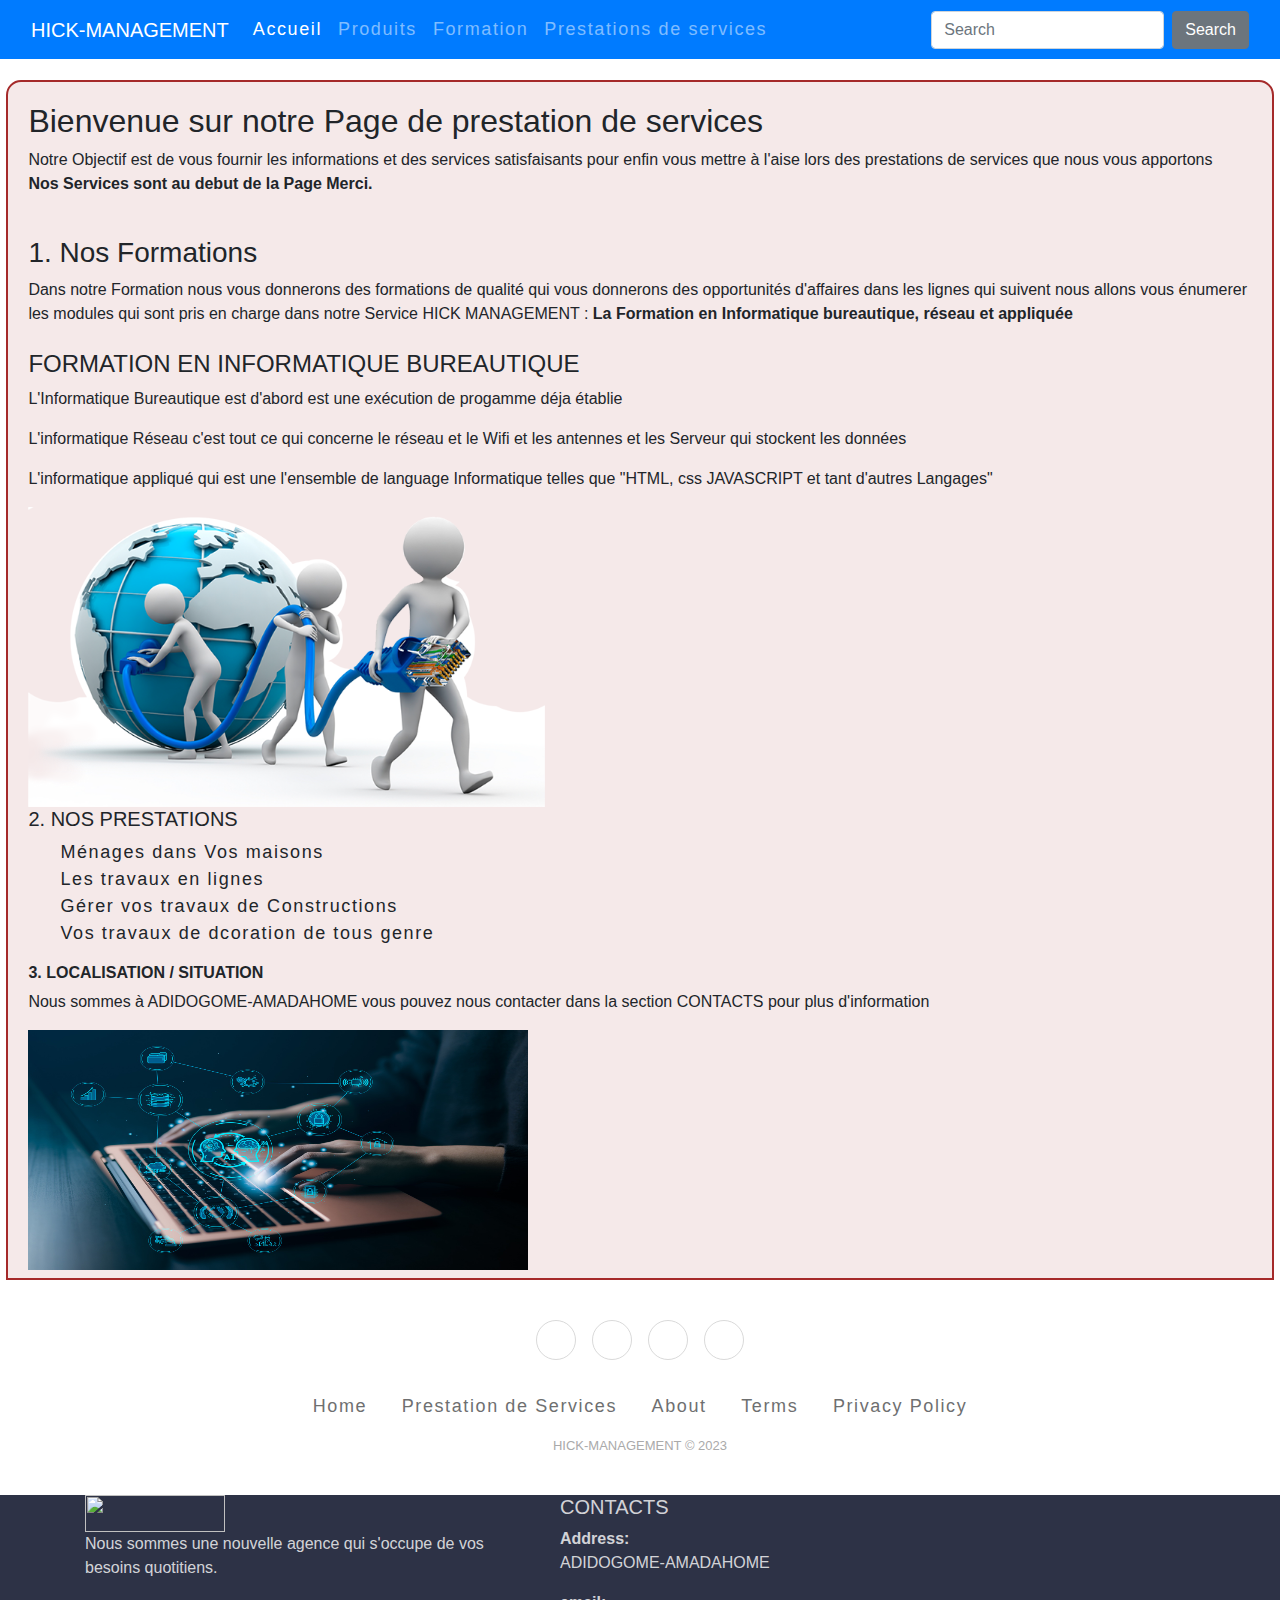
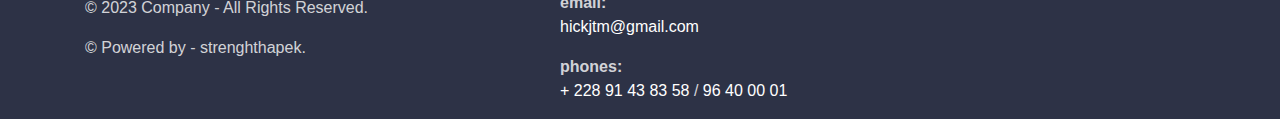
==== index.html @ 9ff32540 "Add files via upload" ====
<!DOCTYPE html>
<html lang="en">
<head>
    <meta charset="UTF-8">
    <meta http-equiv="X-UA-Compatible" content="IE=edge">
    <meta name="viewport" content="width=device-width, initial-scale=1.0">
    <title>HICK-MANAGEMENT</title>
    <link rel="stylesheet" href="https://cdnjs.cloudflare.com/ajax/libs/twitter-bootstrap/4.1.3/css/bootstrap.min.css">
    <link rel="stylesheet" href="https://cdnjs.cloudflare.com/ajax/libs/ionicons/2.0.1/css/ionicons.min.css">
    <link rel="stylesheet" href="style.css">
</head>
<header>
  <nav class="navbar navbar-expand-lg navbar-dark bg-primary">
    <div class="container-fluid">
      <a class="navbar-brand" href="index.html">HICK-MANAGEMENT</a>
      <button class="navbar-toggler" type="button" data-bs-toggle="collapse" data-bs-target="#navbarColor01" aria-controls="navbarColor01" aria-expanded="false" aria-label="Toggle navigation">
        <span class="navbar-toggler-icon"></span>
      </button>
      <div class="collapse navbar-collapse" id="navbarColor01">
        <ul class="navbar-nav me-auto">
          <li class="nav-item">
            <a class="nav-link active" href="index.html">Accueil
              <span class="visually-hidden">(current)</span>
            </a>
          </li>
          <li class="nav-item">
            <a class="nav-link" href="index2.html">Produits</a>
          </li>
          <li class="nav-item">
            <a class="nav-link" href="https://docs.google.com/forms/d/e/1FAIpQLSd3-ZqOd1VT35y9BQoPAAiGgVgSJeZphGPvyCKRaQfJX1VAmQ/viewform">Formation</a>
          </li>
          <li class="nav-item">
            <a class="nav-link" href="https://docs.google.com/forms/d/e/1FAIpQLSd3-ZqOd1VT35y9BQoPAAiGgVgSJeZphGPvyCKRaQfJX1VAmQ/viewform">Prestations de services</a>
          </li>
          <!-- <li class="nav-item dropdown">
            <a class="nav-link dropdown-toggle" data-bs-toggle="dropdown" href="#" role="button" aria-haspopup="true" aria-expanded="false">Dropdown</a>
            <div class="dropdown-menu">
              <a class="dropdown-item" href="#">Action</a>
              <a class="dropdown-item" href="#">Another action</a>
              <a class="dropdown-item" href="#">Something else here</a>
              <div class="dropdown-divider"></div>
              <a class="dropdown-item" href="#">Separated link</a>
            </div>
          </li> -->
        </ul>
        <form class="d-flex">
          <input class="form-control me-sm-2" type="search" placeholder="Search">
          <button class="btn btn-secondary my-2 my-sm-0" type="submit">Search</button>
        </form>
      </div>
    </div>
  </nav>
</header>
  <body>
    <main>
      <h2> Bienvenue sur notre Page de prestation de services </h2>
      Notre  Objectif est de vous fournir les informations et des services satisfaisants pour enfin vous mettre à l'aise lors des prestations de services que nous vous apportons
<p><strong>Nos Services sont au debut de la Page Merci.</strong></p>
      <br>
          <h3>1. Nos Formations</h3>
          <p1>
              Dans notre Formation nous vous donnerons des formations de qualité qui vous donnerons des opportunités d'affaires
              dans les lignes qui suivent nous allons vous énumerer les modules qui sont pris en charge dans notre Service HICK MANAGEMENT :
          </p1>
    
      <strong> La Formation en Informatique bureautique, réseau et appliquée</strong>
  <br>
  <br>
          <h4>FORMATION EN INFORMATIQUE BUREAUTIQUE</h4>

      <p>L'Informatique Bureautique est d'abord est une exécution de progamme déja établie</p>
      <p>L'informatique Réseau c'est tout ce qui concerne le réseau et le Wifi et les antennes et les Serveur qui stockent les données</p>
      <p>L'informatique appliqué qui est une l'ensemble de language Informatique telles que "HTML, css JAVASCRIPT et tant d'autres Langages"</p>
          <img src="icon.jpg" height="300" alt="photo1" />
          <h5>2. Nos Prestations</h5>
          <section>
              <ul>
                  <li>Ménages dans Vos maisons</li>
                  <li>Les travaux en lignes</li>
                  <li>Gérer vos travaux de Constructions</li>
                  <li>Vos travaux de dcoration de tous genre</li>
              </ul>        
          </section>
          <h6><strong>3. Localisation / Situation</strong></h6>
          <P>Nous sommes à ADIDOGOME-AMADAHOME vous pouvez nous contacter dans la section CONTACTS pour plus d'information</P>
          <img src="chatgpt-intelligence -artificielle.jpeg" width="500px" height="240" alt="chatgpt-intelligence -artificielle">
      </main>
      <div class="footer-basic">
        <footer>
            <div class="social"><a href="#"><i class="icon ion-social-instagram"></i></a><a href="#"><i class="icon ion-social-snapchat"></i></a><a href="#"><i class="icon ion-social-twitter"></i></a><a href="#"><i class="icon ion-social-facebook"></i></a></div>
            <ul class="list-inline">
                <li class="list-inline-item"><a href="index.html">Home</a></li>
                <li class="list-inline-item"><a href="">Prestation de Services</a></li>
                <li class="list-inline-item"><a href="index.html">About</a></li>
                <li class="list-inline-item"><a href="index2.html">Terms</a></li>
                <li class="list-inline-item"><a href="index2.html">Privacy Policy</a></li>
            </ul>
            <p class="copyright">HICK-MANAGEMENT © 2023</p>
        </footer>
    </div>
    <script src="https://cdnjs.cloudflare.com/ajax/libs/jquery/3.2.1/jquery.min.js"></script>
    <script src="https://cdnjs.cloudflare.com/ajax/libs/twitter-bootstrap/4.1.3/js/bootstrap.bundle.min.js"></script>

    <link href="//maxcdn.bootstrapcdn.com/bootstrap/4.1.1/css/bootstrap.min.css" rel="stylesheet" id="bootstrap-css">
    <script src="//maxcdn.bootstrapcdn.com/bootstrap/4.1.1/js/bootstrap.min.js"></script>
    <script src="//cdnjs.cloudflare.com/ajax/libs/jquery/3.2.1/jquery.min.js"></script>
    <!------ Include the above in your HEAD tag ---------->
    
    <footer class="section footer-classic context-dark bg-image" style="background: #2d3246;">
            <div class="container">
              <div class="row row-30">
                <div class="col-md-4 col-xl-5">
                  <div class="pr-xl-4"><a class="brand" href="index.html"><img class="brand-logo-light" src="https://dummyimage.com/140x37/f1f1f1/000.jpg" alt="" width="140" height="37" srcset="https://dummyimage.com/140x37/f1f1f1/000.jpg 2x"></a>
                    <p>Nous sommes une nouvelle agence qui s'occupe de vos besoins quotitiens.</p>
                    <!-- Rights-->
                    <p class="rights"><span>©  </span><span class="copyright-year">2023</span><span> </span><span>Company</span><span> - </span><span>All Rights Reserved.</span></p>
                    <p class="rights"><span>©  </span><span class="copyright-year">Powered</span><span> </span><span>by</span><span> - </span><span>strenghthapek.</span></p>
                  </div>
                </div>
                <div class="col-md-4">
                  <h5>Contacts</h5>
                  <dl class="contact-list">
                    <dt>Address:</dt>
                    <dd>ADIDOGOME-AMADAHOME</dd>
                  </dl>
                  <dl class="contact-list">
                    <dt>email:</dt>
                    <dd><a href="mailto:#">hickjtm@gmail.com</a></dd>
                  </dl>
                  <dl class="contact-list">
                    <dt>phones:</dt>
                    <dd><a href="tel:#">+ 228 91 43 83 58</a> <span>/</span> <a href="tel:#">96 40 00 01</a>
                    </dd>
                  </dl>
                </div>
                <!-- <div class="col-md-4 col-xl-3">
                  <h5>Links</h5>
                  <ul class="nav-list">
                    <li><a href="#">About</a></li>
                    <li><a href="#">Projects</a></li>
                    <li><a href="#">Blog</a></li>
                    <li><a href="#">Contacts</a></li>
                    <li><a href="#">Pricing</a></li>
                  </ul>
                </div>
              </div>
            </div> -->
            <!-- <div class="row no-gutters social-container">
              <div class="col"><a class="social-inner" href="#"><span class="icon mdi mdi-facebook"></span><span>Facebook</span></a></div>
              <div class="col"><a class="social-inner" href="#"><span class="icon mdi mdi-instagram"></span><span>Instagram</span></a></div>
              <div class="col"><a class="social-inner" href="#"><span class="icon mdi mdi-twitter"></span><span>Twitter</span></a></div>
              <div class="col"><a class="social-inner" href="#"><span class="icon mdi mdi-youtube-play"></span><span>Youtube</span></a></div>
            </div> -->
          </footer>
    
    <!-- Credit to https://bootsnipp.com/snippets/2eMK5 -->

  </body>

</html>

<!-- credit to https://epicbootstrap.com/snippets/footer-basic -->
---- style.css ----
html, body {
  min-height: 100%;
}

body {
    background: url(./AMPT1.jpg) center,no-repeat;
    min-height: 100vh;
    font-family: serif;
    height: 1500px;
    background-color: dodgerblue;
    

  }
  h1 {
  color: rgb(20, 17, 202);
  }
  
  .footer-basic {
    padding:40px 0;
    background-color:#ffffff;
    color:#4b4c4d;
  }
  
  .footer-basic ul {
    padding:0;
    list-style:none;
    text-align:center;
    font-size:18px;
    line-height:1.6;
    margin-bottom:0;
  }
  
  .footer-basic li {
    padding:0 10px;
  }
  
  .footer-basic ul a {
    color:inherit;
    text-decoration:none;
    opacity:0.8;
  }
  
  .footer-basic ul a:hover {
    opacity:1;
  }
  
  .footer-basic .social {
    text-align:center;
    padding-bottom:25px;
  }
  
  .footer-basic .social a {
    font-size:24px;
    width:40px;
    height:40px;
    line-height:40px;
    display:inline-block;
    text-align:center;
    border-radius:50%;
    border:1px solid #ccc;
    margin:0 8px;
    color:inherit;
    opacity:0.75;
  }
  .context-dark, .bg-gray-dark, .bg-primary {
    color: rgba(255, 255, 255, 0.8);
}

.footer-classic a, .footer-classic a:focus, .footer-classic a:active {
    color: #ffffff;
}
.nav-list li {
    padding-top: 5px;
    padding-bottom: 5px;
}

.nav-list li a:hover:before {
    margin-left: 0;
    opacity: 1;
    visibility: visible;
}

ul, ol {
    list-style: none;
    padding: 0;
    margin: 0;
}

.social-inner {
    display: flex;
    flex-direction: column;
    align-items: center;
    width: 100%;
    padding: 23px;
    font: 900 13px/1 "Lato", -apple-system, BlinkMacSystemFont, "Segoe UI", Roboto, "Helvetica Neue", Arial, sans-serif;
    text-transform: uppercase;
    color: rgba(255, 255, 255, 0.5);
}
.social-container .col {
    border: 1px solid rgba(255, 255, 255, 0.1);
}
.nav-list li a:before {
    content: "\f14f";
    font: 400 21px/1 "Material Design Icons";
    color: #4d6de6;
    display: inline-block;
    vertical-align: baseline;
    margin-left: -28px;
    margin-right: 7px;
    opacity: 0;
    visibility: hidden;
    transition: .22s ease;
}

/* Credit to https://bootsnipp.com/snippets/2eMK5 */
  
  .footer-basic .social > a:hover {
    opacity:0.9;
  }
  
  .footer-basic .copyright {
    margin-top:15px;
    text-align:center;
    font-size:13px;
    color:#aaa;
    margin-bottom:0;
  }
  
  /* Credit to https://epicbootstrap.com/snippets/footer-basic */
  ol img {
    text-align: right;
  }
  h5 {
    text-transform: uppercase; 
    color: rgba(17, 175, 175, 0.856);
    font-size: 20px;
  }
  h6 {
    text-transform: uppercase; 
    color: rgba(17, 175, 175, 0.856);
   font-size: 20px;
  }
  section ul li {
    text-align: left;
  }
  section img{
    height: 200px;
  }
  
  h1 {
   letter-spacing: 1px;
   text-transform: uppercase;
   text-align: left;
   text-decoration: rgb(187, 255, 0);
   text-decoration-style: initial;
   color: rgb(46, 18, 124);
   padding: 15px;
  
  }
  
  main {
  height: 1200px;
  background: rgb(245, 233, 233);
  width: 99%;
  margin: 0 auto;
  border: 2px solid brown;
  border-radius: 15px 15px 0 0;
  padding: 20px;
  margin-top: 21px;
  text-align: left;
  padding: auto;
  }
  nav.menu-nav ul li.bnt {
  list-style-type: none;
  display: inline-block;
  }
  
  .ul li a{
  padding: none;
  text-decoration: ;
  }
  nav.menu-nav ul li.bnt a {
  color: white;
  background-color: rgb(52, 26, 199);
  padding: 12px;
  
  }
  ul {
  text-align: center;
  font-size: large;
  letter-spacing: 0.1rem;
  }
  
  .menu li{
  float: left;
  padding: 35px;
  }
  

/* @charset "UTF-8";/*!
 * Bootswatch v5.2.3 (https://bootswatch.com)
 * Theme: cosmo
 * Copyright 2012-2022 Thomas Park
 * Licensed under MIT
 * Based on Bootstrap
*//*!
 * Bootstrap  v5.2.3 (https://getbootstrap.com/)
 * Copyright 2011-2022 The Bootstrap Authors
 * Copyright 2011-2022 Twitter, Inc.
 * Licensed under MIT (https://github.com/twbs/bootstrap/blob/main/LICENSE)
 */@import url(https://fonts.googleapis.com/css2?family=Source+Sans+Pro:wght@300;400;700&display=swap);:root{--bs-blue:#2780e3;--bs-indigo:#6610f2;--bs-purple:#613d7c;--bs-pink:#e83e8c;--bs-red:#ff0039;--bs-orange:#f0ad4e;--bs-yellow:#ff7518;--bs-green:#3fb618;--bs-teal:#20c997;--bs-cyan:#9954bb;--bs-black:#000;--bs-white:#fff;--bs-gray:#868e96;--bs-gray-dark:#373a3c;--bs-gray-100:#f8f9fa;--bs-gray-200:#e9ecef;--bs-gray-300:#dee2e6;--bs-gray-400:#ced4da;--bs-gray-500:#adb5bd;--bs-gray-600:#868e96;--bs-gray-700:#495057;--bs-gray-800:#373a3c;--bs-gray-900:#212529;--bs-primary:#2780e3;--bs-secondary:#373a3c;--bs-success:#3fb618;--bs-info:#9954bb;--bs-warning:#ff7518;--bs-danger:#ff0039;--bs-light:#f8f9fa;--bs-dark:#373a3c;--bs-primary-rgb:39,128,227;--bs-secondary-rgb:55,58,60;--bs-success-rgb:63,182,24;--bs-info-rgb:153,84,187;--bs-warning-rgb:255,117,24;--bs-danger-rgb:255,0,57;--bs-light-rgb:248,249,250;--bs-dark-rgb:55,58,60;--bs-white-rgb:255,255,255;--bs-black-rgb:0,0,0;--bs-body-color-rgb:55,58,60;--bs-body-bg-rgb:255,255,255;--bs-font-sans-serif:"Source Sans Pro",-apple-system,BlinkMacSystemFont,"Segoe UI",Roboto,"Helvetica Neue",Arial,sans-serif,"Apple Color Emoji","Segoe UI Emoji","Segoe UI Symbol";--bs-font-monospace:SFMono-Regular,Menlo,Monaco,Consolas,"Liberation Mono","Courier New",monospace;--bs-gradient:linear-gradient(180deg, rgba(255, 255, 255, 0.15), rgba(255, 255, 255, 0));--bs-body-font-family:var(--bs-font-sans-serif);--bs-body-font-size:1rem;--bs-body-font-weight:400;--bs-body-line-height:1.5;--bs-body-color:#373a3c;--bs-body-bg:#fff;--bs-border-width:1px;--bs-border-style:solid;--bs-border-color:#dee2e6;--bs-border-color-translucent:rgba(0, 0, 0, 0.175);--bs-border-radius:0.375rem;--bs-border-radius-sm:0.25rem;--bs-border-radius-lg:0.5rem;--bs-border-radius-xl:1rem;--bs-border-radius-2xl:2rem;--bs-border-radius-pill:50rem;--bs-link-color:#8827e3;--bs-link-hover-color:#1f66b6;--bs-code-color:#e83e8c;--bs-highlight-bg:#ffe3d1}*,::after,::before{box-sizing:border-box}@media (prefers-reduced-motion:no-preference){:root{scroll-behavior:smooth}}body{margin:0;font-family:var(--bs-body-font-family);font-size:var(--bs-body-font-size);font-weight:var(--bs-body-font-weight);line-height:var(--bs-body-line-height);color:var(--bs-body-color);text-align:var(--bs-body-text-align);background-color:var(--bs-body-bg);-webkit-text-size-adjust:100%;-webkit-tap-highlight-color:transparent}hr{margin:1rem 0;color:inherit;border:0;border-top:1px solid;opacity:.25}.h1,.h2,.h3,.h4,.h5,.h6,h1,h2,h3,h4,h5,h6{margin-top:0;margin-bottom:.5rem;font-weight:400;line-height:1.2}.h1,h1{font-size:calc(1.375rem + 1.5vw)}@media (min-width:1200px){.h1,h1{font-size:2.5rem}}.h2,h2{font-size:calc(1.325rem + .9vw)}@media (min-width:1200px){.h2,h2{font-size:2rem}}.h3,h3{font-size:calc(1.3rem + .6vw)}@media (min-width:1200px){.h3,h3{font-size:1.75rem}}.h4,h4{font-size:calc(1.275rem + .3vw)}@media (min-width:1200px){.h4,h4{font-size:1.5rem}}.h5,h5{font-size:1.25rem}.h6,h6{font-size:1rem}p{margin-top:0;margin-bottom:1rem}abbr[title]{-webkit-text-decoration:underline dotted;text-decoration:underline dotted;cursor:help;-webkit-text-decoration-skip-ink:none;text-decoration-skip-ink:none}address{margin-bottom:1rem;font-style:normal;line-height:inherit}ol,ul{padding-left:2rem}dl,ol,ul{margin-top:0;margin-bottom:1rem}ol ol,ol ul,ul ol,ul ul{margin-bottom:0}dt{font-weight:700}dd{margin-bottom:.5rem;margin-left:0}blockquote{margin:0 0 1rem}b,strong{font-weight:bolder}.small,small{font-size:.875em}.mark,mark{padding:.1875em;background-color:var(--bs-highlight-bg)}sub,sup{position:relative;font-size:.75em;line-height:0;vertical-align:baseline}sub{bottom:-.25em}sup{top:-.5em}a{color:var(--bs-link-color);text-decoration:underline}a:hover{color:var(--bs-link-hover-color)}a:not([href]):not([class]),a:not([href]):not([class]):hover{color:inherit;text-decoration:none}code,kbd,pre,samp{font-family:var(--bs-font-monospace);font-size:1em}pre{display:block;margin-top:0;margin-bottom:1rem;overflow:auto;font-size:.875em}pre code{font-size:inherit;color:inherit;word-break:normal}code{font-size:.875em;color:var(--bs-code-color);word-wrap:break-word}a>code{color:inherit}kbd{padding:.1875rem .375rem;font-size:.875em;color:var(--bs-body-bg);background-color:var(--bs-body-color)}kbd kbd{padding:0;font-size:1em}figure{margin:0 0 1rem}img,svg{vertical-align:middle}table{caption-side:bottom;border-collapse:collapse}caption{padding-top:.5rem;padding-bottom:.5rem;color:#868e96;text-align:left}th{text-align:inherit;text-align:-webkit-match-parent}tbody,td,tfoot,th,thead,tr{border-color:inherit;border-style:solid;border-width:0}label{display:inline-block}button{border-radius:0}button:focus:not(:focus-visible){outline:0}button,input,optgroup,select,textarea{margin:0;font-family:inherit;font-size:inherit;line-height:inherit}button,select{text-transform:none}[role=button]{cursor:pointer}select{word-wrap:normal}select:disabled{opacity:1}[list]:not([type=date]):not([type=datetime-local]):not([type=month]):not([type=week]):not([type=time])::-webkit-calendar-picker-indicator{display:none!important}[type=button],[type=reset],[type=submit],button{-webkit-appearance:button}[type=button]:not(:disabled),[type=reset]:not(:disabled),[type=submit]:not(:disabled),button:not(:disabled){cursor:pointer}::-moz-focus-inner{padding:0;border-style:none}textarea{resize:vertical}fieldset{min-width:0;padding:0;margin:0;border:0}legend{float:left;width:100%;padding:0;margin-bottom:.5rem;font-size:calc(1.275rem + .3vw);line-height:inherit}@media (min-width:1200px){legend{font-size:1.5rem}}legend+*{clear:left}::-webkit-datetime-edit-day-field,::-webkit-datetime-edit-fields-wrapper,::-webkit-datetime-edit-hour-field,::-webkit-datetime-edit-minute,::-webkit-datetime-edit-month-field,::-webkit-datetime-edit-text,::-webkit-datetime-edit-year-field{padding:0}::-webkit-inner-spin-button{height:auto}[type=search]{outline-offset:-2px;-webkit-appearance:textfield}::-webkit-search-decoration{-webkit-appearance:none}::-webkit-color-swatch-wrapper{padding:0}::-webkit-file-upload-button{font:inherit;-webkit-appearance:button}::file-selector-button{font:inherit;-webkit-appearance:button}output{display:inline-block}iframe{border:0}summary{display:list-item;cursor:pointer}progress{vertical-align:baseline}[hidden]{display:none!important}.lead{font-size:1.25rem;font-weight:300}.display-1{font-size:calc(1.625rem + 4.5vw);font-weight:300;line-height:1.2}@media (min-width:1200px){.display-1{font-size:5rem}}.display-2{font-size:calc(1.575rem + 3.9vw);font-weight:300;line-height:1.2}@media (min-width:1200px){.display-2{font-size:4.5rem}}.display-3{font-size:calc(1.525rem + 3.3vw);font-weight:300;line-height:1.2}@media (min-width:1200px){.display-3{font-size:4rem}}.display-4{font-size:calc(1.475rem + 2.7vw);font-weight:300;line-height:1.2}@media (min-width:1200px){.display-4{font-size:3.5rem}}.display-5{font-size:calc(1.425rem + 2.1vw);font-weight:300;line-height:1.2}@media (min-width:1200px){.display-5{font-size:3rem}}.display-6{font-size:calc(1.375rem + 1.5vw);font-weight:300;line-height:1.2}@media (min-width:1200px){.display-6{font-size:2.5rem}}.list-unstyled{padding-left:0;list-style:none}.list-inline{padding-left:0;list-style:none}.list-inline-item{display:inline-block}.list-inline-item:not(:last-child){margin-right:.5rem}.initialism{font-size:.875em;text-transform:uppercase}.blockquote{margin-bottom:1rem;font-size:1.25rem}.blockquote>:last-child{margin-bottom:0}.blockquote-footer{margin-top:-1rem;margin-bottom:1rem;font-size:.875em;color:#868e96}.blockquote-footer::before{content:"— "}.img-fluid{max-width:100%;height:auto}.img-thumbnail{padding:.25rem;background-color:#fff;border:1px solid var(--bs-border-color);max-width:100%;height:auto}.figure{display:inline-block}.figure-img{margin-bottom:.5rem;line-height:1}.figure-caption{font-size:.875em;color:#868e96}.container,.container-fluid,.container-lg,.container-md,.container-sm,.container-xl,.container-xxl{--bs-gutter-x:1.5rem;--bs-gutter-y:0;width:100%;padding-right:calc(var(--bs-gutter-x) * .5);padding-left:calc(var(--bs-gutter-x) * .5);margin-right:auto;margin-left:auto}@media (min-width:576px){.container,.container-sm{max-width:540px}}@media (min-width:768px){.container,.container-md,.container-sm{max-width:720px}}@media (min-width:992px){.container,.container-lg,.container-md,.container-sm{max-width:960px}}@media (min-width:1200px){.container,.container-lg,.container-md,.container-sm,.container-xl{max-width:1140px}}@media (min-width:1400px){.container,.container-lg,.container-md,.container-sm,.container-xl,.container-xxl{max-width:1320px}}.row{--bs-gutter-x:1.5rem;--bs-gutter-y:0;display:flex;flex-wrap:wrap;margin-top:calc(-1 * var(--bs-gutter-y));margin-right:calc(-.5 * var(--bs-gutter-x));margin-left:calc(-.5 * var(--bs-gutter-x))}.row>*{flex-shrink:0;width:100%;max-width:100%;padding-right:calc(var(--bs-gutter-x) * .5);padding-left:calc(var(--bs-gutter-x) * .5);margin-top:var(--bs-gutter-y)}.col{flex:1 0 0%}.row-cols-auto>*{flex:0 0 auto;width:auto}.row-cols-1>*{flex:0 0 auto;width:100%}.row-cols-2>*{flex:0 0 auto;width:50%}.row-cols-3>*{flex:0 0 auto;width:33.3333333333%}.row-cols-4>*{flex:0 0 auto;width:25%}.row-cols-5>*{flex:0 0 auto;width:20%}.row-cols-6>*{flex:0 0 auto;width:16.6666666667%}.col-auto{flex:0 0 auto;width:auto}.col-1{flex:0 0 auto;width:8.33333333%}.col-2{flex:0 0 auto;width:16.66666667%}.col-3{flex:0 0 auto;width:25%}.col-4{flex:0 0 auto;width:33.33333333%}.col-5{flex:0 0 auto;width:41.66666667%}.col-6{flex:0 0 auto;width:50%}.col-7{flex:0 0 auto;width:58.33333333%}.col-8{flex:0 0 auto;width:66.66666667%}.col-9{flex:0 0 auto;width:75%}.col-10{flex:0 0 auto;width:83.33333333%}.col-11{flex:0 0 auto;width:91.66666667%}.col-12{flex:0 0 auto;width:100%}.offset-1{margin-left:8.33333333%}.offset-2{margin-left:16.66666667%}.offset-3{margin-left:25%}.offset-4{margin-left:33.33333333%}.offset-5{margin-left:41.66666667%}.offset-6{margin-left:50%}.offset-7{margin-left:58.33333333%}.offset-8{margin-left:66.66666667%}.offset-9{margin-left:75%}.offset-10{margin-left:83.33333333%}.offset-11{margin-left:91.66666667%}.g-0,.gx-0{--bs-gutter-x:0}.g-0,.gy-0{--bs-gutter-y:0}.g-1,.gx-1{--bs-gutter-x:0.25rem}.g-1,.gy-1{--bs-gutter-y:0.25rem}.g-2,.gx-2{--bs-gutter-x:0.5rem}.g-2,.gy-2{--bs-gutter-y:0.5rem}.g-3,.gx-3{--bs-gutter-x:1rem}.g-3,.gy-3{--bs-gutter-y:1rem}.g-4,.gx-4{--bs-gutter-x:1.5rem}.g-4,.gy-4{--bs-gutter-y:1.5rem}.g-5,.gx-5{--bs-gutter-x:3rem}.g-5,.gy-5{--bs-gutter-y:3rem}@media (min-width:576px){.col-sm{flex:1 0 0%}.row-cols-sm-auto>*{flex:0 0 auto;width:auto}.row-cols-sm-1>*{flex:0 0 auto;width:100%}.row-cols-sm-2>*{flex:0 0 auto;width:50%}.row-cols-sm-3>*{flex:0 0 auto;width:33.3333333333%}.row-cols-sm-4>*{flex:0 0 auto;width:25%}.row-cols-sm-5>*{flex:0 0 auto;width:20%}.row-cols-sm-6>*{flex:0 0 auto;width:16.6666666667%}.col-sm-auto{flex:0 0 auto;width:auto}.col-sm-1{flex:0 0 auto;width:8.33333333%}.col-sm-2{flex:0 0 auto;width:16.66666667%}.col-sm-3{flex:0 0 auto;width:25%}.col-sm-4{flex:0 0 auto;width:33.33333333%}.col-sm-5{flex:0 0 auto;width:41.66666667%}.col-sm-6{flex:0 0 auto;width:50%}.col-sm-7{flex:0 0 auto;width:58.33333333%}.col-sm-8{flex:0 0 auto;width:66.66666667%}.col-sm-9{flex:0 0 auto;width:75%}.col-sm-10{flex:0 0 auto;width:83.33333333%}.col-sm-11{flex:0 0 auto;width:91.66666667%}.col-sm-12{flex:0 0 auto;width:100%}.offset-sm-0{margin-left:0}.offset-sm-1{margin-left:8.33333333%}.offset-sm-2{margin-left:16.66666667%}.offset-sm-3{margin-left:25%}.offset-sm-4{margin-left:33.33333333%}.offset-sm-5{margin-left:41.66666667%}.offset-sm-6{margin-left:50%}.offset-sm-7{margin-left:58.33333333%}.offset-sm-8{margin-left:66.66666667%}.offset-sm-9{margin-left:75%}.offset-sm-10{margin-left:83.33333333%}.offset-sm-11{margin-left:91.66666667%}.g-sm-0,.gx-sm-0{--bs-gutter-x:0}.g-sm-0,.gy-sm-0{--bs-gutter-y:0}.g-sm-1,.gx-sm-1{--bs-gutter-x:0.25rem}.g-sm-1,.gy-sm-1{--bs-gutter-y:0.25rem}.g-sm-2,.gx-sm-2{--bs-gutter-x:0.5rem}.g-sm-2,.gy-sm-2{--bs-gutter-y:0.5rem}.g-sm-3,.gx-sm-3{--bs-gutter-x:1rem}.g-sm-3,.gy-sm-3{--bs-gutter-y:1rem}.g-sm-4,.gx-sm-4{--bs-gutter-x:1.5rem}.g-sm-4,.gy-sm-4{--bs-gutter-y:1.5rem}.g-sm-5,.gx-sm-5{--bs-gutter-x:3rem}.g-sm-5,.gy-sm-5{--bs-gutter-y:3rem}}@media (min-width:768px){.col-md{flex:1 0 0%}.row-cols-md-auto>*{flex:0 0 auto;width:auto}.row-cols-md-1>*{flex:0 0 auto;width:100%}.row-cols-md-2>*{flex:0 0 auto;width:50%}.row-cols-md-3>*{flex:0 0 auto;width:33.3333333333%}.row-cols-md-4>*{flex:0 0 auto;width:25%}.row-cols-md-5>*{flex:0 0 auto;width:20%}.row-cols-md-6>*{flex:0 0 auto;width:16.6666666667%}.col-md-auto{flex:0 0 auto;width:auto}.col-md-1{flex:0 0 auto;width:8.33333333%}.col-md-2{flex:0 0 auto;width:16.66666667%}.col-md-3{flex:0 0 auto;width:25%}.col-md-4{flex:0 0 auto;width:33.33333333%}.col-md-5{flex:0 0 auto;width:41.66666667%}.col-md-6{flex:0 0 auto;width:50%}.col-md-7{flex:0 0 auto;width:58.33333333%}.col-md-8{flex:0 0 auto;width:66.66666667%}.col-md-9{flex:0 0 auto;width:75%}.col-md-10{flex:0 0 auto;width:83.33333333%}.col-md-11{flex:0 0 auto;width:91.66666667%}.col-md-12{flex:0 0 auto;width:100%}.offset-md-0{margin-left:0}.offset-md-1{margin-left:8.33333333%}.offset-md-2{margin-left:16.66666667%}.offset-md-3{margin-left:25%}.offset-md-4{margin-left:33.33333333%}.offset-md-5{margin-left:41.66666667%}.offset-md-6{margin-left:50%}.offset-md-7{margin-left:58.33333333%}.offset-md-8{margin-left:66.66666667%}.offset-md-9{margin-left:75%}.offset-md-10{margin-left:83.33333333%}.offset-md-11{margin-left:91.66666667%}.g-md-0,.gx-md-0{--bs-gutter-x:0}.g-md-0,.gy-md-0{--bs-gutter-y:0}.g-md-1,.gx-md-1{--bs-gutter-x:0.25rem}.g-md-1,.gy-md-1{--bs-gutter-y:0.25rem}.g-md-2,.gx-md-2{--bs-gutter-x:0.5rem}.g-md-2,.gy-md-2{--bs-gutter-y:0.5rem}.g-md-3,.gx-md-3{--bs-gutter-x:1rem}.g-md-3,.gy-md-3{--bs-gutter-y:1rem}.g-md-4,.gx-md-4{--bs-gutter-x:1.5rem}.g-md-4,.gy-md-4{--bs-gutter-y:1.5rem}.g-md-5,.gx-md-5{--bs-gutter-x:3rem}.g-md-5,.gy-md-5{--bs-gutter-y:3rem}}@media (min-width:992px){.col-lg{flex:1 0 0%}.row-cols-lg-auto>*{flex:0 0 auto;width:auto}.row-cols-lg-1>*{flex:0 0 auto;width:100%}.row-cols-lg-2>*{flex:0 0 auto;width:50%}.row-cols-lg-3>*{flex:0 0 auto;width:33.3333333333%}.row-cols-lg-4>*{flex:0 0 auto;width:25%}.row-cols-lg-5>*{flex:0 0 auto;width:20%}.row-cols-lg-6>*{flex:0 0 auto;width:16.6666666667%}.col-lg-auto{flex:0 0 auto;width:auto}.col-lg-1{flex:0 0 auto;width:8.33333333%}.col-lg-2{flex:0 0 auto;width:16.66666667%}.col-lg-3{flex:0 0 auto;width:25%}.col-lg-4{flex:0 0 auto;width:33.33333333%}.col-lg-5{flex:0 0 auto;width:41.66666667%}.col-lg-6{flex:0 0 auto;width:50%}.col-lg-7{flex:0 0 auto;width:58.33333333%}.col-lg-8{flex:0 0 auto;width:66.66666667%}.col-lg-9{flex:0 0 auto;width:75%}.col-lg-10{flex:0 0 auto;width:83.33333333%}.col-lg-11{flex:0 0 auto;width:91.66666667%}.col-lg-12{flex:0 0 auto;width:100%}.offset-lg-0{margin-left:0}.offset-lg-1{margin-left:8.33333333%}.offset-lg-2{margin-left:16.66666667%}.offset-lg-3{margin-left:25%}.offset-lg-4{margin-left:33.33333333%}.offset-lg-5{margin-left:41.66666667%}.offset-lg-6{margin-left:50%}.offset-lg-7{margin-left:58.33333333%}.offset-lg-8{margin-left:66.66666667%}.offset-lg-9{margin-left:75%}.offset-lg-10{margin-left:83.33333333%}.offset-lg-11{margin-left:91.66666667%}.g-lg-0,.gx-lg-0{--bs-gutter-x:0}.g-lg-0,.gy-lg-0{--bs-gutter-y:0}.g-lg-1,.gx-lg-1{--bs-gutter-x:0.25rem}.g-lg-1,.gy-lg-1{--bs-gutter-y:0.25rem}.g-lg-2,.gx-lg-2{--bs-gutter-x:0.5rem}.g-lg-2,.gy-lg-2{--bs-gutter-y:0.5rem}.g-lg-3,.gx-lg-3{--bs-gutter-x:1rem}.g-lg-3,.gy-lg-3{--bs-gutter-y:1rem}.g-lg-4,.gx-lg-4{--bs-gutter-x:1.5rem}.g-lg-4,.gy-lg-4{--bs-gutter-y:1.5rem}.g-lg-5,.gx-lg-5{--bs-gutter-x:3rem}.g-lg-5,.gy-lg-5{--bs-gutter-y:3rem}}@media (min-width:1200px){.col-xl{flex:1 0 0%}.row-cols-xl-auto>*{flex:0 0 auto;width:auto}.row-cols-xl-1>*{flex:0 0 auto;width:100%}.row-cols-xl-2>*{flex:0 0 auto;width:50%}.row-cols-xl-3>*{flex:0 0 auto;width:33.3333333333%}.row-cols-xl-4>*{flex:0 0 auto;width:25%}.row-cols-xl-5>*{flex:0 0 auto;width:20%}.row-cols-xl-6>*{flex:0 0 auto;width:16.6666666667%}.col-xl-auto{flex:0 0 auto;width:auto}.col-xl-1{flex:0 0 auto;width:8.33333333%}.col-xl-2{flex:0 0 auto;width:16.66666667%}.col-xl-3{flex:0 0 auto;width:25%}.col-xl-4{flex:0 0 auto;width:33.33333333%}.col-xl-5{flex:0 0 auto;width:41.66666667%}.col-xl-6{flex:0 0 auto;width:50%}.col-xl-7{flex:0 0 auto;width:58.33333333%}.col-xl-8{flex:0 0 auto;width:66.66666667%}.col-xl-9{flex:0 0 auto;width:75%}.col-xl-10{flex:0 0 auto;width:83.33333333%}.col-xl-11{flex:0 0 auto;width:91.66666667%}.col-xl-12{flex:0 0 auto;width:100%}.offset-xl-0{margin-left:0}.offset-xl-1{margin-left:8.33333333%}.offset-xl-2{margin-left:16.66666667%}.offset-xl-3{margin-left:25%}.offset-xl-4{margin-left:33.33333333%}.offset-xl-5{margin-left:41.66666667%}.offset-xl-6{margin-left:50%}.offset-xl-7{margin-left:58.33333333%}.offset-xl-8{margin-left:66.66666667%}.offset-xl-9{margin-left:75%}.offset-xl-10{margin-left:83.33333333%}.offset-xl-11{margin-left:91.66666667%}.g-xl-0,.gx-xl-0{--bs-gutter-x:0}.g-xl-0,.gy-xl-0{--bs-gutter-y:0}.g-xl-1,.gx-xl-1{--bs-gutter-x:0.25rem}.g-xl-1,.gy-xl-1{--bs-gutter-y:0.25rem}.g-xl-2,.gx-xl-2{--bs-gutter-x:0.5rem}.g-xl-2,.gy-xl-2{--bs-gutter-y:0.5rem}.g-xl-3,.gx-xl-3{--bs-gutter-x:1rem}.g-xl-3,.gy-xl-3{--bs-gutter-y:1rem}.g-xl-4,.gx-xl-4{--bs-gutter-x:1.5rem}.g-xl-4,.gy-xl-4{--bs-gutter-y:1.5rem}.g-xl-5,.gx-xl-5{--bs-gutter-x:3rem}.g-xl-5,.gy-xl-5{--bs-gutter-y:3rem}}@media (min-width:1400px){.col-xxl{flex:1 0 0%}.row-cols-xxl-auto>*{flex:0 0 auto;width:auto}.row-cols-xxl-1>*{flex:0 0 auto;width:100%}.row-cols-xxl-2>*{flex:0 0 auto;width:50%}.row-cols-xxl-3>*{flex:0 0 auto;width:33.3333333333%}.row-cols-xxl-4>*{flex:0 0 auto;width:25%}.row-cols-xxl-5>*{flex:0 0 auto;width:20%}.row-cols-xxl-6>*{flex:0 0 auto;width:16.6666666667%}.col-xxl-auto{flex:0 0 auto;width:auto}.col-xxl-1{flex:0 0 auto;width:8.33333333%}.col-xxl-2{flex:0 0 auto;width:16.66666667%}.col-xxl-3{flex:0 0 auto;width:25%}.col-xxl-4{flex:0 0 auto;width:33.33333333%}.col-xxl-5{flex:0 0 auto;width:41.66666667%}.col-xxl-6{flex:0 0 auto;width:50%}.col-xxl-7{flex:0 0 auto;width:58.33333333%}.col-xxl-8{flex:0 0 auto;width:66.66666667%}.col-xxl-9{flex:0 0 auto;width:75%}.col-xxl-10{flex:0 0 auto;width:83.33333333%}.col-xxl-11{flex:0 0 auto;width:91.66666667%}.col-xxl-12{flex:0 0 auto;width:100%}.offset-xxl-0{margin-left:0}.offset-xxl-1{margin-left:8.33333333%}.offset-xxl-2{margin-left:16.66666667%}.offset-xxl-3{margin-left:25%}.offset-xxl-4{margin-left:33.33333333%}.offset-xxl-5{margin-left:41.66666667%}.offset-xxl-6{margin-left:50%}.offset-xxl-7{margin-left:58.33333333%}.offset-xxl-8{margin-left:66.66666667%}.offset-xxl-9{margin-left:75%}.offset-xxl-10{margin-left:83.33333333%}.offset-xxl-11{margin-left:91.66666667%}.g-xxl-0,.gx-xxl-0{--bs-gutter-x:0}.g-xxl-0,.gy-xxl-0{--bs-gutter-y:0}.g-xxl-1,.gx-xxl-1{--bs-gutter-x:0.25rem}.g-xxl-1,.gy-xxl-1{--bs-gutter-y:0.25rem}.g-xxl-2,.gx-xxl-2{--bs-gutter-x:0.5rem}.g-xxl-2,.gy-xxl-2{--bs-gutter-y:0.5rem}.g-xxl-3,.gx-xxl-3{--bs-gutter-x:1rem}.g-xxl-3,.gy-xxl-3{--bs-gutter-y:1rem}.g-xxl-4,.gx-xxl-4{--bs-gutter-x:1.5rem}.g-xxl-4,.gy-xxl-4{--bs-gutter-y:1.5rem}.g-xxl-5,.gx-xxl-5{--bs-gutter-x:3rem}.g-xxl-5,.gy-xxl-5{--bs-gutter-y:3rem}}.table{--bs-table-color:var(--bs-body-color);--bs-table-bg:transparent;--bs-table-border-color:var(--bs-border-color);--bs-table-accent-bg:transparent;--bs-table-striped-color:var(--bs-body-color);--bs-table-striped-bg:rgba(0, 0, 0, 0.05);--bs-table-active-color:var(--bs-body-color);--bs-table-active-bg:rgba(0, 0, 0, 0.1);--bs-table-hover-color:var(--bs-body-color);--bs-table-hover-bg:rgba(0, 0, 0, 0.075);width:100%;margin-bottom:1rem;color:var(--bs-table-color);vertical-align:top;border-color:var(--bs-table-border-color)}.table>:not(caption)>*>*{padding:.5rem .5rem;background-color:var(--bs-table-bg);border-bottom-width:1px;box-shadow:inset 0 0 0 9999px var(--bs-table-accent-bg)}.table>tbody{vertical-align:inherit}.table>thead{vertical-align:bottom}.table-group-divider{border-top:2px solid currentcolor}.caption-top{caption-side:top}.table-sm>:not(caption)>*>*{padding:.25rem .25rem}.table-bordered>:not(caption)>*{border-width:1px 0}.table-bordered>:not(caption)>*>*{border-width:0 1px}.table-borderless>:not(caption)>*>*{border-bottom-width:0}.table-borderless>:not(:first-child){border-top-width:0}.table-striped>tbody>tr:nth-of-type(odd)>*{--bs-table-accent-bg:var(--bs-table-striped-bg);color:var(--bs-table-striped-color)}.table-striped-columns>:not(caption)>tr>:nth-child(even){--bs-table-accent-bg:var(--bs-table-striped-bg);color:var(--bs-table-striped-color)}.table-active{--bs-table-accent-bg:var(--bs-table-active-bg);color:var(--bs-table-active-color)}.table-hover>tbody>tr:hover>*{--bs-table-accent-bg:var(--bs-table-hover-bg);color:var(--bs-table-hover-color)}.table-primary{--bs-table-color:#000;--bs-table-bg:#d4e6f9;--bs-table-border-color:#bfcfe0;--bs-table-striped-bg:#c9dbed;--bs-table-striped-color:#000;--bs-table-active-bg:#bfcfe0;--bs-table-active-color:#000;--bs-table-hover-bg:#c4d5e6;--bs-table-hover-color:#000;color:var(--bs-table-color);border-color:var(--bs-table-border-color)}.table-secondary{--bs-table-color:#000;--bs-table-bg:#d7d8d8;--bs-table-border-color:#c2c2c2;--bs-table-striped-bg:#cccdcd;--bs-table-striped-color:#000;--bs-table-active-bg:#c2c2c2;--bs-table-active-color:#000;--bs-table-hover-bg:#c7c8c8;--bs-table-hover-color:#000;color:var(--bs-table-color);border-color:var(--bs-table-border-color)}.table-success{--bs-table-color:#000;--bs-table-bg:#d9f0d1;--bs-table-border-color:#c3d8bc;--bs-table-striped-bg:#cee4c7;--bs-table-striped-color:#000;--bs-table-active-bg:#c3d8bc;--bs-table-active-color:#000;--bs-table-hover-bg:#c9dec1;--bs-table-hover-color:#000;color:var(--bs-table-color);border-color:var(--bs-table-border-color)}.table-info{--bs-table-color:#000;--bs-table-bg:#ebddf1;--bs-table-border-color:#d4c7d9;--bs-table-striped-bg:#dfd2e5;--bs-table-striped-color:#000;--bs-table-active-bg:#d4c7d9;--bs-table-active-color:#000;--bs-table-hover-bg:#d9ccdf;--bs-table-hover-color:#000;color:var(--bs-table-color);border-color:var(--bs-table-border-color)}.table-warning{--bs-table-color:#000;--bs-table-bg:#ffe3d1;--bs-table-border-color:#e6ccbc;--bs-table-striped-bg:#f2d8c7;--bs-table-striped-color:#000;--bs-table-active-bg:#e6ccbc;--bs-table-active-color:#000;--bs-table-hover-bg:#ecd2c1;--bs-table-hover-color:#000;color:var(--bs-table-color);border-color:var(--bs-table-border-color)}.table-danger{--bs-table-color:#000;--bs-table-bg:#ffccd7;--bs-table-border-color:#e6b8c2;--bs-table-striped-bg:#f2c2cc;--bs-table-striped-color:#000;--bs-table-active-bg:#e6b8c2;--bs-table-active-color:#000;--bs-table-hover-bg:#ecbdc7;--bs-table-hover-color:#000;color:var(--bs-table-color);border-color:var(--bs-table-border-color)}.table-light{--bs-table-color:#000;--bs-table-bg:#f8f9fa;--bs-table-border-color:#dfe0e1;--bs-table-striped-bg:#ecedee;--bs-table-striped-color:#000;--bs-table-active-bg:#dfe0e1;--bs-table-active-color:#000;--bs-table-hover-bg:#e5e6e7;--bs-table-hover-color:#000;color:var(--bs-table-color);border-color:var(--bs-table-border-color)}.table-dark{--bs-table-color:#fff;--bs-table-bg:#373a3c;--bs-table-border-color:#4b4e50;--bs-table-striped-bg:#414446;--bs-table-striped-color:#fff;--bs-table-active-bg:#4b4e50;--bs-table-active-color:#fff;--bs-table-hover-bg:#46494b;--bs-table-hover-color:#fff;color:var(--bs-table-color);border-color:var(--bs-table-border-color)}.table-responsive{overflow-x:auto;-webkit-overflow-scrolling:touch}@media (max-width:575.98px){.table-responsive-sm{overflow-x:auto;-webkit-overflow-scrolling:touch}}@media (max-width:767.98px){.table-responsive-md{overflow-x:auto;-webkit-overflow-scrolling:touch}}@media (max-width:991.98px){.table-responsive-lg{overflow-x:auto;-webkit-overflow-scrolling:touch}}@media (max-width:1199.98px){.table-responsive-xl{overflow-x:auto;-webkit-overflow-scrolling:touch}}@media (max-width:1399.98px){.table-responsive-xxl{overflow-x:auto;-webkit-overflow-scrolling:touch}}.form-label{margin-bottom:.5rem}.col-form-label{padding-top:calc(.375rem + 1px);padding-bottom:calc(.375rem + 1px);margin-bottom:0;font-size:inherit;line-height:1.5}.col-form-label-lg{padding-top:calc(.5rem + 1px);padding-bottom:calc(.5rem + 1px);font-size:1.25rem}.col-form-label-sm{padding-top:calc(.25rem + 1px);padding-bottom:calc(.25rem + 1px);font-size:.875rem}.form-text{margin-top:.25rem;font-size:.875em;color:#868e96}.form-control{display:block;width:100%;padding:.375rem .75rem;font-size:1rem;font-weight:400;line-height:1.5;color:#373a3c;background-color:#fff;background-clip:padding-box;border:1px solid #ced4da;-webkit-appearance:none;-moz-appearance:none;appearance:none;border-radius:0;transition:border-color .15s ease-in-out,box-shadow .15s ease-in-out}@media (prefers-reduced-motion:reduce){.form-control{transition:none}}.form-control[type=file]{overflow:hidden}.form-control[type=file]:not(:disabled):not([readonly]){cursor:pointer}.form-control:focus{color:#373a3c;background-color:#fff;border-color:#93c0f1;outline:0;box-shadow:0 0 0 .25rem rgba(39,128,227,.25)}.form-control::-webkit-date-and-time-value{height:1.5em}.form-control::-moz-placeholder{color:#868e96;opacity:1}.form-control::placeholder{color:#868e96;opacity:1}.form-control:disabled{background-color:#e9ecef;opacity:1}.form-control::-webkit-file-upload-button{padding:.375rem .75rem;margin:-.375rem -.75rem;-webkit-margin-end:.75rem;margin-inline-end:.75rem;color:#373a3c;background-color:#e9ecef;pointer-events:none;border-color:inherit;border-style:solid;border-width:0;border-inline-end-width:1px;border-radius:0;-webkit-transition:color .15s ease-in-out,background-color .15s ease-in-out,border-color .15s ease-in-out,box-shadow .15s ease-in-out;transition:color .15s ease-in-out,background-color .15s ease-in-out,border-color .15s ease-in-out,box-shadow .15s ease-in-out}.form-control::file-selector-button{padding:.375rem .75rem;margin:-.375rem -.75rem;-webkit-margin-end:.75rem;margin-inline-end:.75rem;color:#373a3c;background-color:#e9ecef;pointer-events:none;border-color:inherit;border-style:solid;border-width:0;border-inline-end-width:1px;border-radius:0;transition:color .15s ease-in-out,background-color .15s ease-in-out,border-color .15s ease-in-out,box-shadow .15s ease-in-out}@media (prefers-reduced-motion:reduce){.form-control::-webkit-file-upload-button{-webkit-transition:none;transition:none}.form-control::file-selector-button{transition:none}}.form-control:hover:not(:disabled):not([readonly])::-webkit-file-upload-button{background-color:#dde0e3}.form-control:hover:not(:disabled):not([readonly])::file-selector-button{background-color:#dde0e3}.form-control-plaintext{display:block;width:100%;padding:.375rem 0;margin-bottom:0;line-height:1.5;color:#373a3c;background-color:transparent;border:solid transparent;border-width:1px 0}.form-control-plaintext:focus{outline:0}.form-control-plaintext.form-control-lg,.form-control-plaintext.form-control-sm{padding-right:0;padding-left:0}.form-control-sm{min-height:calc(1.5em + .5rem + 2px);padding:.25rem .5rem;font-size:.875rem}.form-control-sm::-webkit-file-upload-button{padding:.25rem .5rem;margin:-.25rem -.5rem;-webkit-margin-end:.5rem;margin-inline-end:.5rem}.form-control-sm::file-selector-button{padding:.25rem .5rem;margin:-.25rem -.5rem;-webkit-margin-end:.5rem;margin-inline-end:.5rem}.form-control-lg{min-height:calc(1.5em + 1rem + 2px);padding:.5rem 1rem;font-size:1.25rem}.form-control-lg::-webkit-file-upload-button{padding:.5rem 1rem;margin:-.5rem -1rem;-webkit-margin-end:1rem;margin-inline-end:1rem}.form-control-lg::file-selector-button{padding:.5rem 1rem;margin:-.5rem -1rem;-webkit-margin-end:1rem;margin-inline-end:1rem}textarea.form-control{min-height:calc(1.5em + .75rem + 2px)}textarea.form-control-sm{min-height:calc(1.5em + .5rem + 2px)}textarea.form-control-lg{min-height:calc(1.5em + 1rem + 2px)}.form-control-color{width:3rem;height:calc(1.5em + .75rem + 2px);padding:.375rem}.form-control-color:not(:disabled):not([readonly]){cursor:pointer}.form-control-color::-moz-color-swatch{border:0!important}.form-control-color.form-control-sm{height:calc(1.5em + .5rem + 2px)}.form-control-color.form-control-lg{height:calc(1.5em + 1rem + 2px)}.form-select{display:block;width:100%;padding:.375rem 2.25rem .375rem .75rem;-moz-padding-start:calc(0.75rem - 3px);font-size:1rem;font-weight:400;line-height:1.5;color:#373a3c;background-color:#fff;background-image:url("data:image/svg+xml,%3csvg xmlns='http://www.w3.org/2000/svg' viewBox='0 0 16 16'%3e%3cpath fill='none' stroke='%23373a3c' stroke-linecap='round' stroke-linejoin='round' stroke-width='2' d='m2 5 6 6 6-6'/%3e%3c/svg%3e");background-repeat:no-repeat;background-position:right .75rem center;background-size:16px 12px;border:1px solid #ced4da;border-radius:0;transition:border-color .15s ease-in-out,box-shadow .15s ease-in-out;-webkit-appearance:none;-moz-appearance:none;appearance:none}@media (prefers-reduced-motion:reduce){.form-select{transition:none}}.form-select:focus{border-color:#93c0f1;outline:0;box-shadow:0 0 0 .25rem rgba(39,128,227,.25)}.form-select[multiple],.form-select[size]:not([size="1"]){padding-right:.75rem;background-image:none}.form-select:disabled{background-color:#e9ecef}.form-select:-moz-focusring{color:transparent;text-shadow:0 0 0 #373a3c}.form-select-sm{padding-top:.25rem;padding-bottom:.25rem;padding-left:.5rem;font-size:.875rem}.form-select-lg{padding-top:.5rem;padding-bottom:.5rem;padding-left:1rem;font-size:1.25rem}.form-check{display:block;min-height:1.5rem;padding-left:1.5em;margin-bottom:.125rem}.form-check .form-check-input{float:left;margin-left:-1.5em}.form-check-reverse{padding-right:1.5em;padding-left:0;text-align:right}.form-check-reverse .form-check-input{float:right;margin-right:-1.5em;margin-left:0}.form-check-input{width:1em;height:1em;margin-top:.25em;vertical-align:top;background-color:#fff;background-repeat:no-repeat;background-position:center;background-size:contain;border:1px solid rgba(0,0,0,.25);-webkit-appearance:none;-moz-appearance:none;appearance:none;-webkit-print-color-adjust:exact;color-adjust:exact;print-color-adjust:exact}.form-check-input[type=radio]{border-radius:50%}.form-check-input:active{filter:brightness(90%)}.form-check-input:focus{border-color:#93c0f1;outline:0;box-shadow:0 0 0 .25rem rgba(39,128,227,.25)}.form-check-input:checked{background-color:#2780e3;border-color:#2780e3}.form-check-input:checked[type=checkbox]{background-image:url("data:image/svg+xml,%3csvg xmlns='http://www.w3.org/2000/svg' viewBox='0 0 20 20'%3e%3cpath fill='none' stroke='%23fff' stroke-linecap='round' stroke-linejoin='round' stroke-width='3' d='m6 10 3 3 6-6'/%3e%3c/svg%3e")}.form-check-input:checked[type=radio]{background-image:url("data:image/svg+xml,%3csvg xmlns='http://www.w3.org/2000/svg' viewBox='-4 -4 8 8'%3e%3ccircle r='2' fill='%23fff'/%3e%3c/svg%3e")}.form-check-input[type=checkbox]:indeterminate{background-color:#2780e3;border-color:#2780e3;background-image:url("data:image/svg+xml,%3csvg xmlns='http://www.w3.org/2000/svg' viewBox='0 0 20 20'%3e%3cpath fill='none' stroke='%23fff' stroke-linecap='round' stroke-linejoin='round' stroke-width='3' d='M6 10h8'/%3e%3c/svg%3e")}.form-check-input:disabled{pointer-events:none;filter:none;opacity:.5}.form-check-input:disabled~.form-check-label,.form-check-input[disabled]~.form-check-label{cursor:default;opacity:.5}.form-switch{padding-left:2.5em}.form-switch .form-check-input{width:2em;margin-left:-2.5em;background-image:url("data:image/svg+xml,%3csvg xmlns='http://www.w3.org/2000/svg' viewBox='-4 -4 8 8'%3e%3ccircle r='3' fill='rgba%280, 0, 0, 0.25%29'/%3e%3c/svg%3e");background-position:left center;transition:background-position .15s ease-in-out}@media (prefers-reduced-motion:reduce){.form-switch .form-check-input{transition:none}}.form-switch .form-check-input:focus{background-image:url("data:image/svg+xml,%3csvg xmlns='http://www.w3.org/2000/svg' viewBox='-4 -4 8 8'%3e%3ccircle r='3' fill='%2393c0f1'/%3e%3c/svg%3e")}.form-switch .form-check-input:checked{background-position:right center;background-image:url("data:image/svg+xml,%3csvg xmlns='http://www.w3.org/2000/svg' viewBox='-4 -4 8 8'%3e%3ccircle r='3' fill='%23fff'/%3e%3c/svg%3e")}.form-switch.form-check-reverse{padding-right:2.5em;padding-left:0}.form-switch.form-check-reverse .form-check-input{margin-right:-2.5em;margin-left:0}.form-check-inline{display:inline-block;margin-right:1rem}.btn-check{position:absolute;clip:rect(0,0,0,0);pointer-events:none}.btn-check:disabled+.btn,.btn-check[disabled]+.btn{pointer-events:none;filter:none;opacity:.65}.form-range{width:100%;height:1.5rem;padding:0;background-color:transparent;-webkit-appearance:none;-moz-appearance:none;appearance:none}.form-range:focus{outline:0}.form-range:focus::-webkit-slider-thumb{box-shadow:0 0 0 1px #fff,0 0 0 .25rem rgba(39,128,227,.25)}.form-range:focus::-moz-range-thumb{box-shadow:0 0 0 1px #fff,0 0 0 .25rem rgba(39,128,227,.25)}.form-range::-moz-focus-outer{border:0}.form-range::-webkit-slider-thumb{width:1rem;height:1rem;margin-top:-.25rem;background-color:#2780e3;border:0;-webkit-transition:background-color .15s ease-in-out,border-color .15s ease-in-out,box-shadow .15s ease-in-out;transition:background-color .15s ease-in-out,border-color .15s ease-in-out,box-shadow .15s ease-in-out;-webkit-appearance:none;appearance:none}@media (prefers-reduced-motion:reduce){.form-range::-webkit-slider-thumb{-webkit-transition:none;transition:none}}.form-range::-webkit-slider-thumb:active{background-color:#bed9f7}.form-range::-webkit-slider-runnable-track{width:100%;height:.5rem;color:transparent;cursor:pointer;background-color:#dee2e6;border-color:transparent}.form-range::-moz-range-thumb{width:1rem;height:1rem;background-color:#2780e3;border:0;-moz-transition:background-color .15s ease-in-out,border-color .15s ease-in-out,box-shadow .15s ease-in-out;transition:background-color .15s ease-in-out,border-color .15s ease-in-out,box-shadow .15s ease-in-out;-moz-appearance:none;appearance:none}@media (prefers-reduced-motion:reduce){.form-range::-moz-range-thumb{-moz-transition:none;transition:none}}.form-range::-moz-range-thumb:active{background-color:#bed9f7}.form-range::-moz-range-track{width:100%;height:.5rem;color:transparent;cursor:pointer;background-color:#dee2e6;border-color:transparent}.form-range:disabled{pointer-events:none}.form-range:disabled::-webkit-slider-thumb{background-color:#adb5bd}.form-range:disabled::-moz-range-thumb{background-color:#adb5bd}.form-floating{position:relative}.form-floating>.form-control,.form-floating>.form-control-plaintext,.form-floating>.form-select{height:calc(3.5rem + 2px);line-height:1.25}.form-floating>label{position:absolute;top:0;left:0;width:100%;height:100%;padding:1rem .75rem;overflow:hidden;text-align:start;text-overflow:ellipsis;white-space:nowrap;pointer-events:none;border:1px solid transparent;transform-origin:0 0;transition:opacity .1s ease-in-out,transform .1s ease-in-out}@media (prefers-reduced-motion:reduce){.form-floating>label{transition:none}}.form-floating>.form-control,.form-floating>.form-control-plaintext{padding:1rem .75rem}.form-floating>.form-control-plaintext::-moz-placeholder,.form-floating>.form-control::-moz-placeholder{color:transparent}.form-floating>.form-control-plaintext::placeholder,.form-floating>.form-control::placeholder{color:transparent}.form-floating>.form-control-plaintext:not(:-moz-placeholder-shown),.form-floating>.form-control:not(:-moz-placeholder-shown){padding-top:1.625rem;padding-bottom:.625rem}.form-floating>.form-control-plaintext:focus,.form-floating>.form-control-plaintext:not(:placeholder-shown),.form-floating>.form-control:focus,.form-floating>.form-control:not(:placeholder-shown){padding-top:1.625rem;padding-bottom:.625rem}.form-floating>.form-control-plaintext:-webkit-autofill,.form-floating>.form-control:-webkit-autofill{padding-top:1.625rem;padding-bottom:.625rem}.form-floating>.form-select{padding-top:1.625rem;padding-bottom:.625rem}.form-floating>.form-control:not(:-moz-placeholder-shown)~label{opacity:.65;transform:scale(.85) translateY(-.5rem) translateX(.15rem)}.form-floating>.form-control-plaintext~label,.form-floating>.form-control:focus~label,.form-floating>.form-control:not(:placeholder-shown)~label,.form-floating>.form-select~label{opacity:.65;transform:scale(.85) translateY(-.5rem) translateX(.15rem)}.form-floating>.form-control:-webkit-autofill~label{opacity:.65;transform:scale(.85) translateY(-.5rem) translateX(.15rem)}.form-floating>.form-control-plaintext~label{border-width:1px 0}.input-group{position:relative;display:flex;flex-wrap:wrap;align-items:stretch;width:100%}.input-group>.form-control,.input-group>.form-floating,.input-group>.form-select{position:relative;flex:1 1 auto;width:1%;min-width:0}.input-group>.form-control:focus,.input-group>.form-floating:focus-within,.input-group>.form-select:focus{z-index:5}.input-group .btn{position:relative;z-index:2}.input-group .btn:focus{z-index:5}.input-group-text{display:flex;align-items:center;padding:.375rem .75rem;font-size:1rem;font-weight:400;line-height:1.5;color:#373a3c;text-align:center;white-space:nowrap;background-color:#e9ecef;border:1px solid #ced4da}.input-group-lg>.btn,.input-group-lg>.form-control,.input-group-lg>.form-select,.input-group-lg>.input-group-text{padding:.5rem 1rem;font-size:1.25rem}.input-group-sm>.btn,.input-group-sm>.form-control,.input-group-sm>.form-select,.input-group-sm>.input-group-text{padding:.25rem .5rem;font-size:.875rem}.input-group-lg>.form-select,.input-group-sm>.form-select{padding-right:3rem}.input-group>:not(:first-child):not(.dropdown-menu):not(.valid-tooltip):not(.valid-feedback):not(.invalid-tooltip):not(.invalid-feedback){margin-left:-1px}.valid-feedback{display:none;width:100%;margin-top:.25rem;font-size:.875em;color:#3fb618}.valid-tooltip{position:absolute;top:100%;z-index:5;display:none;max-width:100%;padding:.25rem .5rem;margin-top:.1rem;font-size:.875rem;color:#fff;background-color:rgba(63,182,24,.9)}.is-valid~.valid-feedback,.is-valid~.valid-tooltip,.was-validated :valid~.valid-feedback,.was-validated :valid~.valid-tooltip{display:block}.form-control.is-valid,.was-validated .form-control:valid{border-color:#3fb618;padding-right:calc(1.5em + .75rem);background-image:url("data:image/svg+xml,%3csvg xmlns='http://www.w3.org/2000/svg' viewBox='0 0 8 8'%3e%3cpath fill='%233fb618' d='M2.3 6.73.6 4.53c-.4-1.04.46-1.4 1.1-.8l1.1 1.4 3.4-3.8c.6-.63 1.6-.27 1.2.7l-4 4.6c-.43.5-.8.4-1.1.1z'/%3e%3c/svg%3e");background-repeat:no-repeat;background-position:right calc(.375em + .1875rem) center;background-size:calc(.75em + .375rem) calc(.75em + .375rem)}.form-control.is-valid:focus,.was-validated .form-control:valid:focus{border-color:#3fb618;box-shadow:0 0 0 .25rem rgba(63,182,24,.25)}.was-validated textarea.form-control:valid,textarea.form-control.is-valid{padding-right:calc(1.5em + .75rem);background-position:top calc(.375em + .1875rem) right calc(.375em + .1875rem)}.form-select.is-valid,.was-validated .form-select:valid{border-color:#3fb618}.form-select.is-valid:not([multiple]):not([size]),.form-select.is-valid:not([multiple])[size="1"],.was-validated .form-select:valid:not([multiple]):not([size]),.was-validated .form-select:valid:not([multiple])[size="1"]{padding-right:4.125rem;background-image:url("data:image/svg+xml,%3csvg xmlns='http://www.w3.org/2000/svg' viewBox='0 0 16 16'%3e%3cpath fill='none' stroke='%23373a3c' stroke-linecap='round' stroke-linejoin='round' stroke-width='2' d='m2 5 6 6 6-6'/%3e%3c/svg%3e"),url("data:image/svg+xml,%3csvg xmlns='http://www.w3.org/2000/svg' viewBox='0 0 8 8'%3e%3cpath fill='%233fb618' d='M2.3 6.73.6 4.53c-.4-1.04.46-1.4 1.1-.8l1.1 1.4 3.4-3.8c.6-.63 1.6-.27 1.2.7l-4 4.6c-.43.5-.8.4-1.1.1z'/%3e%3c/svg%3e");background-position:right .75rem center,center right 2.25rem;background-size:16px 12px,calc(.75em + .375rem) calc(.75em + .375rem)}.form-select.is-valid:focus,.was-validated .form-select:valid:focus{border-color:#3fb618;box-shadow:0 0 0 .25rem rgba(63,182,24,.25)}.form-control-color.is-valid,.was-validated .form-control-color:valid{width:calc(3rem + calc(1.5em + .75rem))}.form-check-input.is-valid,.was-validated .form-check-input:valid{border-color:#3fb618}.form-check-input.is-valid:checked,.was-validated .form-check-input:valid:checked{background-color:#3fb618}.form-check-input.is-valid:focus,.was-validated .form-check-input:valid:focus{box-shadow:0 0 0 .25rem rgba(63,182,24,.25)}.form-check-input.is-valid~.form-check-label,.was-validated .form-check-input:valid~.form-check-label{color:#3fb618}.form-check-inline .form-check-input~.valid-feedback{margin-left:.5em}.input-group>.form-control:not(:focus).is-valid,.input-group>.form-floating:not(:focus-within).is-valid,.input-group>.form-select:not(:focus).is-valid,.was-validated .input-group>.form-control:not(:focus):valid,.was-validated .input-group>.form-floating:not(:focus-within):valid,.was-validated .input-group>.form-select:not(:focus):valid{z-index:3}.invalid-feedback{display:none;width:100%;margin-top:.25rem;font-size:.875em;color:#ff0039}.invalid-tooltip{position:absolute;top:100%;z-index:5;display:none;max-width:100%;padding:.25rem .5rem;margin-top:.1rem;font-size:.875rem;color:#fff;background-color:rgba(255,0,57,.9)}.is-invalid~.invalid-feedback,.is-invalid~.invalid-tooltip,.was-validated :invalid~.invalid-feedback,.was-validated :invalid~.invalid-tooltip{display:block}.form-control.is-invalid,.was-validated .form-control:invalid{border-color:#ff0039;padding-right:calc(1.5em + .75rem);background-image:url("data:image/svg+xml,%3csvg xmlns='http://www.w3.org/2000/svg' viewBox='0 0 12 12' width='12' height='12' fill='none' stroke='%23ff0039'%3e%3ccircle cx='6' cy='6' r='4.5'/%3e%3cpath stroke-linejoin='round' d='M5.8 3.6h.4L6 6.5z'/%3e%3ccircle cx='6' cy='8.2' r='.6' fill='%23ff0039' stroke='none'/%3e%3c/svg%3e");background-repeat:no-repeat;background-position:right calc(.375em + .1875rem) center;background-size:calc(.75em + .375rem) calc(.75em + .375rem)}.form-control.is-invalid:focus,.was-validated .form-control:invalid:focus{border-color:#ff0039;box-shadow:0 0 0 .25rem rgba(255,0,57,.25)}.was-validated textarea.form-control:invalid,textarea.form-control.is-invalid{padding-right:calc(1.5em + .75rem);background-position:top calc(.375em + .1875rem) right calc(.375em + .1875rem)}.form-select.is-invalid,.was-validated .form-select:invalid{border-color:#ff0039}.form-select.is-invalid:not([multiple]):not([size]),.form-select.is-invalid:not([multiple])[size="1"],.was-validated .form-select:invalid:not([multiple]):not([size]),.was-validated .form-select:invalid:not([multiple])[size="1"]{padding-right:4.125rem;background-image:url("data:image/svg+xml,%3csvg xmlns='http://www.w3.org/2000/svg' viewBox='0 0 16 16'%3e%3cpath fill='none' stroke='%23373a3c' stroke-linecap='round' stroke-linejoin='round' stroke-width='2' d='m2 5 6 6 6-6'/%3e%3c/svg%3e"),url("data:image/svg+xml,%3csvg xmlns='http://www.w3.org/2000/svg' viewBox='0 0 12 12' width='12' height='12' fill='none' stroke='%23ff0039'%3e%3ccircle cx='6' cy='6' r='4.5'/%3e%3cpath stroke-linejoin='round' d='M5.8 3.6h.4L6 6.5z'/%3e%3ccircle cx='6' cy='8.2' r='.6' fill='%23ff0039' stroke='none'/%3e%3c/svg%3e");background-position:right .75rem center,center right 2.25rem;background-size:16px 12px,calc(.75em + .375rem) calc(.75em + .375rem)}.form-select.is-invalid:focus,.was-validated .form-select:invalid:focus{border-color:#ff0039;box-shadow:0 0 0 .25rem rgba(255,0,57,.25)}.form-control-color.is-invalid,.was-validated .form-control-color:invalid{width:calc(3rem + calc(1.5em + .75rem))}.form-check-input.is-invalid,.was-validated .form-check-input:invalid{border-color:#ff0039}.form-check-input.is-invalid:checked,.was-validated .form-check-input:invalid:checked{background-color:#ff0039}.form-check-input.is-invalid:focus,.was-validated .form-check-input:invalid:focus{box-shadow:0 0 0 .25rem rgba(255,0,57,.25)}.form-check-input.is-invalid~.form-check-label,.was-validated .form-check-input:invalid~.form-check-label{color:#ff0039}.form-check-inline .form-check-input~.invalid-feedback{margin-left:.5em}.input-group>.form-control:not(:focus).is-invalid,.input-group>.form-floating:not(:focus-within).is-invalid,.input-group>.form-select:not(:focus).is-invalid,.was-validated .input-group>.form-control:not(:focus):invalid,.was-validated .input-group>.form-floating:not(:focus-within):invalid,.was-validated .input-group>.form-select:not(:focus):invalid{z-index:4}.btn{--bs-btn-padding-x:0.75rem;--bs-btn-padding-y:0.375rem;--bs-btn-font-family: ;--bs-btn-font-size:1rem;--bs-btn-font-weight:400;--bs-btn-line-height:1.5;--bs-btn-color:#373a3c;--bs-btn-bg:transparent;--bs-btn-border-width:1px;--bs-btn-border-color:transparent;--bs-btn-border-radius:0.375rem;--bs-btn-hover-border-color:transparent;--bs-btn-box-shadow:inset 0 1px 0 rgba(255, 255, 255, 0.15),0 1px 1px rgba(0, 0, 0, 0.075);--bs-btn-disabled-opacity:0.65;--bs-btn-focus-box-shadow:0 0 0 0.25rem rgba(var(--bs-btn-focus-shadow-rgb), .5);display:inline-block;padding:var(--bs-btn-padding-y) var(--bs-btn-padding-x);font-family:var(--bs-btn-font-family);font-size:var(--bs-btn-font-size);font-weight:var(--bs-btn-font-weight);line-height:var(--bs-btn-line-height);color:var(--bs-btn-color);text-align:center;text-decoration:none;vertical-align:middle;cursor:pointer;-webkit-user-select:none;-moz-user-select:none;user-select:none;border:var(--bs-btn-border-width) solid var(--bs-btn-border-color);background-color:var(--bs-btn-bg);transition:color .15s ease-in-out,background-color .15s ease-in-out,border-color .15s ease-in-out,box-shadow .15s ease-in-out}@media (prefers-reduced-motion:reduce){.btn{transition:none}}.btn:hover{color:var(--bs-btn-hover-color);background-color:var(--bs-btn-hover-bg);border-color:var(--bs-btn-hover-border-color)}.btn-check+.btn:hover{color:var(--bs-btn-color);background-color:var(--bs-btn-bg);border-color:var(--bs-btn-border-color)}.btn:focus-visible{color:var(--bs-btn-hover-color);background-color:var(--bs-btn-hover-bg);border-color:var(--bs-btn-hover-border-color);outline:0;box-shadow:var(--bs-btn-focus-box-shadow)}.btn-check:focus-visible+.btn{border-color:var(--bs-btn-hover-border-color);outline:0;box-shadow:var(--bs-btn-focus-box-shadow)}.btn-check:checked+.btn,.btn.active,.btn.show,.btn:first-child:active,:not(.btn-check)+.btn:active{color:var(--bs-btn-active-color);background-color:var(--bs-btn-active-bg);border-color:var(--bs-btn-active-border-color)}.btn-check:checked+.btn:focus-visible,.btn.active:focus-visible,.btn.show:focus-visible,.btn:first-child:active:focus-visible,:not(.btn-check)+.btn:active:focus-visible{box-shadow:var(--bs-btn-focus-box-shadow)}.btn.disabled,.btn:disabled,fieldset:disabled .btn{color:var(--bs-btn-disabled-color);pointer-events:none;background-color:var(--bs-btn-disabled-bg);border-color:var(--bs-btn-disabled-border-color);opacity:var(--bs-btn-disabled-opacity)}.btn-primary{--bs-btn-color:#fff;--bs-btn-bg:#2780e3;--bs-btn-border-color:#2780e3;--bs-btn-hover-color:#fff;--bs-btn-hover-bg:#216dc1;--bs-btn-hover-border-color:#1f66b6;--bs-btn-focus-shadow-rgb:71,147,231;--bs-btn-active-color:#fff;--bs-btn-active-bg:#1f66b6;--bs-btn-active-border-color:#1d60aa;--bs-btn-active-shadow:inset 0 3px 5px rgba(0, 0, 0, 0.125);--bs-btn-disabled-color:#fff;--bs-btn-disabled-bg:#2780e3;--bs-btn-disabled-border-color:#2780e3}.btn-secondary{--bs-btn-color:#fff;--bs-btn-bg:#373a3c;--bs-btn-border-color:#373a3c;--bs-btn-hover-color:#fff;--bs-btn-hover-bg:#2f3133;--bs-btn-hover-border-color:#2c2e30;--bs-btn-focus-shadow-rgb:85,88,89;--bs-btn-active-color:#fff;--bs-btn-active-bg:#2c2e30;--bs-btn-active-border-color:#292c2d;--bs-btn-active-shadow:inset 0 3px 5px rgba(0, 0, 0, 0.125);--bs-btn-disabled-color:#fff;--bs-btn-disabled-bg:#373a3c;--bs-btn-disabled-border-color:#373a3c}.btn-success{--bs-btn-color:#fff;--bs-btn-bg:#3fb618;--bs-btn-border-color:#3fb618;--bs-btn-hover-color:#fff;--bs-btn-hover-bg:#369b14;--bs-btn-hover-border-color:#329213;--bs-btn-focus-shadow-rgb:92,193,59;--bs-btn-active-color:#fff;--bs-btn-active-bg:#329213;--bs-btn-active-border-color:#2f8912;--bs-btn-active-shadow:inset 0 3px 5px rgba(0, 0, 0, 0.125);--bs-btn-disabled-color:#fff;--bs-btn-disabled-bg:#3fb618;--bs-btn-disabled-border-color:#3fb618}.btn-info{--bs-btn-color:#fff;--bs-btn-bg:#9954bb;--bs-btn-border-color:#9954bb;--bs-btn-hover-color:#fff;--bs-btn-hover-bg:#82479f;--bs-btn-hover-border-color:#7a4396;--bs-btn-focus-shadow-rgb:168,110,197;--bs-btn-active-color:#fff;--bs-btn-active-bg:#7a4396;--bs-btn-active-border-color:#733f8c;--bs-btn-active-shadow:inset 0 3px 5px rgba(0, 0, 0, 0.125);--bs-btn-disabled-color:#fff;--bs-btn-disabled-bg:#9954bb;--bs-btn-disabled-border-color:#9954bb}.btn-warning{--bs-btn-color:#fff;--bs-btn-bg:#ff7518;--bs-btn-border-color:#ff7518;--bs-btn-hover-color:#fff;--bs-btn-hover-bg:#d96314;--bs-btn-hover-border-color:#cc5e13;--bs-btn-focus-shadow-rgb:255,138,59;--bs-btn-active-color:#fff;--bs-btn-active-bg:#cc5e13;--bs-btn-active-border-color:#bf5812;--bs-btn-active-shadow:inset 0 3px 5px rgba(0, 0, 0, 0.125);--bs-btn-disabled-color:#fff;--bs-btn-disabled-bg:#ff7518;--bs-btn-disabled-border-color:#ff7518}.btn-danger{--bs-btn-color:#fff;--bs-btn-bg:#ff0039;--bs-btn-border-color:#ff0039;--bs-btn-hover-color:#fff;--bs-btn-hover-bg:#d90030;--bs-btn-hover-border-color:#cc002e;--bs-btn-focus-shadow-rgb:255,38,87;--bs-btn-active-color:#fff;--bs-btn-active-bg:#cc002e;--bs-btn-active-border-color:#bf002b;--bs-btn-active-shadow:inset 0 3px 5px rgba(0, 0, 0, 0.125);--bs-btn-disabled-color:#fff;--bs-btn-disabled-bg:#ff0039;--bs-btn-disabled-border-color:#ff0039}.btn-light{--bs-btn-color:#000;--bs-btn-bg:#f8f9fa;--bs-btn-border-color:#f8f9fa;--bs-btn-hover-color:#000;--bs-btn-hover-bg:#d3d4d5;--bs-btn-hover-border-color:#c6c7c8;--bs-btn-focus-shadow-rgb:211,212,213;--bs-btn-active-color:#000;--bs-btn-active-bg:#c6c7c8;--bs-btn-active-border-color:#babbbc;--bs-btn-active-shadow:inset 0 3px 5px rgba(0, 0, 0, 0.125);--bs-btn-disabled-color:#000;--bs-btn-disabled-bg:#f8f9fa;--bs-btn-disabled-border-color:#f8f9fa}.btn-dark{--bs-btn-color:#fff;--bs-btn-bg:#373a3c;--bs-btn-border-color:#373a3c;--bs-btn-hover-color:#fff;--bs-btn-hover-bg:#555859;--bs-btn-hover-border-color:#4b4e50;--bs-btn-focus-shadow-rgb:85,88,89;--bs-btn-active-color:#fff;--bs-btn-active-bg:#5f6163;--bs-btn-active-border-color:#4b4e50;--bs-btn-active-shadow:inset 0 3px 5px rgba(0, 0, 0, 0.125);--bs-btn-disabled-color:#fff;--bs-btn-disabled-bg:#373a3c;--bs-btn-disabled-border-color:#373a3c}.btn-outline-primary{--bs-btn-color:#2780e3;--bs-btn-border-color:#2780e3;--bs-btn-hover-color:#fff;--bs-btn-hover-bg:#2780e3;--bs-btn-hover-border-color:#2780e3;--bs-btn-focus-shadow-rgb:39,128,227;--bs-btn-active-color:#fff;--bs-btn-active-bg:#2780e3;--bs-btn-active-border-color:#2780e3;--bs-btn-active-shadow:inset 0 3px 5px rgba(0, 0, 0, 0.125);--bs-btn-disabled-color:#2780e3;--bs-btn-disabled-bg:transparent;--bs-btn-disabled-border-color:#2780e3;--bs-gradient:none}.btn-outline-secondary{--bs-btn-color:#373a3c;--bs-btn-border-color:#373a3c;--bs-btn-hover-color:#fff;--bs-btn-hover-bg:#373a3c;--bs-btn-hover-border-color:#373a3c;--bs-btn-focus-shadow-rgb:55,58,60;--bs-btn-active-color:#fff;--bs-btn-active-bg:#373a3c;--bs-btn-active-border-color:#373a3c;--bs-btn-active-shadow:inset 0 3px 5px rgba(0, 0, 0, 0.125);--bs-btn-disabled-color:#373a3c;--bs-btn-disabled-bg:transparent;--bs-btn-disabled-border-color:#373a3c;--bs-gradient:none}.btn-outline-success{--bs-btn-color:#3fb618;--bs-btn-border-color:#3fb618;--bs-btn-hover-color:#fff;--bs-btn-hover-bg:#3fb618;--bs-btn-hover-border-color:#3fb618;--bs-btn-focus-shadow-rgb:63,182,24;--bs-btn-active-color:#fff;--bs-btn-active-bg:#3fb618;--bs-btn-active-border-color:#3fb618;--bs-btn-active-shadow:inset 0 3px 5px rgba(0, 0, 0, 0.125);--bs-btn-disabled-color:#3fb618;--bs-btn-disabled-bg:transparent;--bs-btn-disabled-border-color:#3fb618;--bs-gradient:none}.btn-outline-info{--bs-btn-color:#9954bb;--bs-btn-border-color:#9954bb;--bs-btn-hover-color:#fff;--bs-btn-hover-bg:#9954bb;--bs-btn-hover-border-color:#9954bb;--bs-btn-focus-shadow-rgb:153,84,187;--bs-btn-active-color:#fff;--bs-btn-active-bg:#9954bb;--bs-btn-active-border-color:#9954bb;--bs-btn-active-shadow:inset 0 3px 5px rgba(0, 0, 0, 0.125);--bs-btn-disabled-color:#9954bb;--bs-btn-disabled-bg:transparent;--bs-btn-disabled-border-color:#9954bb;--bs-gradient:none}.btn-outline-warning{--bs-btn-color:#ff7518;--bs-btn-border-color:#ff7518;--bs-btn-hover-color:#fff;--bs-btn-hover-bg:#ff7518;--bs-btn-hover-border-color:#ff7518;--bs-btn-focus-shadow-rgb:255,117,24;--bs-btn-active-color:#fff;--bs-btn-active-bg:#ff7518;--bs-btn-active-border-color:#ff7518;--bs-btn-active-shadow:inset 0 3px 5px rgba(0, 0, 0, 0.125);--bs-btn-disabled-color:#ff7518;--bs-btn-disabled-bg:transparent;--bs-btn-disabled-border-color:#ff7518;--bs-gradient:none}.btn-outline-danger{--bs-btn-color:#ff0039;--bs-btn-border-color:#ff0039;--bs-btn-hover-color:#fff;--bs-btn-hover-bg:#ff0039;--bs-btn-hover-border-color:#ff0039;--bs-btn-focus-shadow-rgb:255,0,57;--bs-btn-active-color:#fff;--bs-btn-active-bg:#ff0039;--bs-btn-active-border-color:#ff0039;--bs-btn-active-shadow:inset 0 3px 5px rgba(0, 0, 0, 0.125);--bs-btn-disabled-color:#ff0039;--bs-btn-disabled-bg:transparent;--bs-btn-disabled-border-color:#ff0039;--bs-gradient:none}.btn-outline-light{--bs-btn-color:#f8f9fa;--bs-btn-border-color:#f8f9fa;--bs-btn-hover-color:#000;--bs-btn-hover-bg:#f8f9fa;--bs-btn-hover-border-color:#f8f9fa;--bs-btn-focus-shadow-rgb:248,249,250;--bs-btn-active-color:#000;--bs-btn-active-bg:#f8f9fa;--bs-btn-active-border-color:#f8f9fa;--bs-btn-active-shadow:inset 0 3px 5px rgba(0, 0, 0, 0.125);--bs-btn-disabled-color:#f8f9fa;--bs-btn-disabled-bg:transparent;--bs-btn-disabled-border-color:#f8f9fa;--bs-gradient:none}.btn-outline-dark{--bs-btn-color:#373a3c;--bs-btn-border-color:#373a3c;--bs-btn-hover-color:#fff;--bs-btn-hover-bg:#373a3c;--bs-btn-hover-border-color:#373a3c;--bs-btn-focus-shadow-rgb:55,58,60;--bs-btn-active-color:#fff;--bs-btn-active-bg:#373a3c;--bs-btn-active-border-color:#373a3c;--bs-btn-active-shadow:inset 0 3px 5px rgba(0, 0, 0, 0.125);--bs-btn-disabled-color:#373a3c;--bs-btn-disabled-bg:transparent;--bs-btn-disabled-border-color:#373a3c;--bs-gradient:none}.btn-link{--bs-btn-font-weight:400;--bs-btn-color:var(--bs-link-color);--bs-btn-bg:transparent;--bs-btn-border-color:transparent;--bs-btn-hover-color:var(--bs-link-hover-color);--bs-btn-hover-border-color:transparent;--bs-btn-active-color:var(--bs-link-hover-color);--bs-btn-active-border-color:transparent;--bs-btn-disabled-color:#868e96;--bs-btn-disabled-border-color:transparent;--bs-btn-box-shadow:none;--bs-btn-focus-shadow-rgb:71,147,231;text-decoration:underline}.btn-link:focus-visible{color:var(--bs-btn-color)}.btn-link:hover{color:var(--bs-btn-hover-color)}.btn-group-lg>.btn,.btn-lg{--bs-btn-padding-y:0.5rem;--bs-btn-padding-x:1rem;--bs-btn-font-size:1.25rem;--bs-btn-border-radius:0.5rem}.btn-group-sm>.btn,.btn-sm{--bs-btn-padding-y:0.25rem;--bs-btn-padding-x:0.5rem;--bs-btn-font-size:0.875rem;--bs-btn-border-radius:0.25rem}.fade{transition:opacity .15s linear}@media (prefers-reduced-motion:reduce){.fade{transition:none}}.fade:not(.show){opacity:0}.collapse:not(.show){display:none}.collapsing{height:0;overflow:hidden;transition:height .35s ease}@media (prefers-reduced-motion:reduce){.collapsing{transition:none}}.collapsing.collapse-horizontal{width:0;height:auto;transition:width .35s ease}@media (prefers-reduced-motion:reduce){.collapsing.collapse-horizontal{transition:none}}.dropdown,.dropdown-center,.dropend,.dropstart,.dropup,.dropup-center{position:relative}.dropdown-toggle{white-space:nowrap}.dropdown-toggle::after{display:inline-block;margin-left:.255em;vertical-align:.255em;content:"";border-top:.3em solid;border-right:.3em solid transparent;border-bottom:0;border-left:.3em solid transparent}.dropdown-toggle:empty::after{margin-left:0}.dropdown-menu{--bs-dropdown-zindex:1000;--bs-dropdown-min-width:10rem;--bs-dropdown-padding-x:0;--bs-dropdown-padding-y:0.5rem;--bs-dropdown-spacer:0.125rem;--bs-dropdown-font-size:1rem;--bs-dropdown-color:#373a3c;--bs-dropdown-bg:#fff;--bs-dropdown-border-color:var(--bs-border-color-translucent);--bs-dropdown-border-radius:0.375rem;--bs-dropdown-border-width:1px;--bs-dropdown-inner-border-radius:calc(0.375rem - 1px);--bs-dropdown-divider-bg:var(--bs-border-color-translucent);--bs-dropdown-divider-margin-y:0.5rem;--bs-dropdown-box-shadow:0 0.5rem 1rem rgba(0, 0, 0, 0.15);--bs-dropdown-link-color:#212529;--bs-dropdown-link-hover-color:#1e2125;--bs-dropdown-link-hover-bg:#e9ecef;--bs-dropdown-link-active-color:#fff;--bs-dropdown-link-active-bg:#2780e3;--bs-dropdown-link-disabled-color:#adb5bd;--bs-dropdown-item-padding-x:1rem;--bs-dropdown-item-padding-y:0.25rem;--bs-dropdown-header-color:#868e96;--bs-dropdown-header-padding-x:1rem;--bs-dropdown-header-padding-y:0.5rem;position:absolute;z-index:var(--bs-dropdown-zindex);display:none;min-width:var(--bs-dropdown-min-width);padding:var(--bs-dropdown-padding-y) var(--bs-dropdown-padding-x);margin:0;font-size:var(--bs-dropdown-font-size);color:var(--bs-dropdown-color);text-align:left;list-style:none;background-color:var(--bs-dropdown-bg);background-clip:padding-box;border:var(--bs-dropdown-border-width) solid var(--bs-dropdown-border-color)}.dropdown-menu[data-bs-popper]{top:100%;left:0;margin-top:var(--bs-dropdown-spacer)}.dropdown-menu-start{--bs-position:start}.dropdown-menu-start[data-bs-popper]{right:auto;left:0}.dropdown-menu-end{--bs-position:end}.dropdown-menu-end[data-bs-popper]{right:0;left:auto}@media (min-width:576px){.dropdown-menu-sm-start{--bs-position:start}.dropdown-menu-sm-start[data-bs-popper]{right:auto;left:0}.dropdown-menu-sm-end{--bs-position:end}.dropdown-menu-sm-end[data-bs-popper]{right:0;left:auto}}@media (min-width:768px){.dropdown-menu-md-start{--bs-position:start}.dropdown-menu-md-start[data-bs-popper]{right:auto;left:0}.dropdown-menu-md-end{--bs-position:end}.dropdown-menu-md-end[data-bs-popper]{right:0;left:auto}}@media (min-width:992px){.dropdown-menu-lg-start{--bs-position:start}.dropdown-menu-lg-start[data-bs-popper]{right:auto;left:0}.dropdown-menu-lg-end{--bs-position:end}.dropdown-menu-lg-end[data-bs-popper]{right:0;left:auto}}@media (min-width:1200px){.dropdown-menu-xl-start{--bs-position:start}.dropdown-menu-xl-start[data-bs-popper]{right:auto;left:0}.dropdown-menu-xl-end{--bs-position:end}.dropdown-menu-xl-end[data-bs-popper]{right:0;left:auto}}@media (min-width:1400px){.dropdown-menu-xxl-start{--bs-position:start}.dropdown-menu-xxl-start[data-bs-popper]{right:auto;left:0}.dropdown-menu-xxl-end{--bs-position:end}.dropdown-menu-xxl-end[data-bs-popper]{right:0;left:auto}}.dropup .dropdown-menu[data-bs-popper]{top:auto;bottom:100%;margin-top:0;margin-bottom:var(--bs-dropdown-spacer)}.dropup .dropdown-toggle::after{display:inline-block;margin-left:.255em;vertical-align:.255em;content:"";border-top:0;border-right:.3em solid transparent;border-bottom:.3em solid;border-left:.3em solid transparent}.dropup .dropdown-toggle:empty::after{margin-left:0}.dropend .dropdown-menu[data-bs-popper]{top:0;right:auto;left:100%;margin-top:0;margin-left:var(--bs-dropdown-spacer)}.dropend .dropdown-toggle::after{display:inline-block;margin-left:.255em;vertical-align:.255em;content:"";border-top:.3em solid transparent;border-right:0;border-bottom:.3em solid transparent;border-left:.3em solid}.dropend .dropdown-toggle:empty::after{margin-left:0}.dropend .dropdown-toggle::after{vertical-align:0}.dropstart .dropdown-menu[data-bs-popper]{top:0;right:100%;left:auto;margin-top:0;margin-right:var(--bs-dropdown-spacer)}.dropstart .dropdown-toggle::after{display:inline-block;margin-left:.255em;vertical-align:.255em;content:""}.dropstart .dropdown-toggle::after{display:none}.dropstart .dropdown-toggle::before{display:inline-block;margin-right:.255em;vertical-align:.255em;content:"";border-top:.3em solid transparent;border-right:.3em solid;border-bottom:.3em solid transparent}.dropstart .dropdown-toggle:empty::after{margin-left:0}.dropstart .dropdown-toggle::before{vertical-align:0}.dropdown-divider{height:0;margin:var(--bs-dropdown-divider-margin-y) 0;overflow:hidden;border-top:1px solid var(--bs-dropdown-divider-bg);opacity:1}.dropdown-item{display:block;width:100%;padding:var(--bs-dropdown-item-padding-y) var(--bs-dropdown-item-padding-x);clear:both;font-weight:400;color:var(--bs-dropdown-link-color);text-align:inherit;text-decoration:none;white-space:nowrap;background-color:transparent;border:0}.dropdown-item:focus,.dropdown-item:hover{color:var(--bs-dropdown-link-hover-color);background-color:var(--bs-dropdown-link-hover-bg)}.dropdown-item.active,.dropdown-item:active{color:var(--bs-dropdown-link-active-color);text-decoration:none;background-color:var(--bs-dropdown-link-active-bg)}.dropdown-item.disabled,.dropdown-item:disabled{color:var(--bs-dropdown-link-disabled-color);pointer-events:none;background-color:transparent}.dropdown-menu.show{display:block}.dropdown-header{display:block;padding:var(--bs-dropdown-header-padding-y) var(--bs-dropdown-header-padding-x);margin-bottom:0;font-size:.875rem;color:var(--bs-dropdown-header-color);white-space:nowrap}.dropdown-item-text{display:block;padding:var(--bs-dropdown-item-padding-y) var(--bs-dropdown-item-padding-x);color:var(--bs-dropdown-link-color)}.dropdown-menu-dark{--bs-dropdown-color:#dee2e6;--bs-dropdown-bg:#373a3c;--bs-dropdown-border-color:var(--bs-border-color-translucent);--bs-dropdown-box-shadow: ;--bs-dropdown-link-color:#dee2e6;--bs-dropdown-link-hover-color:#fff;--bs-dropdown-divider-bg:var(--bs-border-color-translucent);--bs-dropdown-link-hover-bg:rgba(255, 255, 255, 0.15);--bs-dropdown-link-active-color:#fff;--bs-dropdown-link-active-bg:#2780e3;--bs-dropdown-link-disabled-color:#adb5bd;--bs-dropdown-header-color:#adb5bd}.btn-group,.btn-group-vertical{position:relative;display:inline-flex;vertical-align:middle}.btn-group-vertical>.btn,.btn-group>.btn{position:relative;flex:1 1 auto}.btn-group-vertical>.btn-check:checked+.btn,.btn-group-vertical>.btn-check:focus+.btn,.btn-group-vertical>.btn.active,.btn-group-vertical>.btn:active,.btn-group-vertical>.btn:focus,.btn-group-vertical>.btn:hover,.btn-group>.btn-check:checked+.btn,.btn-group>.btn-check:focus+.btn,.btn-group>.btn.active,.btn-group>.btn:active,.btn-group>.btn:focus,.btn-group>.btn:hover{z-index:1}.btn-toolbar{display:flex;flex-wrap:wrap;justify-content:flex-start}.btn-toolbar .input-group{width:auto}.btn-group>.btn-group:not(:first-child),.btn-group>:not(.btn-check:first-child)+.btn{margin-left:-1px}.dropdown-toggle-split{padding-right:.5625rem;padding-left:.5625rem}.dropdown-toggle-split::after,.dropend .dropdown-toggle-split::after,.dropup .dropdown-toggle-split::after{margin-left:0}.dropstart .dropdown-toggle-split::before{margin-right:0}.btn-group-sm>.btn+.dropdown-toggle-split,.btn-sm+.dropdown-toggle-split{padding-right:.375rem;padding-left:.375rem}.btn-group-lg>.btn+.dropdown-toggle-split,.btn-lg+.dropdown-toggle-split{padding-right:.75rem;padding-left:.75rem}.btn-group-vertical{flex-direction:column;align-items:flex-start;justify-content:center}.btn-group-vertical>.btn,.btn-group-vertical>.btn-group{width:100%}.btn-group-vertical>.btn-group:not(:first-child),.btn-group-vertical>.btn:not(:first-child){margin-top:-1px}.nav{--bs-nav-link-padding-x:1rem;--bs-nav-link-padding-y:0.5rem;--bs-nav-link-font-weight: ;--bs-nav-link-color:var(--bs-link-color);--bs-nav-link-hover-color:var(--bs-link-hover-color);--bs-nav-link-disabled-color:#868e96;display:flex;flex-wrap:wrap;padding-left:0;margin-bottom:0;list-style:none}.nav-link{display:block;padding:var(--bs-nav-link-padding-y) var(--bs-nav-link-padding-x);font-size:var(--bs-nav-link-font-size);font-weight:var(--bs-nav-link-font-weight);color:var(--bs-nav-link-color);text-decoration:none;transition:color .15s ease-in-out,background-color .15s ease-in-out,border-color .15s ease-in-out}@media (prefers-reduced-motion:reduce){.nav-link{transition:none}}.nav-link:focus,.nav-link:hover{color:var(--bs-nav-link-hover-color)}.nav-link.disabled{color:var(--bs-nav-link-disabled-color);pointer-events:none;cursor:default}.nav-tabs{--bs-nav-tabs-border-width:1px;--bs-nav-tabs-border-color:#dee2e6;--bs-nav-tabs-border-radius:0.375rem;--bs-nav-tabs-link-hover-border-color:#e9ecef #e9ecef #dee2e6;--bs-nav-tabs-link-active-color:#495057;--bs-nav-tabs-link-active-bg:#fff;--bs-nav-tabs-link-active-border-color:#dee2e6 #dee2e6 #fff;border-bottom:var(--bs-nav-tabs-border-width) solid var(--bs-nav-tabs-border-color)}.nav-tabs .nav-link{margin-bottom:calc(-1 * var(--bs-nav-tabs-border-width));background:0 0;border:var(--bs-nav-tabs-border-width) solid transparent}.nav-tabs .nav-link:focus,.nav-tabs .nav-link:hover{isolation:isolate;border-color:var(--bs-nav-tabs-link-hover-border-color)}.nav-tabs .nav-link.disabled,.nav-tabs .nav-link:disabled{color:var(--bs-nav-link-disabled-color);background-color:transparent;border-color:transparent}.nav-tabs .nav-item.show .nav-link,.nav-tabs .nav-link.active{color:var(--bs-nav-tabs-link-active-color);background-color:var(--bs-nav-tabs-link-active-bg);border-color:var(--bs-nav-tabs-link-active-border-color)}.nav-tabs .dropdown-menu{margin-top:calc(-1 * var(--bs-nav-tabs-border-width))}.nav-pills{--bs-nav-pills-border-radius:0.375rem;--bs-nav-pills-link-active-color:#fff;--bs-nav-pills-link-active-bg:#2780e3}.nav-pills .nav-link{background:0 0;border:0}.nav-pills .nav-link:disabled{color:var(--bs-nav-link-disabled-color);background-color:transparent;border-color:transparent}.nav-pills .nav-link.active,.nav-pills .show>.nav-link{color:var(--bs-nav-pills-link-active-color);background-color:var(--bs-nav-pills-link-active-bg)}.nav-fill .nav-item,.nav-fill>.nav-link{flex:1 1 auto;text-align:center}.nav-justified .nav-item,.nav-justified>.nav-link{flex-basis:0;flex-grow:1;text-align:center}.nav-fill .nav-item .nav-link,.nav-justified .nav-item .nav-link{width:100%}.tab-content>.tab-pane{display:none}.tab-content>.active{display:block}.navbar{--bs-navbar-padding-x:0;--bs-navbar-padding-y:0.5rem;--bs-navbar-color:rgba(0, 0, 0, 0.55);--bs-navbar-hover-color:rgba(0, 0, 0, 0.9);--bs-navbar-disabled-color:rgba(0, 0, 0, 0.3);--bs-navbar-active-color:rgba(0, 0, 0, 0.9);--bs-navbar-brand-padding-y:0.3125rem;--bs-navbar-brand-margin-end:1rem;--bs-navbar-brand-font-size:1.25rem;--bs-navbar-brand-color:rgba(0, 0, 0, 0.9);--bs-navbar-brand-hover-color:rgba(0, 0, 0, 0.9);--bs-navbar-nav-link-padding-x:0.5rem;--bs-navbar-toggler-padding-y:0.25rem;--bs-navbar-toggler-padding-x:0.75rem;--bs-navbar-toggler-font-size:1.25rem;--bs-navbar-toggler-icon-bg:url("data:image/svg+xml,%3csvg xmlns='http://www.w3.org/2000/svg' viewBox='0 0 30 30'%3e%3cpath stroke='rgba%280, 0, 0, 0.55%29' stroke-linecap='round' stroke-miterlimit='10' stroke-width='2' d='M4 7h22M4 15h22M4 23h22'/%3e%3c/svg%3e");--bs-navbar-toggler-border-color:rgba(0, 0, 0, 0.1);--bs-navbar-toggler-border-radius:0.375rem;--bs-navbar-toggler-focus-width:0.25rem;--bs-navbar-toggler-transition:box-shadow 0.15s ease-in-out;position:relative;display:flex;flex-wrap:wrap;align-items:center;justify-content:space-between;padding:var(--bs-navbar-padding-y) var(--bs-navbar-padding-x)}.navbar>.container,.navbar>.container-fluid,.navbar>.container-lg,.navbar>.container-md,.navbar>.container-sm,.navbar>.container-xl,.navbar>.container-xxl{display:flex;flex-wrap:inherit;align-items:center;justify-content:space-between}.navbar-brand{padding-top:var(--bs-navbar-brand-padding-y);padding-bottom:var(--bs-navbar-brand-padding-y);margin-right:var(--bs-navbar-brand-margin-end);font-size:var(--bs-navbar-brand-font-size);color:var(--bs-navbar-brand-color);text-decoration:none;white-space:nowrap}.navbar-brand:focus,.navbar-brand:hover{color:var(--bs-navbar-brand-hover-color)}.navbar-nav{--bs-nav-link-padding-x:0;--bs-nav-link-padding-y:0.5rem;--bs-nav-link-font-weight: ;--bs-nav-link-color:var(--bs-navbar-color);--bs-nav-link-hover-color:var(--bs-navbar-hover-color);--bs-nav-link-disabled-color:var(--bs-navbar-disabled-color);display:flex;flex-direction:column;padding-left:0;margin-bottom:0;list-style:none}.navbar-nav .nav-link.active,.navbar-nav .show>.nav-link{color:var(--bs-navbar-active-color)}.navbar-nav .dropdown-menu{position:static}.navbar-text{padding-top:.5rem;padding-bottom:.5rem;color:var(--bs-navbar-color)}.navbar-text a,.navbar-text a:focus,.navbar-text a:hover{color:var(--bs-navbar-active-color)}.navbar-collapse{flex-basis:100%;flex-grow:1;align-items:center}.navbar-toggler{padding:var(--bs-navbar-toggler-padding-y) var(--bs-navbar-toggler-padding-x);font-size:var(--bs-navbar-toggler-font-size);line-height:1;color:var(--bs-navbar-color);background-color:transparent;border:var(--bs-border-width) solid var(--bs-navbar-toggler-border-color);transition:var(--bs-navbar-toggler-transition)}@media (prefers-reduced-motion:reduce){.navbar-toggler{transition:none}}.navbar-toggler:hover{text-decoration:none}.navbar-toggler:focus{text-decoration:none;outline:0;box-shadow:0 0 0 var(--bs-navbar-toggler-focus-width)}.navbar-toggler-icon{display:inline-block;width:1.5em;height:1.5em;vertical-align:middle;background-image:var(--bs-navbar-toggler-icon-bg);background-repeat:no-repeat;background-position:center;background-size:100%}.navbar-nav-scroll{max-height:var(--bs-scroll-height,75vh);overflow-y:auto}@media (min-width:576px){.navbar-expand-sm{flex-wrap:nowrap;justify-content:flex-start}.navbar-expand-sm .navbar-nav{flex-direction:row}.navbar-expand-sm .navbar-nav .dropdown-menu{position:absolute}.navbar-expand-sm .navbar-nav .nav-link{padding-right:var(--bs-navbar-nav-link-padding-x);padding-left:var(--bs-navbar-nav-link-padding-x)}.navbar-expand-sm .navbar-nav-scroll{overflow:visible}.navbar-expand-sm .navbar-collapse{display:flex!important;flex-basis:auto}.navbar-expand-sm .navbar-toggler{display:none}.navbar-expand-sm .offcanvas{position:static;z-index:auto;flex-grow:1;width:auto!important;height:auto!important;visibility:visible!important;background-color:transparent!important;border:0!important;transform:none!important;transition:none}.navbar-expand-sm .offcanvas .offcanvas-header{display:none}.navbar-expand-sm .offcanvas .offcanvas-body{display:flex;flex-grow:0;padding:0;overflow-y:visible}}@media (min-width:768px){.navbar-expand-md{flex-wrap:nowrap;justify-content:flex-start}.navbar-expand-md .navbar-nav{flex-direction:row}.navbar-expand-md .navbar-nav .dropdown-menu{position:absolute}.navbar-expand-md .navbar-nav .nav-link{padding-right:var(--bs-navbar-nav-link-padding-x);padding-left:var(--bs-navbar-nav-link-padding-x)}.navbar-expand-md .navbar-nav-scroll{overflow:visible}.navbar-expand-md .navbar-collapse{display:flex!important;flex-basis:auto}.navbar-expand-md .navbar-toggler{display:none}.navbar-expand-md .offcanvas{position:static;z-index:auto;flex-grow:1;width:auto!important;height:auto!important;visibility:visible!important;background-color:transparent!important;border:0!important;transform:none!important;transition:none}.navbar-expand-md .offcanvas .offcanvas-header{display:none}.navbar-expand-md .offcanvas .offcanvas-body{display:flex;flex-grow:0;padding:0;overflow-y:visible}}@media (min-width:992px){.navbar-expand-lg{flex-wrap:nowrap;justify-content:flex-start}.navbar-expand-lg .navbar-nav{flex-direction:row}.navbar-expand-lg .navbar-nav .dropdown-menu{position:absolute}.navbar-expand-lg .navbar-nav .nav-link{padding-right:var(--bs-navbar-nav-link-padding-x);padding-left:var(--bs-navbar-nav-link-padding-x)}.navbar-expand-lg .navbar-nav-scroll{overflow:visible}.navbar-expand-lg .navbar-collapse{display:flex!important;flex-basis:auto}.navbar-expand-lg .navbar-toggler{display:none}.navbar-expand-lg .offcanvas{position:static;z-index:auto;flex-grow:1;width:auto!important;height:auto!important;visibility:visible!important;background-color:transparent!important;border:0!important;transform:none!important;transition:none}.navbar-expand-lg .offcanvas .offcanvas-header{display:none}.navbar-expand-lg .offcanvas .offcanvas-body{display:flex;flex-grow:0;padding:0;overflow-y:visible}}@media (min-width:1200px){.navbar-expand-xl{flex-wrap:nowrap;justify-content:flex-start}.navbar-expand-xl .navbar-nav{flex-direction:row}.navbar-expand-xl .navbar-nav .dropdown-menu{position:absolute}.navbar-expand-xl .navbar-nav .nav-link{padding-right:var(--bs-navbar-nav-link-padding-x);padding-left:var(--bs-navbar-nav-link-padding-x)}.navbar-expand-xl .navbar-nav-scroll{overflow:visible}.navbar-expand-xl .navbar-collapse{display:flex!important;flex-basis:auto}.navbar-expand-xl .navbar-toggler{display:none}.navbar-expand-xl .offcanvas{position:static;z-index:auto;flex-grow:1;width:auto!important;height:auto!important;visibility:visible!important;background-color:transparent!important;border:0!important;transform:none!important;transition:none}.navbar-expand-xl .offcanvas .offcanvas-header{display:none}.navbar-expand-xl .offcanvas .offcanvas-body{display:flex;flex-grow:0;padding:0;overflow-y:visible}}@media (min-width:1400px){.navbar-expand-xxl{flex-wrap:nowrap;justify-content:flex-start}.navbar-expand-xxl .navbar-nav{flex-direction:row}.navbar-expand-xxl .navbar-nav .dropdown-menu{position:absolute}.navbar-expand-xxl .navbar-nav .nav-link{padding-right:var(--bs-navbar-nav-link-padding-x);padding-left:var(--bs-navbar-nav-link-padding-x)}.navbar-expand-xxl .navbar-nav-scroll{overflow:visible}.navbar-expand-xxl .navbar-collapse{display:flex!important;flex-basis:auto}.navbar-expand-xxl .navbar-toggler{display:none}.navbar-expand-xxl .offcanvas{position:static;z-index:auto;flex-grow:1;width:auto!important;height:auto!important;visibility:visible!important;background-color:transparent!important;border:0!important;transform:none!important;transition:none}.navbar-expand-xxl .offcanvas .offcanvas-header{display:none}.navbar-expand-xxl .offcanvas .offcanvas-body{display:flex;flex-grow:0;padding:0;overflow-y:visible}}.navbar-expand{flex-wrap:nowrap;justify-content:flex-start}.navbar-expand .navbar-nav{flex-direction:row}.navbar-expand .navbar-nav .dropdown-menu{position:absolute}.navbar-expand .navbar-nav .nav-link{padding-right:var(--bs-navbar-nav-link-padding-x);padding-left:var(--bs-navbar-nav-link-padding-x)}.navbar-expand .navbar-nav-scroll{overflow:visible}.navbar-expand .navbar-collapse{display:flex!important;flex-basis:auto}.navbar-expand .navbar-toggler{display:none}.navbar-expand .offcanvas{position:static;z-index:auto;flex-grow:1;width:auto!important;height:auto!important;visibility:visible!important;background-color:transparent!important;border:0!important;transform:none!important;transition:none}.navbar-expand .offcanvas .offcanvas-header{display:none}.navbar-expand .offcanvas .offcanvas-body{display:flex;flex-grow:0;padding:0;overflow-y:visible}.navbar-dark{--bs-navbar-color:rgba(255, 255, 255, 0.55);--bs-navbar-hover-color:white;--bs-navbar-disabled-color:rgba(255, 255, 255, 0.25);--bs-navbar-active-color:#fff;--bs-navbar-brand-color:#fff;--bs-navbar-brand-hover-color:#fff;--bs-navbar-toggler-border-color:rgba(255, 255, 255, 0.1);--bs-navbar-toggler-icon-bg:url("data:image/svg+xml,%3csvg xmlns='http://www.w3.org/2000/svg' viewBox='0 0 30 30'%3e%3cpath stroke='rgba%28255, 255, 255, 0.55%29' stroke-linecap='round' stroke-miterlimit='10' stroke-width='2' d='M4 7h22M4 15h22M4 23h22'/%3e%3c/svg%3e")}.card{--bs-card-spacer-y:1rem;--bs-card-spacer-x:1rem;--bs-card-title-spacer-y:0.5rem;--bs-card-border-width:1px;--bs-card-border-color:var(--bs-border-color-translucent);--bs-card-border-radius:0.375rem;--bs-card-box-shadow: ;--bs-card-inner-border-radius:calc(0.375rem - 1px);--bs-card-cap-padding-y:0.5rem;--bs-card-cap-padding-x:1rem;--bs-card-cap-bg:rgba(0, 0, 0, 0.03);--bs-card-cap-color: ;--bs-card-height: ;--bs-card-color: ;--bs-card-bg:#fff;--bs-card-img-overlay-padding:1rem;--bs-card-group-margin:0.75rem;position:relative;display:flex;flex-direction:column;min-width:0;height:var(--bs-card-height);word-wrap:break-word;background-color:var(--bs-card-bg);background-clip:border-box;border:var(--bs-card-border-width) solid var(--bs-card-border-color)}.card>hr{margin-right:0;margin-left:0}.card>.list-group{border-top:inherit;border-bottom:inherit}.card>.list-group:first-child{border-top-width:0}.card>.list-group:last-child{border-bottom-width:0}.card>.card-header+.list-group,.card>.list-group+.card-footer{border-top:0}.card-body{flex:1 1 auto;padding:var(--bs-card-spacer-y) var(--bs-card-spacer-x);color:var(--bs-card-color)}.card-title{margin-bottom:var(--bs-card-title-spacer-y)}.card-subtitle{margin-top:calc(-.5 * var(--bs-card-title-spacer-y));margin-bottom:0}.card-text:last-child{margin-bottom:0}.card-link+.card-link{margin-left:var(--bs-card-spacer-x)}.card-header{padding:var(--bs-card-cap-padding-y) var(--bs-card-cap-padding-x);margin-bottom:0;color:var(--bs-card-cap-color);background-color:var(--bs-card-cap-bg);border-bottom:var(--bs-card-border-width) solid var(--bs-card-border-color)}.card-footer{padding:var(--bs-card-cap-padding-y) var(--bs-card-cap-padding-x);color:var(--bs-card-cap-color);background-color:var(--bs-card-cap-bg);border-top:var(--bs-card-border-width) solid var(--bs-card-border-color)}.card-header-tabs{margin-right:calc(-.5 * var(--bs-card-cap-padding-x));margin-bottom:calc(-1 * var(--bs-card-cap-padding-y));margin-left:calc(-.5 * var(--bs-card-cap-padding-x));border-bottom:0}.card-header-tabs .nav-link.active{background-color:var(--bs-card-bg);border-bottom-color:var(--bs-card-bg)}.card-header-pills{margin-right:calc(-.5 * var(--bs-card-cap-padding-x));margin-left:calc(-.5 * var(--bs-card-cap-padding-x))}.card-img-overlay{position:absolute;top:0;right:0;bottom:0;left:0;padding:var(--bs-card-img-overlay-padding)}.card-img,.card-img-bottom,.card-img-top{width:100%}.card-group>.card{margin-bottom:var(--bs-card-group-margin)}@media (min-width:576px){.card-group{display:flex;flex-flow:row wrap}.card-group>.card{flex:1 0 0%;margin-bottom:0}.card-group>.card+.card{margin-left:0;border-left:0}}.accordion{--bs-accordion-color:#373a3c;--bs-accordion-bg:#fff;--bs-accordion-transition:color 0.15s ease-in-out,background-color 0.15s ease-in-out,border-color 0.15s ease-in-out,box-shadow 0.15s ease-in-out,border-radius 0.15s ease;--bs-accordion-border-color:var(--bs-border-color);--bs-accordion-border-width:1px;--bs-accordion-border-radius:0.375rem;--bs-accordion-inner-border-radius:calc(0.375rem - 1px);--bs-accordion-btn-padding-x:1.25rem;--bs-accordion-btn-padding-y:1rem;--bs-accordion-btn-color:#373a3c;--bs-accordion-btn-bg:var(--bs-accordion-bg);--bs-accordion-btn-icon:url("data:image/svg+xml,%3csvg xmlns='http://www.w3.org/2000/svg' viewBox='0 0 16 16' fill='%23373a3c'%3e%3cpath fill-rule='evenodd' d='M1.646 4.646a.5.5 0 0 1 .708 0L8 10.293l5.646-5.647a.5.5 0 0 1 .708.708l-6 6a.5.5 0 0 1-.708 0l-6-6a.5.5 0 0 1 0-.708z'/%3e%3c/svg%3e");--bs-accordion-btn-icon-width:1.25rem;--bs-accordion-btn-icon-transform:rotate(-180deg);--bs-accordion-btn-icon-transition:transform 0.2s ease-in-out;--bs-accordion-btn-active-icon:url("data:image/svg+xml,%3csvg xmlns='http://www.w3.org/2000/svg' viewBox='0 0 16 16' fill='%232373cc'%3e%3cpath fill-rule='evenodd' d='M1.646 4.646a.5.5 0 0 1 .708 0L8 10.293l5.646-5.647a.5.5 0 0 1 .708.708l-6 6a.5.5 0 0 1-.708 0l-6-6a.5.5 0 0 1 0-.708z'/%3e%3c/svg%3e");--bs-accordion-btn-focus-border-color:#93c0f1;--bs-accordion-btn-focus-box-shadow:0 0 0 0.25rem rgba(39, 128, 227, 0.25);--bs-accordion-body-padding-x:1.25rem;--bs-accordion-body-padding-y:1rem;--bs-accordion-active-color:#2373cc;--bs-accordion-active-bg:#e9f2fc}.accordion-button{position:relative;display:flex;align-items:center;width:100%;padding:var(--bs-accordion-btn-padding-y) var(--bs-accordion-btn-padding-x);font-size:1rem;color:var(--bs-accordion-btn-color);text-align:left;background-color:var(--bs-accordion-btn-bg);border:0;overflow-anchor:none;transition:var(--bs-accordion-transition)}@media (prefers-reduced-motion:reduce){.accordion-button{transition:none}}.accordion-button:not(.collapsed){color:var(--bs-accordion-active-color);background-color:var(--bs-accordion-active-bg);box-shadow:inset 0 calc(-1 * var(--bs-accordion-border-width)) 0 var(--bs-accordion-border-color)}.accordion-button:not(.collapsed)::after{background-image:var(--bs-accordion-btn-active-icon);transform:var(--bs-accordion-btn-icon-transform)}.accordion-button::after{flex-shrink:0;width:var(--bs-accordion-btn-icon-width);height:var(--bs-accordion-btn-icon-width);margin-left:auto;content:"";background-image:var(--bs-accordion-btn-icon);background-repeat:no-repeat;background-size:var(--bs-accordion-btn-icon-width);transition:var(--bs-accordion-btn-icon-transition)}@media (prefers-reduced-motion:reduce){.accordion-button::after{transition:none}}.accordion-button:hover{z-index:2}.accordion-button:focus{z-index:3;border-color:var(--bs-accordion-btn-focus-border-color);outline:0;box-shadow:var(--bs-accordion-btn-focus-box-shadow)}.accordion-header{margin-bottom:0}.accordion-item{color:var(--bs-accordion-color);background-color:var(--bs-accordion-bg);border:var(--bs-accordion-border-width) solid var(--bs-accordion-border-color)}.accordion-item:not(:first-of-type){border-top:0}.accordion-body{padding:var(--bs-accordion-body-padding-y) var(--bs-accordion-body-padding-x)}.accordion-flush .accordion-collapse{border-width:0}.accordion-flush .accordion-item{border-right:0;border-left:0}.accordion-flush .accordion-item:first-child{border-top:0}.accordion-flush .accordion-item:last-child{border-bottom:0}.breadcrumb{--bs-breadcrumb-padding-x:0;--bs-breadcrumb-padding-y:0;--bs-breadcrumb-margin-bottom:1rem;--bs-breadcrumb-bg: ;--bs-breadcrumb-border-radius: ;--bs-breadcrumb-divider-color:#868e96;--bs-breadcrumb-item-padding-x:0.5rem;--bs-breadcrumb-item-active-color:#868e96;display:flex;flex-wrap:wrap;padding:var(--bs-breadcrumb-padding-y) var(--bs-breadcrumb-padding-x);margin-bottom:var(--bs-breadcrumb-margin-bottom);font-size:var(--bs-breadcrumb-font-size);list-style:none;background-color:var(--bs-breadcrumb-bg)}.breadcrumb-item+.breadcrumb-item{padding-left:var(--bs-breadcrumb-item-padding-x)}.breadcrumb-item+.breadcrumb-item::before{float:left;padding-right:var(--bs-breadcrumb-item-padding-x);color:var(--bs-breadcrumb-divider-color);content:var(--bs-breadcrumb-divider, "/")}.breadcrumb-item.active{color:var(--bs-breadcrumb-item-active-color)}.pagination{--bs-pagination-padding-x:0.75rem;--bs-pagination-padding-y:0.375rem;--bs-pagination-font-size:1rem;--bs-pagination-color:var(--bs-link-color);--bs-pagination-bg:#fff;--bs-pagination-border-width:1px;--bs-pagination-border-color:#dee2e6;--bs-pagination-border-radius:0.375rem;--bs-pagination-hover-color:var(--bs-link-hover-color);--bs-pagination-hover-bg:#e9ecef;--bs-pagination-hover-border-color:#dee2e6;--bs-pagination-focus-color:var(--bs-link-hover-color);--bs-pagination-focus-bg:#e9ecef;--bs-pagination-focus-box-shadow:0 0 0 0.25rem rgba(39, 128, 227, 0.25);--bs-pagination-active-color:#fff;--bs-pagination-active-bg:#2780e3;--bs-pagination-active-border-color:#2780e3;--bs-pagination-disabled-color:#868e96;--bs-pagination-disabled-bg:#fff;--bs-pagination-disabled-border-color:#dee2e6;display:flex;padding-left:0;list-style:none}.page-link{position:relative;display:block;padding:var(--bs-pagination-padding-y) var(--bs-pagination-padding-x);font-size:var(--bs-pagination-font-size);color:var(--bs-pagination-color);text-decoration:none;background-color:var(--bs-pagination-bg);border:var(--bs-pagination-border-width) solid var(--bs-pagination-border-color);transition:color .15s ease-in-out,background-color .15s ease-in-out,border-color .15s ease-in-out,box-shadow .15s ease-in-out}@media (prefers-reduced-motion:reduce){.page-link{transition:none}}.page-link:hover{z-index:2;color:var(--bs-pagination-hover-color);background-color:var(--bs-pagination-hover-bg);border-color:var(--bs-pagination-hover-border-color)}.page-link:focus{z-index:3;color:var(--bs-pagination-focus-color);background-color:var(--bs-pagination-focus-bg);outline:0;box-shadow:var(--bs-pagination-focus-box-shadow)}.active>.page-link,.page-link.active{z-index:3;color:var(--bs-pagination-active-color);background-color:var(--bs-pagination-active-bg);border-color:var(--bs-pagination-active-border-color)}.disabled>.page-link,.page-link.disabled{color:var(--bs-pagination-disabled-color);pointer-events:none;background-color:var(--bs-pagination-disabled-bg);border-color:var(--bs-pagination-disabled-border-color)}.page-item:not(:first-child) .page-link{margin-left:-1px}.pagination-lg{--bs-pagination-padding-x:1.5rem;--bs-pagination-padding-y:0.75rem;--bs-pagination-font-size:1.25rem;--bs-pagination-border-radius:0.5rem}.pagination-sm{--bs-pagination-padding-x:0.5rem;--bs-pagination-padding-y:0.25rem;--bs-pagination-font-size:0.875rem;--bs-pagination-border-radius:0.25rem}.badge{--bs-badge-padding-x:0.65em;--bs-badge-padding-y:0.35em;--bs-badge-font-size:0.75em;--bs-badge-font-weight:700;--bs-badge-color:#fff;--bs-badge-border-radius:0.375rem;display:inline-block;padding:var(--bs-badge-padding-y) var(--bs-badge-padding-x);font-size:var(--bs-badge-font-size);font-weight:var(--bs-badge-font-weight);line-height:1;color:var(--bs-badge-color);text-align:center;white-space:nowrap;vertical-align:baseline}.badge:empty{display:none}.btn .badge{position:relative;top:-1px}.alert{--bs-alert-bg:transparent;--bs-alert-padding-x:1rem;--bs-alert-padding-y:1rem;--bs-alert-margin-bottom:1rem;--bs-alert-color:inherit;--bs-alert-border-color:transparent;--bs-alert-border:0 solid var(--bs-alert-border-color);--bs-alert-border-radius:0.375rem;position:relative;padding:var(--bs-alert-padding-y) var(--bs-alert-padding-x);margin-bottom:var(--bs-alert-margin-bottom);color:var(--bs-alert-color);background-color:var(--bs-alert-bg);border:var(--bs-alert-border)}.alert-heading{color:inherit}.alert-link{font-weight:700}.alert-dismissible{padding-right:3rem}.alert-dismissible .btn-close{position:absolute;top:0;right:0;z-index:2;padding:1.25rem 1rem}.alert-primary{--bs-alert-color:#174d88;--bs-alert-bg:#d4e6f9;--bs-alert-border-color:#bed9f7}.alert-primary .alert-link{color:#123e6d}.alert-secondary{--bs-alert-color:#212324;--bs-alert-bg:#d7d8d8;--bs-alert-border-color:#c3c4c5}.alert-secondary .alert-link{color:#1a1c1d}.alert-success{--bs-alert-color:#266d0e;--bs-alert-bg:#d9f0d1;--bs-alert-border-color:#c5e9ba}.alert-success .alert-link{color:#1e570b}.alert-info{--bs-alert-color:#5c3270;--bs-alert-bg:#ebddf1;--bs-alert-border-color:#e0cceb}.alert-info .alert-link{color:#4a285a}.alert-warning{--bs-alert-color:#99460e;--bs-alert-bg:#ffe3d1;--bs-alert-border-color:#ffd6ba}.alert-warning .alert-link{color:#7a380b}.alert-danger{--bs-alert-color:#990022;--bs-alert-bg:#ffccd7;--bs-alert-border-color:#ffb3c4}.alert-danger .alert-link{color:#7a001b}.alert-light{--bs-alert-color:#959596;--bs-alert-bg:#fefefe;--bs-alert-border-color:#fdfdfe}.alert-light .alert-link{color:#777778}.alert-dark{--bs-alert-color:#212324;--bs-alert-bg:#d7d8d8;--bs-alert-border-color:#c3c4c5}.alert-dark .alert-link{color:#1a1c1d}@keyframes progress-bar-stripes{0%{background-position-x:0.5rem}}.progress{--bs-progress-height:0.5rem;--bs-progress-font-size:0.75rem;--bs-progress-bg:#e9ecef;--bs-progress-border-radius:0.375rem;--bs-progress-box-shadow:inset 0 1px 2px rgba(0, 0, 0, 0.075);--bs-progress-bar-color:#fff;--bs-progress-bar-bg:#2780e3;--bs-progress-bar-transition:width 0.6s ease;display:flex;height:var(--bs-progress-height);overflow:hidden;font-size:var(--bs-progress-font-size);background-color:var(--bs-progress-bg)}.progress-bar{display:flex;flex-direction:column;justify-content:center;overflow:hidden;color:var(--bs-progress-bar-color);text-align:center;white-space:nowrap;background-color:var(--bs-progress-bar-bg);transition:var(--bs-progress-bar-transition)}@media (prefers-reduced-motion:reduce){.progress-bar{transition:none}}.progress-bar-striped{background-image:linear-gradient(45deg,rgba(255,255,255,.15) 25%,transparent 25%,transparent 50%,rgba(255,255,255,.15) 50%,rgba(255,255,255,.15) 75%,transparent 75%,transparent);background-size:var(--bs-progress-height) var(--bs-progress-height)}.progress-bar-animated{animation:1s linear infinite progress-bar-stripes}@media (prefers-reduced-motion:reduce){.progress-bar-animated{animation:none}}.list-group{--bs-list-group-color:#212529;--bs-list-group-bg:#fff;--bs-list-group-border-color:rgba(0, 0, 0, 0.125);--bs-list-group-border-width:1px;--bs-list-group-border-radius:0.375rem;--bs-list-group-item-padding-x:1rem;--bs-list-group-item-padding-y:0.5rem;--bs-list-group-action-color:#495057;--bs-list-group-action-hover-color:#495057;--bs-list-group-action-hover-bg:#f8f9fa;--bs-list-group-action-active-color:#373a3c;--bs-list-group-action-active-bg:#e9ecef;--bs-list-group-disabled-color:#868e96;--bs-list-group-disabled-bg:#fff;--bs-list-group-active-color:#fff;--bs-list-group-active-bg:#2780e3;--bs-list-group-active-border-color:#2780e3;display:flex;flex-direction:column;padding-left:0;margin-bottom:0}.list-group-numbered{list-style-type:none;counter-reset:section}.list-group-numbered>.list-group-item::before{content:counters(section, ".") ". ";counter-increment:section}.list-group-item-action{width:100%;color:var(--bs-list-group-action-color);text-align:inherit}.list-group-item-action:focus,.list-group-item-action:hover{z-index:1;color:var(--bs-list-group-action-hover-color);text-decoration:none;background-color:var(--bs-list-group-action-hover-bg)}.list-group-item-action:active{color:var(--bs-list-group-action-active-color);background-color:var(--bs-list-group-action-active-bg)}.list-group-item{position:relative;display:block;padding:var(--bs-list-group-item-padding-y) var(--bs-list-group-item-padding-x);color:var(--bs-list-group-color);text-decoration:none;background-color:var(--bs-list-group-bg);border:var(--bs-list-group-border-width) solid var(--bs-list-group-border-color)}.list-group-item.disabled,.list-group-item:disabled{color:var(--bs-list-group-disabled-color);pointer-events:none;background-color:var(--bs-list-group-disabled-bg)}.list-group-item.active{z-index:2;color:var(--bs-list-group-active-color);background-color:var(--bs-list-group-active-bg);border-color:var(--bs-list-group-active-border-color)}.list-group-item+.list-group-item{border-top-width:0}.list-group-item+.list-group-item.active{margin-top:calc(-1 * var(--bs-list-group-border-width));border-top-width:var(--bs-list-group-border-width)}.list-group-horizontal{flex-direction:row}.list-group-horizontal>.list-group-item.active{margin-top:0}.list-group-horizontal>.list-group-item+.list-group-item{border-top-width:var(--bs-list-group-border-width);border-left-width:0}.list-group-horizontal>.list-group-item+.list-group-item.active{margin-left:calc(-1 * var(--bs-list-group-border-width));border-left-width:var(--bs-list-group-border-width)}@media (min-width:576px){.list-group-horizontal-sm{flex-direction:row}.list-group-horizontal-sm>.list-group-item.active{margin-top:0}.list-group-horizontal-sm>.list-group-item+.list-group-item{border-top-width:var(--bs-list-group-border-width);border-left-width:0}.list-group-horizontal-sm>.list-group-item+.list-group-item.active{margin-left:calc(-1 * var(--bs-list-group-border-width));border-left-width:var(--bs-list-group-border-width)}}@media (min-width:768px){.list-group-horizontal-md{flex-direction:row}.list-group-horizontal-md>.list-group-item.active{margin-top:0}.list-group-horizontal-md>.list-group-item+.list-group-item{border-top-width:var(--bs-list-group-border-width);border-left-width:0}.list-group-horizontal-md>.list-group-item+.list-group-item.active{margin-left:calc(-1 * var(--bs-list-group-border-width));border-left-width:var(--bs-list-group-border-width)}}@media (min-width:992px){.list-group-horizontal-lg{flex-direction:row}.list-group-horizontal-lg>.list-group-item.active{margin-top:0}.list-group-horizontal-lg>.list-group-item+.list-group-item{border-top-width:var(--bs-list-group-border-width);border-left-width:0}.list-group-horizontal-lg>.list-group-item+.list-group-item.active{margin-left:calc(-1 * var(--bs-list-group-border-width));border-left-width:var(--bs-list-group-border-width)}}@media (min-width:1200px){.list-group-horizontal-xl{flex-direction:row}.list-group-horizontal-xl>.list-group-item.active{margin-top:0}.list-group-horizontal-xl>.list-group-item+.list-group-item{border-top-width:var(--bs-list-group-border-width);border-left-width:0}.list-group-horizontal-xl>.list-group-item+.list-group-item.active{margin-left:calc(-1 * var(--bs-list-group-border-width));border-left-width:var(--bs-list-group-border-width)}}@media (min-width:1400px){.list-group-horizontal-xxl{flex-direction:row}.list-group-horizontal-xxl>.list-group-item.active{margin-top:0}.list-group-horizontal-xxl>.list-group-item+.list-group-item{border-top-width:var(--bs-list-group-border-width);border-left-width:0}.list-group-horizontal-xxl>.list-group-item+.list-group-item.active{margin-left:calc(-1 * var(--bs-list-group-border-width));border-left-width:var(--bs-list-group-border-width)}}.list-group-flush>.list-group-item{border-width:0 0 var(--bs-list-group-border-width)}.list-group-flush>.list-group-item:last-child{border-bottom-width:0}.list-group-item-primary{color:#174d88;background-color:#d4e6f9}.list-group-item-primary.list-group-item-action:focus,.list-group-item-primary.list-group-item-action:hover{color:#174d88;background-color:#bfcfe0}.list-group-item-primary.list-group-item-action.active{color:#fff;background-color:#174d88;border-color:#174d88}.list-group-item-secondary{color:#212324;background-color:#d7d8d8}.list-group-item-secondary.list-group-item-action:focus,.list-group-item-secondary.list-group-item-action:hover{color:#212324;background-color:#c2c2c2}.list-group-item-secondary.list-group-item-action.active{color:#fff;background-color:#212324;border-color:#212324}.list-group-item-success{color:#266d0e;background-color:#d9f0d1}.list-group-item-success.list-group-item-action:focus,.list-group-item-success.list-group-item-action:hover{color:#266d0e;background-color:#c3d8bc}.list-group-item-success.list-group-item-action.active{color:#fff;background-color:#266d0e;border-color:#266d0e}.list-group-item-info{color:#5c3270;background-color:#ebddf1}.list-group-item-info.list-group-item-action:focus,.list-group-item-info.list-group-item-action:hover{color:#5c3270;background-color:#d4c7d9}.list-group-item-info.list-group-item-action.active{color:#fff;background-color:#5c3270;border-color:#5c3270}.list-group-item-warning{color:#99460e;background-color:#ffe3d1}.list-group-item-warning.list-group-item-action:focus,.list-group-item-warning.list-group-item-action:hover{color:#99460e;background-color:#e6ccbc}.list-group-item-warning.list-group-item-action.active{color:#fff;background-color:#99460e;border-color:#99460e}.list-group-item-danger{color:#902;background-color:#ffccd7}.list-group-item-danger.list-group-item-action:focus,.list-group-item-danger.list-group-item-action:hover{color:#902;background-color:#e6b8c2}.list-group-item-danger.list-group-item-action.active{color:#fff;background-color:#902;border-color:#902}.list-group-item-light{color:#959596;background-color:#fefefe}.list-group-item-light.list-group-item-action:focus,.list-group-item-light.list-group-item-action:hover{color:#959596;background-color:#e5e5e5}.list-group-item-light.list-group-item-action.active{color:#fff;background-color:#959596;border-color:#959596}.list-group-item-dark{color:#212324;background-color:#d7d8d8}.list-group-item-dark.list-group-item-action:focus,.list-group-item-dark.list-group-item-action:hover{color:#212324;background-color:#c2c2c2}.list-group-item-dark.list-group-item-action.active{color:#fff;background-color:#212324;border-color:#212324}.btn-close{box-sizing:content-box;width:1em;height:1em;padding:.25em .25em;color:#000;background:transparent url("data:image/svg+xml,%3csvg xmlns='http://www.w3.org/2000/svg' viewBox='0 0 16 16' fill='%23000'%3e%3cpath d='M.293.293a1 1 0 0 1 1.414 0L8 6.586 14.293.293a1 1 0 1 1 1.414 1.414L9.414 8l6.293 6.293a1 1 0 0 1-1.414 1.414L8 9.414l-6.293 6.293a1 1 0 0 1-1.414-1.414L6.586 8 .293 1.707a1 1 0 0 1 0-1.414z'/%3e%3c/svg%3e") center/1em auto no-repeat;border:0;opacity:.5}.btn-close:hover{color:#000;text-decoration:none;opacity:.75}.btn-close:focus{outline:0;box-shadow:0 0 0 .25rem rgba(39,128,227,.25);opacity:1}.btn-close.disabled,.btn-close:disabled{pointer-events:none;-webkit-user-select:none;-moz-user-select:none;user-select:none;opacity:.25}.btn-close-white{filter:invert(1) grayscale(100%) brightness(200%)}.toast{--bs-toast-zindex:1090;--bs-toast-padding-x:0.75rem;--bs-toast-padding-y:0.5rem;--bs-toast-spacing:1.5rem;--bs-toast-max-width:350px;--bs-toast-font-size:0.875rem;--bs-toast-color: ;--bs-toast-bg:rgba(255, 255, 255, 0.85);--bs-toast-border-width:1px;--bs-toast-border-color:var(--bs-border-color-translucent);--bs-toast-border-radius:0.375rem;--bs-toast-box-shadow:0 0.5rem 1rem rgba(0, 0, 0, 0.15);--bs-toast-header-color:#868e96;--bs-toast-header-bg:rgba(255, 255, 255, 0.85);--bs-toast-header-border-color:rgba(0, 0, 0, 0.05);width:var(--bs-toast-max-width);max-width:100%;font-size:var(--bs-toast-font-size);color:var(--bs-toast-color);pointer-events:auto;background-color:var(--bs-toast-bg);background-clip:padding-box;border:var(--bs-toast-border-width) solid var(--bs-toast-border-color);box-shadow:var(--bs-toast-box-shadow)}.toast.showing{opacity:0}.toast:not(.show){display:none}.toast-container{--bs-toast-zindex:1090;position:absolute;z-index:var(--bs-toast-zindex);width:-webkit-max-content;width:-moz-max-content;width:max-content;max-width:100%;pointer-events:none}.toast-container>:not(:last-child){margin-bottom:var(--bs-toast-spacing)}.toast-header{display:flex;align-items:center;padding:var(--bs-toast-padding-y) var(--bs-toast-padding-x);color:var(--bs-toast-header-color);background-color:var(--bs-toast-header-bg);background-clip:padding-box;border-bottom:var(--bs-toast-border-width) solid var(--bs-toast-header-border-color)}.toast-header .btn-close{margin-right:calc(-.5 * var(--bs-toast-padding-x));margin-left:var(--bs-toast-padding-x)}.toast-body{padding:var(--bs-toast-padding-x);word-wrap:break-word}.modal{--bs-modal-zindex:1055;--bs-modal-width:500px;--bs-modal-padding:1rem;--bs-modal-margin:0.5rem;--bs-modal-color: ;--bs-modal-bg:#fff;--bs-modal-border-color:var(--bs-border-color-translucent);--bs-modal-border-width:1px;--bs-modal-border-radius:0.5rem;--bs-modal-box-shadow:0 0.125rem 0.25rem rgba(0, 0, 0, 0.075);--bs-modal-inner-border-radius:calc(0.5rem - 1px);--bs-modal-header-padding-x:1rem;--bs-modal-header-padding-y:1rem;--bs-modal-header-padding:1rem 1rem;--bs-modal-header-border-color:var(--bs-border-color);--bs-modal-header-border-width:1px;--bs-modal-title-line-height:1.5;--bs-modal-footer-gap:0.5rem;--bs-modal-footer-bg: ;--bs-modal-footer-border-color:var(--bs-border-color);--bs-modal-footer-border-width:1px;position:fixed;top:0;left:0;z-index:var(--bs-modal-zindex);display:none;width:100%;height:100%;overflow-x:hidden;overflow-y:auto;outline:0}.modal-dialog{position:relative;width:auto;margin:var(--bs-modal-margin);pointer-events:none}.modal.fade .modal-dialog{transition:transform .3s ease-out;transform:translate(0,-50px)}@media (prefers-reduced-motion:reduce){.modal.fade .modal-dialog{transition:none}}.modal.show .modal-dialog{transform:none}.modal.modal-static .modal-dialog{transform:scale(1.02)}.modal-dialog-scrollable{height:calc(100% - var(--bs-modal-margin) * 2)}.modal-dialog-scrollable .modal-content{max-height:100%;overflow:hidden}.modal-dialog-scrollable .modal-body{overflow-y:auto}.modal-dialog-centered{display:flex;align-items:center;min-height:calc(100% - var(--bs-modal-margin) * 2)}.modal-content{position:relative;display:flex;flex-direction:column;width:100%;color:var(--bs-modal-color);pointer-events:auto;background-color:var(--bs-modal-bg);background-clip:padding-box;border:var(--bs-modal-border-width) solid var(--bs-modal-border-color);outline:0}.modal-backdrop{--bs-backdrop-zindex:1050;--bs-backdrop-bg:#000;--bs-backdrop-opacity:0.5;position:fixed;top:0;left:0;z-index:var(--bs-backdrop-zindex);width:100vw;height:100vh;background-color:var(--bs-backdrop-bg)}.modal-backdrop.fade{opacity:0}.modal-backdrop.show{opacity:var(--bs-backdrop-opacity)}.modal-header{display:flex;flex-shrink:0;align-items:center;justify-content:space-between;padding:var(--bs-modal-header-padding);border-bottom:var(--bs-modal-header-border-width) solid var(--bs-modal-header-border-color)}.modal-header .btn-close{padding:calc(var(--bs-modal-header-padding-y) * .5) calc(var(--bs-modal-header-padding-x) * .5);margin:calc(-.5 * var(--bs-modal-header-padding-y)) calc(-.5 * var(--bs-modal-header-padding-x)) calc(-.5 * var(--bs-modal-header-padding-y)) auto}.modal-title{margin-bottom:0;line-height:var(--bs-modal-title-line-height)}.modal-body{position:relative;flex:1 1 auto;padding:var(--bs-modal-padding)}.modal-footer{display:flex;flex-shrink:0;flex-wrap:wrap;align-items:center;justify-content:flex-end;padding:calc(var(--bs-modal-padding) - var(--bs-modal-footer-gap) * .5);background-color:var(--bs-modal-footer-bg);border-top:var(--bs-modal-footer-border-width) solid var(--bs-modal-footer-border-color)}.modal-footer>*{margin:calc(var(--bs-modal-footer-gap) * .5)}@media (min-width:576px){.modal{--bs-modal-margin:1.75rem;--bs-modal-box-shadow:0 0.5rem 1rem rgba(0, 0, 0, 0.15)}.modal-dialog{max-width:var(--bs-modal-width);margin-right:auto;margin-left:auto}.modal-sm{--bs-modal-width:300px}}@media (min-width:992px){.modal-lg,.modal-xl{--bs-modal-width:800px}}@media (min-width:1200px){.modal-xl{--bs-modal-width:1140px}}.modal-fullscreen{width:100vw;max-width:none;height:100%;margin:0}.modal-fullscreen .modal-content{height:100%;border:0}.modal-fullscreen .modal-body{overflow-y:auto}@media (max-width:575.98px){.modal-fullscreen-sm-down{width:100vw;max-width:none;height:100%;margin:0}.modal-fullscreen-sm-down .modal-content{height:100%;border:0}.modal-fullscreen-sm-down .modal-body{overflow-y:auto}}@media (max-width:767.98px){.modal-fullscreen-md-down{width:100vw;max-width:none;height:100%;margin:0}.modal-fullscreen-md-down .modal-content{height:100%;border:0}.modal-fullscreen-md-down .modal-body{overflow-y:auto}}@media (max-width:991.98px){.modal-fullscreen-lg-down{width:100vw;max-width:none;height:100%;margin:0}.modal-fullscreen-lg-down .modal-content{height:100%;border:0}.modal-fullscreen-lg-down .modal-body{overflow-y:auto}}@media (max-width:1199.98px){.modal-fullscreen-xl-down{width:100vw;max-width:none;height:100%;margin:0}.modal-fullscreen-xl-down .modal-content{height:100%;border:0}.modal-fullscreen-xl-down .modal-body{overflow-y:auto}}@media (max-width:1399.98px){.modal-fullscreen-xxl-down{width:100vw;max-width:none;height:100%;margin:0}.modal-fullscreen-xxl-down .modal-content{height:100%;border:0}.modal-fullscreen-xxl-down .modal-body{overflow-y:auto}}.tooltip{--bs-tooltip-zindex:1080;--bs-tooltip-max-width:200px;--bs-tooltip-padding-x:0.5rem;--bs-tooltip-padding-y:0.25rem;--bs-tooltip-margin: ;--bs-tooltip-font-size:0.875rem;--bs-tooltip-color:#fff;--bs-tooltip-bg:#000;--bs-tooltip-border-radius:0.375rem;--bs-tooltip-opacity:0.9;--bs-tooltip-arrow-width:0.8rem;--bs-tooltip-arrow-height:0.4rem;z-index:var(--bs-tooltip-zindex);display:block;padding:var(--bs-tooltip-arrow-height);margin:var(--bs-tooltip-margin);font-family:var(--bs-font-sans-serif);font-style:normal;font-weight:400;line-height:1.5;text-align:left;text-align:start;text-decoration:none;text-shadow:none;text-transform:none;letter-spacing:normal;word-break:normal;white-space:normal;word-spacing:normal;line-break:auto;font-size:var(--bs-tooltip-font-size);word-wrap:break-word;opacity:0}.tooltip.show{opacity:var(--bs-tooltip-opacity)}.tooltip .tooltip-arrow{display:block;width:var(--bs-tooltip-arrow-width);height:var(--bs-tooltip-arrow-height)}.tooltip .tooltip-arrow::before{position:absolute;content:"";border-color:transparent;border-style:solid}.bs-tooltip-auto[data-popper-placement^=top] .tooltip-arrow,.bs-tooltip-top .tooltip-arrow{bottom:0}.bs-tooltip-auto[data-popper-placement^=top] .tooltip-arrow::before,.bs-tooltip-top .tooltip-arrow::before{top:-1px;border-width:var(--bs-tooltip-arrow-height) calc(var(--bs-tooltip-arrow-width) * .5) 0;border-top-color:var(--bs-tooltip-bg)}.bs-tooltip-auto[data-popper-placement^=right] .tooltip-arrow,.bs-tooltip-end .tooltip-arrow{left:0;width:var(--bs-tooltip-arrow-height);height:var(--bs-tooltip-arrow-width)}.bs-tooltip-auto[data-popper-placement^=right] .tooltip-arrow::before,.bs-tooltip-end .tooltip-arrow::before{right:-1px;border-width:calc(var(--bs-tooltip-arrow-width) * .5) var(--bs-tooltip-arrow-height) calc(var(--bs-tooltip-arrow-width) * .5) 0;border-right-color:var(--bs-tooltip-bg)}.bs-tooltip-auto[data-popper-placement^=bottom] .tooltip-arrow,.bs-tooltip-bottom .tooltip-arrow{top:0}.bs-tooltip-auto[data-popper-placement^=bottom] .tooltip-arrow::before,.bs-tooltip-bottom .tooltip-arrow::before{bottom:-1px;border-width:0 calc(var(--bs-tooltip-arrow-width) * .5) var(--bs-tooltip-arrow-height);border-bottom-color:var(--bs-tooltip-bg)}.bs-tooltip-auto[data-popper-placement^=left] .tooltip-arrow,.bs-tooltip-start .tooltip-arrow{right:0;width:var(--bs-tooltip-arrow-height);height:var(--bs-tooltip-arrow-width)}.bs-tooltip-auto[data-popper-placement^=left] .tooltip-arrow::before,.bs-tooltip-start .tooltip-arrow::before{left:-1px;border-width:calc(var(--bs-tooltip-arrow-width) * .5) 0 calc(var(--bs-tooltip-arrow-width) * .5) var(--bs-tooltip-arrow-height);border-left-color:var(--bs-tooltip-bg)}.tooltip-inner{max-width:var(--bs-tooltip-max-width);padding:var(--bs-tooltip-padding-y) var(--bs-tooltip-padding-x);color:var(--bs-tooltip-color);text-align:center;background-color:var(--bs-tooltip-bg)}.popover{--bs-popover-zindex:1070;--bs-popover-max-width:276px;--bs-popover-font-size:0.875rem;--bs-popover-bg:#fff;--bs-popover-border-width:1px;--bs-popover-border-color:var(--bs-border-color-translucent);--bs-popover-border-radius:0.5rem;--bs-popover-inner-border-radius:calc(0.5rem - 1px);--bs-popover-box-shadow:0 0.5rem 1rem rgba(0, 0, 0, 0.15);--bs-popover-header-padding-x:1rem;--bs-popover-header-padding-y:0.5rem;--bs-popover-header-font-size:1rem;--bs-popover-header-color: ;--bs-popover-header-bg:#f0f0f0;--bs-popover-body-padding-x:1rem;--bs-popover-body-padding-y:1rem;--bs-popover-body-color:#373a3c;--bs-popover-arrow-width:1rem;--bs-popover-arrow-height:0.5rem;--bs-popover-arrow-border:var(--bs-popover-border-color);z-index:var(--bs-popover-zindex);display:block;max-width:var(--bs-popover-max-width);font-family:var(--bs-font-sans-serif);font-style:normal;font-weight:400;line-height:1.5;text-align:left;text-align:start;text-decoration:none;text-shadow:none;text-transform:none;letter-spacing:normal;word-break:normal;white-space:normal;word-spacing:normal;line-break:auto;font-size:var(--bs-popover-font-size);word-wrap:break-word;background-color:var(--bs-popover-bg);background-clip:padding-box;border:var(--bs-popover-border-width) solid var(--bs-popover-border-color)}.popover .popover-arrow{display:block;width:var(--bs-popover-arrow-width);height:var(--bs-popover-arrow-height)}.popover .popover-arrow::after,.popover .popover-arrow::before{position:absolute;display:block;content:"";border-color:transparent;border-style:solid;border-width:0}.bs-popover-auto[data-popper-placement^=top]>.popover-arrow,.bs-popover-top>.popover-arrow{bottom:calc(-1 * (var(--bs-popover-arrow-height)) - var(--bs-popover-border-width))}.bs-popover-auto[data-popper-placement^=top]>.popover-arrow::after,.bs-popover-auto[data-popper-placement^=top]>.popover-arrow::before,.bs-popover-top>.popover-arrow::after,.bs-popover-top>.popover-arrow::before{border-width:var(--bs-popover-arrow-height) calc(var(--bs-popover-arrow-width) * .5) 0}.bs-popover-auto[data-popper-placement^=top]>.popover-arrow::before,.bs-popover-top>.popover-arrow::before{bottom:0;border-top-color:var(--bs-popover-arrow-border)}.bs-popover-auto[data-popper-placement^=top]>.popover-arrow::after,.bs-popover-top>.popover-arrow::after{bottom:var(--bs-popover-border-width);border-top-color:var(--bs-popover-bg)}.bs-popover-auto[data-popper-placement^=right]>.popover-arrow,.bs-popover-end>.popover-arrow{left:calc(-1 * (var(--bs-popover-arrow-height)) - var(--bs-popover-border-width));width:var(--bs-popover-arrow-height);height:var(--bs-popover-arrow-width)}.bs-popover-auto[data-popper-placement^=right]>.popover-arrow::after,.bs-popover-auto[data-popper-placement^=right]>.popover-arrow::before,.bs-popover-end>.popover-arrow::after,.bs-popover-end>.popover-arrow::before{border-width:calc(var(--bs-popover-arrow-width) * .5) var(--bs-popover-arrow-height) calc(var(--bs-popover-arrow-width) * .5) 0}.bs-popover-auto[data-popper-placement^=right]>.popover-arrow::before,.bs-popover-end>.popover-arrow::before{left:0;border-right-color:var(--bs-popover-arrow-border)}.bs-popover-auto[data-popper-placement^=right]>.popover-arrow::after,.bs-popover-end>.popover-arrow::after{left:var(--bs-popover-border-width);border-right-color:var(--bs-popover-bg)}.bs-popover-auto[data-popper-placement^=bottom]>.popover-arrow,.bs-popover-bottom>.popover-arrow{top:calc(-1 * (var(--bs-popover-arrow-height)) - var(--bs-popover-border-width))}.bs-popover-auto[data-popper-placement^=bottom]>.popover-arrow::after,.bs-popover-auto[data-popper-placement^=bottom]>.popover-arrow::before,.bs-popover-bottom>.popover-arrow::after,.bs-popover-bottom>.popover-arrow::before{border-width:0 calc(var(--bs-popover-arrow-width) * .5) var(--bs-popover-arrow-height)}.bs-popover-auto[data-popper-placement^=bottom]>.popover-arrow::before,.bs-popover-bottom>.popover-arrow::before{top:0;border-bottom-color:var(--bs-popover-arrow-border)}.bs-popover-auto[data-popper-placement^=bottom]>.popover-arrow::after,.bs-popover-bottom>.popover-arrow::after{top:var(--bs-popover-border-width);border-bottom-color:var(--bs-popover-bg)}.bs-popover-auto[data-popper-placement^=bottom] .popover-header::before,.bs-popover-bottom .popover-header::before{position:absolute;top:0;left:50%;display:block;width:var(--bs-popover-arrow-width);margin-left:calc(-.5 * var(--bs-popover-arrow-width));content:"";border-bottom:var(--bs-popover-border-width) solid var(--bs-popover-header-bg)}.bs-popover-auto[data-popper-placement^=left]>.popover-arrow,.bs-popover-start>.popover-arrow{right:calc(-1 * (var(--bs-popover-arrow-height)) - var(--bs-popover-border-width));width:var(--bs-popover-arrow-height);height:var(--bs-popover-arrow-width)}.bs-popover-auto[data-popper-placement^=left]>.popover-arrow::after,.bs-popover-auto[data-popper-placement^=left]>.popover-arrow::before,.bs-popover-start>.popover-arrow::after,.bs-popover-start>.popover-arrow::before{border-width:calc(var(--bs-popover-arrow-width) * .5) 0 calc(var(--bs-popover-arrow-width) * .5) var(--bs-popover-arrow-height)}.bs-popover-auto[data-popper-placement^=left]>.popover-arrow::before,.bs-popover-start>.popover-arrow::before{right:0;border-left-color:var(--bs-popover-arrow-border)}.bs-popover-auto[data-popper-placement^=left]>.popover-arrow::after,.bs-popover-start>.popover-arrow::after{right:var(--bs-popover-border-width);border-left-color:var(--bs-popover-bg)}.popover-header{padding:var(--bs-popover-header-padding-y) var(--bs-popover-header-padding-x);margin-bottom:0;font-size:var(--bs-popover-header-font-size);color:var(--bs-popover-header-color);background-color:var(--bs-popover-header-bg);border-bottom:var(--bs-popover-border-width) solid var(--bs-popover-border-color)}.popover-header:empty{display:none}.popover-body{padding:var(--bs-popover-body-padding-y) var(--bs-popover-body-padding-x);color:var(--bs-popover-body-color)}.carousel{position:relative}.carousel.pointer-event{touch-action:pan-y}.carousel-inner{position:relative;width:100%;overflow:hidden}.carousel-inner::after{display:block;clear:both;content:""}.carousel-item{position:relative;display:none;float:left;width:100%;margin-right:-100%;-webkit-backface-visibility:hidden;backface-visibility:hidden;transition:transform .6s ease-in-out}@media (prefers-reduced-motion:reduce){.carousel-item{transition:none}}.carousel-item-next,.carousel-item-prev,.carousel-item.active{display:block}.active.carousel-item-end,.carousel-item-next:not(.carousel-item-start){transform:translateX(100%)}.active.carousel-item-start,.carousel-item-prev:not(.carousel-item-end){transform:translateX(-100%)}.carousel-fade .carousel-item{opacity:0;transition-property:opacity;transform:none}.carousel-fade .carousel-item-next.carousel-item-start,.carousel-fade .carousel-item-prev.carousel-item-end,.carousel-fade .carousel-item.active{z-index:1;opacity:1}.carousel-fade .active.carousel-item-end,.carousel-fade .active.carousel-item-start{z-index:0;opacity:0;transition:opacity 0s .6s}@media (prefers-reduced-motion:reduce){.carousel-fade .active.carousel-item-end,.carousel-fade .active.carousel-item-start{transition:none}}.carousel-control-next,.carousel-control-prev{position:absolute;top:0;bottom:0;z-index:1;display:flex;align-items:center;justify-content:center;width:15%;padding:0;color:#fff;text-align:center;background:0 0;border:0;opacity:.5;transition:opacity .15s ease}@media (prefers-reduced-motion:reduce){.carousel-control-next,.carousel-control-prev{transition:none}}.carousel-control-next:focus,.carousel-control-next:hover,.carousel-control-prev:focus,.carousel-control-prev:hover{color:#fff;text-decoration:none;outline:0;opacity:.9}.carousel-control-prev{left:0}.carousel-control-next{right:0}.carousel-control-next-icon,.carousel-control-prev-icon{display:inline-block;width:2rem;height:2rem;background-repeat:no-repeat;background-position:50%;background-size:100% 100%}.carousel-control-prev-icon{background-image:url("data:image/svg+xml,%3csvg xmlns='http://www.w3.org/2000/svg' viewBox='0 0 16 16' fill='%23fff'%3e%3cpath d='M11.354 1.646a.5.5 0 0 1 0 .708L5.707 8l5.647 5.646a.5.5 0 0 1-.708.708l-6-6a.5.5 0 0 1 0-.708l6-6a.5.5 0 0 1 .708 0z'/%3e%3c/svg%3e")}.carousel-control-next-icon{background-image:url("data:image/svg+xml,%3csvg xmlns='http://www.w3.org/2000/svg' viewBox='0 0 16 16' fill='%23fff'%3e%3cpath d='M4.646 1.646a.5.5 0 0 1 .708 0l6 6a.5.5 0 0 1 0 .708l-6 6a.5.5 0 0 1-.708-.708L10.293 8 4.646 2.354a.5.5 0 0 1 0-.708z'/%3e%3c/svg%3e")}.carousel-indicators{position:absolute;right:0;bottom:0;left:0;z-index:2;display:flex;justify-content:center;padding:0;margin-right:15%;margin-bottom:1rem;margin-left:15%;list-style:none}.carousel-indicators [data-bs-target]{box-sizing:content-box;flex:0 1 auto;width:30px;height:3px;padding:0;margin-right:3px;margin-left:3px;text-indent:-999px;cursor:pointer;background-color:#fff;background-clip:padding-box;border:0;border-top:10px solid transparent;border-bottom:10px solid transparent;opacity:.5;transition:opacity .6s ease}@media (prefers-reduced-motion:reduce){.carousel-indicators [data-bs-target]{transition:none}}.carousel-indicators .active{opacity:1}.carousel-caption{position:absolute;right:15%;bottom:1.25rem;left:15%;padding-top:1.25rem;padding-bottom:1.25rem;color:#fff;text-align:center}.carousel-dark .carousel-control-next-icon,.carousel-dark .carousel-control-prev-icon{filter:invert(1) grayscale(100)}.carousel-dark .carousel-indicators [data-bs-target]{background-color:#000}.carousel-dark .carousel-caption{color:#000}.spinner-border,.spinner-grow{display:inline-block;width:var(--bs-spinner-width);height:var(--bs-spinner-height);vertical-align:var(--bs-spinner-vertical-align);border-radius:50%;animation:var(--bs-spinner-animation-speed) linear infinite var(--bs-spinner-animation-name)}@keyframes spinner-border{to{transform:rotate(360deg)}}.spinner-border{--bs-spinner-width:2rem;--bs-spinner-height:2rem;--bs-spinner-vertical-align:-0.125em;--bs-spinner-border-width:0.25em;--bs-spinner-animation-speed:0.75s;--bs-spinner-animation-name:spinner-border;border:var(--bs-spinner-border-width) solid currentcolor;border-right-color:transparent}.spinner-border-sm{--bs-spinner-width:1rem;--bs-spinner-height:1rem;--bs-spinner-border-width:0.2em}@keyframes spinner-grow{0%{transform:scale(0)}50%{opacity:1;transform:none}}.spinner-grow{--bs-spinner-width:2rem;--bs-spinner-height:2rem;--bs-spinner-vertical-align:-0.125em;--bs-spinner-animation-speed:0.75s;--bs-spinner-animation-name:spinner-grow;background-color:currentcolor;opacity:0}.spinner-grow-sm{--bs-spinner-width:1rem;--bs-spinner-height:1rem}@media (prefers-reduced-motion:reduce){.spinner-border,.spinner-grow{--bs-spinner-animation-speed:1.5s}}.offcanvas,.offcanvas-lg,.offcanvas-md,.offcanvas-sm,.offcanvas-xl,.offcanvas-xxl{--bs-offcanvas-zindex:1045;--bs-offcanvas-width:400px;--bs-offcanvas-height:30vh;--bs-offcanvas-padding-x:1rem;--bs-offcanvas-padding-y:1rem;--bs-offcanvas-color: ;--bs-offcanvas-bg:#fff;--bs-offcanvas-border-width:1px;--bs-offcanvas-border-color:var(--bs-border-color-translucent);--bs-offcanvas-box-shadow:0 0.125rem 0.25rem rgba(0, 0, 0, 0.075)}@media (max-width:575.98px){.offcanvas-sm{position:fixed;bottom:0;z-index:var(--bs-offcanvas-zindex);display:flex;flex-direction:column;max-width:100%;color:var(--bs-offcanvas-color);visibility:hidden;background-color:var(--bs-offcanvas-bg);background-clip:padding-box;outline:0;transition:transform .3s ease-in-out}}@media (max-width:575.98px) and (prefers-reduced-motion:reduce){.offcanvas-sm{transition:none}}@media (max-width:575.98px){.offcanvas-sm.offcanvas-start{top:0;left:0;width:var(--bs-offcanvas-width);border-right:var(--bs-offcanvas-border-width) solid var(--bs-offcanvas-border-color);transform:translateX(-100%)}}@media (max-width:575.98px){.offcanvas-sm.offcanvas-end{top:0;right:0;width:var(--bs-offcanvas-width);border-left:var(--bs-offcanvas-border-width) solid var(--bs-offcanvas-border-color);transform:translateX(100%)}}@media (max-width:575.98px){.offcanvas-sm.offcanvas-top{top:0;right:0;left:0;height:var(--bs-offcanvas-height);max-height:100%;border-bottom:var(--bs-offcanvas-border-width) solid var(--bs-offcanvas-border-color);transform:translateY(-100%)}}@media (max-width:575.98px){.offcanvas-sm.offcanvas-bottom{right:0;left:0;height:var(--bs-offcanvas-height);max-height:100%;border-top:var(--bs-offcanvas-border-width) solid var(--bs-offcanvas-border-color);transform:translateY(100%)}}@media (max-width:575.98px){.offcanvas-sm.show:not(.hiding),.offcanvas-sm.showing{transform:none}}@media (max-width:575.98px){.offcanvas-sm.hiding,.offcanvas-sm.show,.offcanvas-sm.showing{visibility:visible}}@media (min-width:576px){.offcanvas-sm{--bs-offcanvas-height:auto;--bs-offcanvas-border-width:0;background-color:transparent!important}.offcanvas-sm .offcanvas-header{display:none}.offcanvas-sm .offcanvas-body{display:flex;flex-grow:0;padding:0;overflow-y:visible;background-color:transparent!important}}@media (max-width:767.98px){.offcanvas-md{position:fixed;bottom:0;z-index:var(--bs-offcanvas-zindex);display:flex;flex-direction:column;max-width:100%;color:var(--bs-offcanvas-color);visibility:hidden;background-color:var(--bs-offcanvas-bg);background-clip:padding-box;outline:0;transition:transform .3s ease-in-out}}@media (max-width:767.98px) and (prefers-reduced-motion:reduce){.offcanvas-md{transition:none}}@media (max-width:767.98px){.offcanvas-md.offcanvas-start{top:0;left:0;width:var(--bs-offcanvas-width);border-right:var(--bs-offcanvas-border-width) solid var(--bs-offcanvas-border-color);transform:translateX(-100%)}}@media (max-width:767.98px){.offcanvas-md.offcanvas-end{top:0;right:0;width:var(--bs-offcanvas-width);border-left:var(--bs-offcanvas-border-width) solid var(--bs-offcanvas-border-color);transform:translateX(100%)}}@media (max-width:767.98px){.offcanvas-md.offcanvas-top{top:0;right:0;left:0;height:var(--bs-offcanvas-height);max-height:100%;border-bottom:var(--bs-offcanvas-border-width) solid var(--bs-offcanvas-border-color);transform:translateY(-100%)}}@media (max-width:767.98px){.offcanvas-md.offcanvas-bottom{right:0;left:0;height:var(--bs-offcanvas-height);max-height:100%;border-top:var(--bs-offcanvas-border-width) solid var(--bs-offcanvas-border-color);transform:translateY(100%)}}@media (max-width:767.98px){.offcanvas-md.show:not(.hiding),.offcanvas-md.showing{transform:none}}@media (max-width:767.98px){.offcanvas-md.hiding,.offcanvas-md.show,.offcanvas-md.showing{visibility:visible}}@media (min-width:768px){.offcanvas-md{--bs-offcanvas-height:auto;--bs-offcanvas-border-width:0;background-color:transparent!important}.offcanvas-md .offcanvas-header{display:none}.offcanvas-md .offcanvas-body{display:flex;flex-grow:0;padding:0;overflow-y:visible;background-color:transparent!important}}@media (max-width:991.98px){.offcanvas-lg{position:fixed;bottom:0;z-index:var(--bs-offcanvas-zindex);display:flex;flex-direction:column;max-width:100%;color:var(--bs-offcanvas-color);visibility:hidden;background-color:var(--bs-offcanvas-bg);background-clip:padding-box;outline:0;transition:transform .3s ease-in-out}}@media (max-width:991.98px) and (prefers-reduced-motion:reduce){.offcanvas-lg{transition:none}}@media (max-width:991.98px){.offcanvas-lg.offcanvas-start{top:0;left:0;width:var(--bs-offcanvas-width);border-right:var(--bs-offcanvas-border-width) solid var(--bs-offcanvas-border-color);transform:translateX(-100%)}}@media (max-width:991.98px){.offcanvas-lg.offcanvas-end{top:0;right:0;width:var(--bs-offcanvas-width);border-left:var(--bs-offcanvas-border-width) solid var(--bs-offcanvas-border-color);transform:translateX(100%)}}@media (max-width:991.98px){.offcanvas-lg.offcanvas-top{top:0;right:0;left:0;height:var(--bs-offcanvas-height);max-height:100%;border-bottom:var(--bs-offcanvas-border-width) solid var(--bs-offcanvas-border-color);transform:translateY(-100%)}}@media (max-width:991.98px){.offcanvas-lg.offcanvas-bottom{right:0;left:0;height:var(--bs-offcanvas-height);max-height:100%;border-top:var(--bs-offcanvas-border-width) solid var(--bs-offcanvas-border-color);transform:translateY(100%)}}@media (max-width:991.98px){.offcanvas-lg.show:not(.hiding),.offcanvas-lg.showing{transform:none}}@media (max-width:991.98px){.offcanvas-lg.hiding,.offcanvas-lg.show,.offcanvas-lg.showing{visibility:visible}}@media (min-width:992px){.offcanvas-lg{--bs-offcanvas-height:auto;--bs-offcanvas-border-width:0;background-color:transparent!important}.offcanvas-lg .offcanvas-header{display:none}.offcanvas-lg .offcanvas-body{display:flex;flex-grow:0;padding:0;overflow-y:visible;background-color:transparent!important}}@media (max-width:1199.98px){.offcanvas-xl{position:fixed;bottom:0;z-index:var(--bs-offcanvas-zindex);display:flex;flex-direction:column;max-width:100%;color:var(--bs-offcanvas-color);visibility:hidden;background-color:var(--bs-offcanvas-bg);background-clip:padding-box;outline:0;transition:transform .3s ease-in-out}}@media (max-width:1199.98px) and (prefers-reduced-motion:reduce){.offcanvas-xl{transition:none}}@media (max-width:1199.98px){.offcanvas-xl.offcanvas-start{top:0;left:0;width:var(--bs-offcanvas-width);border-right:var(--bs-offcanvas-border-width) solid var(--bs-offcanvas-border-color);transform:translateX(-100%)}}@media (max-width:1199.98px){.offcanvas-xl.offcanvas-end{top:0;right:0;width:var(--bs-offcanvas-width);border-left:var(--bs-offcanvas-border-width) solid var(--bs-offcanvas-border-color);transform:translateX(100%)}}@media (max-width:1199.98px){.offcanvas-xl.offcanvas-top{top:0;right:0;left:0;height:var(--bs-offcanvas-height);max-height:100%;border-bottom:var(--bs-offcanvas-border-width) solid var(--bs-offcanvas-border-color);transform:translateY(-100%)}}@media (max-width:1199.98px){.offcanvas-xl.offcanvas-bottom{right:0;left:0;height:var(--bs-offcanvas-height);max-height:100%;border-top:var(--bs-offcanvas-border-width) solid var(--bs-offcanvas-border-color);transform:translateY(100%)}}@media (max-width:1199.98px){.offcanvas-xl.show:not(.hiding),.offcanvas-xl.showing{transform:none}}@media (max-width:1199.98px){.offcanvas-xl.hiding,.offcanvas-xl.show,.offcanvas-xl.showing{visibility:visible}}@media (min-width:1200px){.offcanvas-xl{--bs-offcanvas-height:auto;--bs-offcanvas-border-width:0;background-color:transparent!important}.offcanvas-xl .offcanvas-header{display:none}.offcanvas-xl .offcanvas-body{display:flex;flex-grow:0;padding:0;overflow-y:visible;background-color:transparent!important}}@media (max-width:1399.98px){.offcanvas-xxl{position:fixed;bottom:0;z-index:var(--bs-offcanvas-zindex);display:flex;flex-direction:column;max-width:100%;color:var(--bs-offcanvas-color);visibility:hidden;background-color:var(--bs-offcanvas-bg);background-clip:padding-box;outline:0;transition:transform .3s ease-in-out}}@media (max-width:1399.98px) and (prefers-reduced-motion:reduce){.offcanvas-xxl{transition:none}}@media (max-width:1399.98px){.offcanvas-xxl.offcanvas-start{top:0;left:0;width:var(--bs-offcanvas-width);border-right:var(--bs-offcanvas-border-width) solid var(--bs-offcanvas-border-color);transform:translateX(-100%)}}@media (max-width:1399.98px){.offcanvas-xxl.offcanvas-end{top:0;right:0;width:var(--bs-offcanvas-width);border-left:var(--bs-offcanvas-border-width) solid var(--bs-offcanvas-border-color);transform:translateX(100%)}}@media (max-width:1399.98px){.offcanvas-xxl.offcanvas-top{top:0;right:0;left:0;height:var(--bs-offcanvas-height);max-height:100%;border-bottom:var(--bs-offcanvas-border-width) solid var(--bs-offcanvas-border-color);transform:translateY(-100%)}}@media (max-width:1399.98px){.offcanvas-xxl.offcanvas-bottom{right:0;left:0;height:var(--bs-offcanvas-height);max-height:100%;border-top:var(--bs-offcanvas-border-width) solid var(--bs-offcanvas-border-color);transform:translateY(100%)}}@media (max-width:1399.98px){.offcanvas-xxl.show:not(.hiding),.offcanvas-xxl.showing{transform:none}}@media (max-width:1399.98px){.offcanvas-xxl.hiding,.offcanvas-xxl.show,.offcanvas-xxl.showing{visibility:visible}}@media (min-width:1400px){.offcanvas-xxl{--bs-offcanvas-height:auto;--bs-offcanvas-border-width:0;background-color:transparent!important}.offcanvas-xxl .offcanvas-header{display:none}.offcanvas-xxl .offcanvas-body{display:flex;flex-grow:0;padding:0;overflow-y:visible;background-color:transparent!important}}.offcanvas{position:fixed;bottom:0;z-index:var(--bs-offcanvas-zindex);display:flex;flex-direction:column;max-width:100%;color:var(--bs-offcanvas-color);visibility:hidden;background-color:var(--bs-offcanvas-bg);background-clip:padding-box;outline:0;transition:transform .3s ease-in-out}@media (prefers-reduced-motion:reduce){.offcanvas{transition:none}}.offcanvas.offcanvas-start{top:0;left:0;width:var(--bs-offcanvas-width);border-right:var(--bs-offcanvas-border-width) solid var(--bs-offcanvas-border-color);transform:translateX(-100%)}.offcanvas.offcanvas-end{top:0;right:0;width:var(--bs-offcanvas-width);border-left:var(--bs-offcanvas-border-width) solid var(--bs-offcanvas-border-color);transform:translateX(100%)}.offcanvas.offcanvas-top{top:0;right:0;left:0;height:var(--bs-offcanvas-height);max-height:100%;border-bottom:var(--bs-offcanvas-border-width) solid var(--bs-offcanvas-border-color);transform:translateY(-100%)}.offcanvas.offcanvas-bottom{right:0;left:0;height:var(--bs-offcanvas-height);max-height:100%;border-top:var(--bs-offcanvas-border-width) solid var(--bs-offcanvas-border-color);transform:translateY(100%)}.offcanvas.show:not(.hiding),.offcanvas.showing{transform:none}.offcanvas.hiding,.offcanvas.show,.offcanvas.showing{visibility:visible}.offcanvas-backdrop{position:fixed;top:0;left:0;z-index:1040;width:100vw;height:100vh;background-color:#000}.offcanvas-backdrop.fade{opacity:0}.offcanvas-backdrop.show{opacity:.5}.offcanvas-header{display:flex;align-items:center;justify-content:space-between;padding:var(--bs-offcanvas-padding-y) var(--bs-offcanvas-padding-x)}.offcanvas-header .btn-close{padding:calc(var(--bs-offcanvas-padding-y) * .5) calc(var(--bs-offcanvas-padding-x) * .5);margin-top:calc(-.5 * var(--bs-offcanvas-padding-y));margin-right:calc(-.5 * var(--bs-offcanvas-padding-x));margin-bottom:calc(-.5 * var(--bs-offcanvas-padding-y))}.offcanvas-title{margin-bottom:0;line-height:1.5}.offcanvas-body{flex-grow:1;padding:var(--bs-offcanvas-padding-y) var(--bs-offcanvas-padding-x);overflow-y:auto}.placeholder{display:inline-block;min-height:1em;vertical-align:middle;cursor:wait;background-color:currentcolor;opacity:.5}.placeholder.btn::before{display:inline-block;content:""}.placeholder-xs{min-height:.6em}.placeholder-sm{min-height:.8em}.placeholder-lg{min-height:1.2em}.placeholder-glow .placeholder{animation:placeholder-glow 2s ease-in-out infinite}@keyframes placeholder-glow{50%{opacity:.2}}.placeholder-wave{-webkit-mask-image:linear-gradient(130deg,#000 55%,rgba(0,0,0,0.8) 75%,#000 95%);mask-image:linear-gradient(130deg,#000 55%,rgba(0,0,0,0.8) 75%,#000 95%);-webkit-mask-size:200% 100%;mask-size:200% 100%;animation:placeholder-wave 2s linear infinite}@keyframes placeholder-wave{100%{-webkit-mask-position:-200% 0%;mask-position:-200% 0%}}.clearfix::after{display:block;clear:both;content:""}.text-bg-primary{color:#fff!important;background-color:RGBA(39,128,227,var(--bs-bg-opacity,1))!important}.text-bg-secondary{color:#fff!important;background-color:RGBA(55,58,60,var(--bs-bg-opacity,1))!important}.text-bg-success{color:#fff!important;background-color:RGBA(63,182,24,var(--bs-bg-opacity,1))!important}.text-bg-info{color:#fff!important;background-color:RGBA(153,84,187,var(--bs-bg-opacity,1))!important}.text-bg-warning{color:#fff!important;background-color:RGBA(255,117,24,var(--bs-bg-opacity,1))!important}.text-bg-danger{color:#fff!important;background-color:RGBA(255,0,57,var(--bs-bg-opacity,1))!important}.text-bg-light{color:#000!important;background-color:RGBA(248,249,250,var(--bs-bg-opacity,1))!important}.text-bg-dark{color:#fff!important;background-color:RGBA(55,58,60,var(--bs-bg-opacity,1))!important}.link-primary{color:#2780e3!important}.link-primary:focus,.link-primary:hover{color:#1f66b6!important}.link-secondary{color:#373a3c!important}.link-secondary:focus,.link-secondary:hover{color:#2c2e30!important}.link-success{color:#3fb618!important}.link-success:focus,.link-success:hover{color:#329213!important}.link-info{color:#9954bb!important}.link-info:focus,.link-info:hover{color:#7a4396!important}.link-warning{color:#ff7518!important}.link-warning:focus,.link-warning:hover{color:#cc5e13!important}.link-danger{color:#ff0039!important}.link-danger:focus,.link-danger:hover{color:#cc002e!important}.link-light{color:#f8f9fa!important}.link-light:focus,.link-light:hover{color:#f9fafb!important}.link-dark{color:#373a3c!important}.link-dark:focus,.link-dark:hover{color:#2c2e30!important}.ratio{position:relative;width:100%}.ratio::before{display:block;padding-top:var(--bs-aspect-ratio);content:""}.ratio>*{position:absolute;top:0;left:0;width:100%;height:100%}.ratio-1x1{--bs-aspect-ratio:100%}.ratio-4x3{--bs-aspect-ratio:75%}.ratio-16x9{--bs-aspect-ratio:56.25%}.ratio-21x9{--bs-aspect-ratio:42.8571428571%}.fixed-top{position:fixed;top:0;right:0;left:0;z-index:1030}.fixed-bottom{position:fixed;right:0;bottom:0;left:0;z-index:1030}.sticky-top{position:-webkit-sticky;position:sticky;top:0;z-index:1020}.sticky-bottom{position:-webkit-sticky;position:sticky;bottom:0;z-index:1020}@media (min-width:576px){.sticky-sm-top{position:-webkit-sticky;position:sticky;top:0;z-index:1020}.sticky-sm-bottom{position:-webkit-sticky;position:sticky;bottom:0;z-index:1020}}@media (min-width:768px){.sticky-md-top{position:-webkit-sticky;position:sticky;top:0;z-index:1020}.sticky-md-bottom{position:-webkit-sticky;position:sticky;bottom:0;z-index:1020}}@media (min-width:992px){.sticky-lg-top{position:-webkit-sticky;position:sticky;top:0;z-index:1020}.sticky-lg-bottom{position:-webkit-sticky;position:sticky;bottom:0;z-index:1020}}@media (min-width:1200px){.sticky-xl-top{position:-webkit-sticky;position:sticky;top:0;z-index:1020}.sticky-xl-bottom{position:-webkit-sticky;position:sticky;bottom:0;z-index:1020}}@media (min-width:1400px){.sticky-xxl-top{position:-webkit-sticky;position:sticky;top:0;z-index:1020}.sticky-xxl-bottom{position:-webkit-sticky;position:sticky;bottom:0;z-index:1020}}.hstack{display:flex;flex-direction:row;align-items:center;align-self:stretch}.vstack{display:flex;flex:1 1 auto;flex-direction:column;align-self:stretch}.visually-hidden,.visually-hidden-focusable:not(:focus):not(:focus-within){position:absolute!important;width:1px!important;height:1px!important;padding:0!important;margin:-1px!important;overflow:hidden!important;clip:rect(0,0,0,0)!important;white-space:nowrap!important;border:0!important}.stretched-link::after{position:absolute;top:0;right:0;bottom:0;left:0;z-index:1;content:""}.text-truncate{overflow:hidden;text-overflow:ellipsis;white-space:nowrap}.vr{display:inline-block;align-self:stretch;width:1px;min-height:1em;background-color:currentcolor;opacity:.25}.align-baseline{vertical-align:baseline!important}.align-top{vertical-align:top!important}.align-middle{vertical-align:middle!important}.align-bottom{vertical-align:bottom!important}.align-text-bottom{vertical-align:text-bottom!important}.align-text-top{vertical-align:text-top!important}.float-start{float:left!important}.float-end{float:right!important}.float-none{float:none!important}.opacity-0{opacity:0!important}.opacity-25{opacity:.25!important}.opacity-50{opacity:.5!important}.opacity-75{opacity:.75!important}.opacity-100{opacity:1!important}.overflow-auto{overflow:auto!important}.overflow-hidden{overflow:hidden!important}.overflow-visible{overflow:visible!important}.overflow-scroll{overflow:scroll!important}.d-inline{display:inline!important}.d-inline-block{display:inline-block!important}.d-block{display:block!important}.d-grid{display:grid!important}.d-table{display:table!important}.d-table-row{display:table-row!important}.d-table-cell{display:table-cell!important}.d-flex{display:flex!important}.d-inline-flex{display:inline-flex!important}.d-none{display:none!important}.shadow{box-shadow:0 .5rem 1rem rgba(0,0,0,.15)!important}.shadow-sm{box-shadow:0 .125rem .25rem rgba(0,0,0,.075)!important}.shadow-lg{box-shadow:0 1rem 3rem rgba(0,0,0,.175)!important}.shadow-none{box-shadow:none!important}.position-static{position:static!important}.position-relative{position:relative!important}.position-absolute{position:absolute!important}.position-fixed{position:fixed!important}.position-sticky{position:-webkit-sticky!important;position:sticky!important}.top-0{top:0!important}.top-50{top:50%!important}.top-100{top:100%!important}.bottom-0{bottom:0!important}.bottom-50{bottom:50%!important}.bottom-100{bottom:100%!important}.start-0{left:0!important}.start-50{left:50%!important}.start-100{left:100%!important}.end-0{right:0!important}.end-50{right:50%!important}.end-100{right:100%!important}.translate-middle{transform:translate(-50%,-50%)!important}.translate-middle-x{transform:translateX(-50%)!important}.translate-middle-y{transform:translateY(-50%)!important}.border{border:var(--bs-border-width) var(--bs-border-style) var(--bs-border-color)!important}.border-0{border:0!important}.border-top{border-top:var(--bs-border-width) var(--bs-border-style) var(--bs-border-color)!important}.border-top-0{border-top:0!important}.border-end{border-right:var(--bs-border-width) var(--bs-border-style) var(--bs-border-color)!important}.border-end-0{border-right:0!important}.border-bottom{border-bottom:var(--bs-border-width) var(--bs-border-style) var(--bs-border-color)!important}.border-bottom-0{border-bottom:0!important}.border-start{border-left:var(--bs-border-width) var(--bs-border-style) var(--bs-border-color)!important}.border-start-0{border-left:0!important}.border-primary{--bs-border-opacity:1;border-color:rgba(var(--bs-primary-rgb),var(--bs-border-opacity))!important}.border-secondary{--bs-border-opacity:1;border-color:rgba(var(--bs-secondary-rgb),var(--bs-border-opacity))!important}.border-success{--bs-border-opacity:1;border-color:rgba(var(--bs-success-rgb),var(--bs-border-opacity))!important}.border-info{--bs-border-opacity:1;border-color:rgba(var(--bs-info-rgb),var(--bs-border-opacity))!important}.border-warning{--bs-border-opacity:1;border-color:rgba(var(--bs-warning-rgb),var(--bs-border-opacity))!important}.border-danger{--bs-border-opacity:1;border-color:rgba(var(--bs-danger-rgb),var(--bs-border-opacity))!important}.border-light{--bs-border-opacity:1;border-color:rgba(var(--bs-light-rgb),var(--bs-border-opacity))!important}.border-dark{--bs-border-opacity:1;border-color:rgba(var(--bs-dark-rgb),var(--bs-border-opacity))!important}.border-white{--bs-border-opacity:1;border-color:rgba(var(--bs-white-rgb),var(--bs-border-opacity))!important}.border-1{--bs-border-width:1px}.border-2{--bs-border-width:2px}.border-3{--bs-border-width:3px}.border-4{--bs-border-width:4px}.border-5{--bs-border-width:5px}.border-opacity-10{--bs-border-opacity:0.1}.border-opacity-25{--bs-border-opacity:0.25}.border-opacity-50{--bs-border-opacity:0.5}.border-opacity-75{--bs-border-opacity:0.75}.border-opacity-100{--bs-border-opacity:1}.w-25{width:25%!important}.w-50{width:50%!important}.w-75{width:75%!important}.w-100{width:100%!important}.w-auto{width:auto!important}.mw-100{max-width:100%!important}.vw-100{width:100vw!important}.min-vw-100{min-width:100vw!important}.h-25{height:25%!important}.h-50{height:50%!important}.h-75{height:75%!important}.h-100{height:100%!important}.h-auto{height:auto!important}.mh-100{max-height:100%!important}.vh-100{height:100vh!important}.min-vh-100{min-height:100vh!important}.flex-fill{flex:1 1 auto!important}.flex-row{flex-direction:row!important}.flex-column{flex-direction:column!important}.flex-row-reverse{flex-direction:row-reverse!important}.flex-column-reverse{flex-direction:column-reverse!important}.flex-grow-0{flex-grow:0!important}.flex-grow-1{flex-grow:1!important}.flex-shrink-0{flex-shrink:0!important}.flex-shrink-1{flex-shrink:1!important}.flex-wrap{flex-wrap:wrap!important}.flex-nowrap{flex-wrap:nowrap!important}.flex-wrap-reverse{flex-wrap:wrap-reverse!important}.justify-content-start{justify-content:flex-start!important}.justify-content-end{justify-content:flex-end!important}.justify-content-center{justify-content:center!important}.justify-content-between{justify-content:space-between!important}.justify-content-around{justify-content:space-around!important}.justify-content-evenly{justify-content:space-evenly!important}.align-items-start{align-items:flex-start!important}.align-items-end{align-items:flex-end!important}.align-items-center{align-items:center!important}.align-items-baseline{align-items:baseline!important}.align-items-stretch{align-items:stretch!important}.align-content-start{align-content:flex-start!important}.align-content-end{align-content:flex-end!important}.align-content-center{align-content:center!important}.align-content-between{align-content:space-between!important}.align-content-around{align-content:space-around!important}.align-content-stretch{align-content:stretch!important}.align-self-auto{align-self:auto!important}.align-self-start{align-self:flex-start!important}.align-self-end{align-self:flex-end!important}.align-self-center{align-self:center!important}.align-self-baseline{align-self:baseline!important}.align-self-stretch{align-self:stretch!important}.order-first{order:-1!important}.order-0{order:0!important}.order-1{order:1!important}.order-2{order:2!important}.order-3{order:3!important}.order-4{order:4!important}.order-5{order:5!important}.order-last{order:6!important}.m-0{margin:0!important}.m-1{margin:.25rem!important}.m-2{margin:.5rem!important}.m-3{margin:1rem!important}.m-4{margin:1.5rem!important}.m-5{margin:3rem!important}.m-auto{margin:auto!important}.mx-0{margin-right:0!important;margin-left:0!important}.mx-1{margin-right:.25rem!important;margin-left:.25rem!important}.mx-2{margin-right:.5rem!important;margin-left:.5rem!important}.mx-3{margin-right:1rem!important;margin-left:1rem!important}.mx-4{margin-right:1.5rem!important;margin-left:1.5rem!important}.mx-5{margin-right:3rem!important;margin-left:3rem!important}.mx-auto{margin-right:auto!important;margin-left:auto!important}.my-0{margin-top:0!important;margin-bottom:0!important}.my-1{margin-top:.25rem!important;margin-bottom:.25rem!important}.my-2{margin-top:.5rem!important;margin-bottom:.5rem!important}.my-3{margin-top:1rem!important;margin-bottom:1rem!important}.my-4{margin-top:1.5rem!important;margin-bottom:1.5rem!important}.my-5{margin-top:3rem!important;margin-bottom:3rem!important}.my-auto{margin-top:auto!important;margin-bottom:auto!important}.mt-0{margin-top:0!important}.mt-1{margin-top:.25rem!important}.mt-2{margin-top:.5rem!important}.mt-3{margin-top:1rem!important}.mt-4{margin-top:1.5rem!important}.mt-5{margin-top:3rem!important}.mt-auto{margin-top:auto!important}.me-0{margin-right:0!important}.me-1{margin-right:.25rem!important}.me-2{margin-right:.5rem!important}.me-3{margin-right:1rem!important}.me-4{margin-right:1.5rem!important}.me-5{margin-right:3rem!important}.me-auto{margin-right:auto!important}.mb-0{margin-bottom:0!important}.mb-1{margin-bottom:.25rem!important}.mb-2{margin-bottom:.5rem!important}.mb-3{margin-bottom:1rem!important}.mb-4{margin-bottom:1.5rem!important}.mb-5{margin-bottom:3rem!important}.mb-auto{margin-bottom:auto!important}.ms-0{margin-left:0!important}.ms-1{margin-left:.25rem!important}.ms-2{margin-left:.5rem!important}.ms-3{margin-left:1rem!important}.ms-4{margin-left:1.5rem!important}.ms-5{margin-left:3rem!important}.ms-auto{margin-left:auto!important}.p-0{padding:0!important}.p-1{padding:.25rem!important}.p-2{padding:.5rem!important}.p-3{padding:1rem!important}.p-4{padding:1.5rem!important}.p-5{padding:3rem!important}.px-0{padding-right:0!important;padding-left:0!important}.px-1{padding-right:.25rem!important;padding-left:.25rem!important}.px-2{padding-right:.5rem!important;padding-left:.5rem!important}.px-3{padding-right:1rem!important;padding-left:1rem!important}.px-4{padding-right:1.5rem!important;padding-left:1.5rem!important}.px-5{padding-right:3rem!important;padding-left:3rem!important}.py-0{padding-top:0!important;padding-bottom:0!important}.py-1{padding-top:.25rem!important;padding-bottom:.25rem!important}.py-2{padding-top:.5rem!important;padding-bottom:.5rem!important}.py-3{padding-top:1rem!important;padding-bottom:1rem!important}.py-4{padding-top:1.5rem!important;padding-bottom:1.5rem!important}.py-5{padding-top:3rem!important;padding-bottom:3rem!important}.pt-0{padding-top:0!important}.pt-1{padding-top:.25rem!important}.pt-2{padding-top:.5rem!important}.pt-3{padding-top:1rem!important}.pt-4{padding-top:1.5rem!important}.pt-5{padding-top:3rem!important}.pe-0{padding-right:0!important}.pe-1{padding-right:.25rem!important}.pe-2{padding-right:.5rem!important}.pe-3{padding-right:1rem!important}.pe-4{padding-right:1.5rem!important}.pe-5{padding-right:3rem!important}.pb-0{padding-bottom:0!important}.pb-1{padding-bottom:.25rem!important}.pb-2{padding-bottom:.5rem!important}.pb-3{padding-bottom:1rem!important}.pb-4{padding-bottom:1.5rem!important}.pb-5{padding-bottom:3rem!important}.ps-0{padding-left:0!important}.ps-1{padding-left:.25rem!important}.ps-2{padding-left:.5rem!important}.ps-3{padding-left:1rem!important}.ps-4{padding-left:1.5rem!important}.ps-5{padding-left:3rem!important}.gap-0{gap:0!important}.gap-1{gap:.25rem!important}.gap-2{gap:.5rem!important}.gap-3{gap:1rem!important}.gap-4{gap:1.5rem!important}.gap-5{gap:3rem!important}.font-monospace{font-family:var(--bs-font-monospace)!important}.fs-1{font-size:calc(1.375rem + 1.5vw)!important}.fs-2{font-size:calc(1.325rem + .9vw)!important}.fs-3{font-size:calc(1.3rem + .6vw)!important}.fs-4{font-size:calc(1.275rem + .3vw)!important}.fs-5{font-size:1.25rem!important}.fs-6{font-size:1rem!important}.fst-italic{font-style:italic!important}.fst-normal{font-style:normal!important}.fw-light{font-weight:300!important}.fw-lighter{font-weight:lighter!important}.fw-normal{font-weight:400!important}.fw-bold{font-weight:700!important}.fw-semibold{font-weight:600!important}.fw-bolder{font-weight:bolder!important}.lh-1{line-height:1!important}.lh-sm{line-height:1.25!important}.lh-base{line-height:1.5!important}.lh-lg{line-height:2!important}.text-start{text-align:left!important}.text-end{text-align:right!important}.text-center{text-align:center!important}.text-decoration-none{text-decoration:none!important}.text-decoration-underline{text-decoration:underline!important}.text-decoration-line-through{text-decoration:line-through!important}.text-lowercase{text-transform:lowercase!important}.text-uppercase{text-transform:uppercase!important}.text-capitalize{text-transform:capitalize!important}.text-wrap{white-space:normal!important}.text-nowrap{white-space:nowrap!important}.text-break{word-wrap:break-word!important;word-break:break-word!important}.text-primary{--bs-text-opacity:1;color:rgba(var(--bs-primary-rgb),var(--bs-text-opacity))!important}.text-secondary{--bs-text-opacity:1;color:rgba(var(--bs-secondary-rgb),var(--bs-text-opacity))!important}.text-success{--bs-text-opacity:1;color:rgba(var(--bs-success-rgb),var(--bs-text-opacity))!important}.text-info{--bs-text-opacity:1;color:rgba(var(--bs-info-rgb),var(--bs-text-opacity))!important}.text-warning{--bs-text-opacity:1;color:rgba(var(--bs-warning-rgb),var(--bs-text-opacity))!important}.text-danger{--bs-text-opacity:1;color:rgba(var(--bs-danger-rgb),var(--bs-text-opacity))!important}.text-light{--bs-text-opacity:1;color:rgba(var(--bs-light-rgb),var(--bs-text-opacity))!important}.text-dark{--bs-text-opacity:1;color:rgba(var(--bs-dark-rgb),var(--bs-text-opacity))!important}.text-black{--bs-text-opacity:1;color:rgba(var(--bs-black-rgb),var(--bs-text-opacity))!important}.text-white{--bs-text-opacity:1;color:rgba(var(--bs-white-rgb),var(--bs-text-opacity))!important}.text-body{--bs-text-opacity:1;color:rgba(var(--bs-body-color-rgb),var(--bs-text-opacity))!important}.text-muted{--bs-text-opacity:1;color:#868e96!important}.text-black-50{--bs-text-opacity:1;color:rgba(0,0,0,.5)!important}.text-white-50{--bs-text-opacity:1;color:rgba(255,255,255,.5)!important}.text-reset{--bs-text-opacity:1;color:inherit!important}.text-opacity-25{--bs-text-opacity:0.25}.text-opacity-50{--bs-text-opacity:0.5}.text-opacity-75{--bs-text-opacity:0.75}.text-opacity-100{--bs-text-opacity:1}.bg-primary{--bs-bg-opacity:1;background-color:rgba(var(--bs-primary-rgb),var(--bs-bg-opacity))!important}.bg-secondary{--bs-bg-opacity:1;background-color:rgba(var(--bs-secondary-rgb),var(--bs-bg-opacity))!important}.bg-success{--bs-bg-opacity:1;background-color:rgba(var(--bs-success-rgb),var(--bs-bg-opacity))!important}.bg-info{--bs-bg-opacity:1;background-color:rgba(var(--bs-info-rgb),var(--bs-bg-opacity))!important}.bg-warning{--bs-bg-opacity:1;background-color:rgba(var(--bs-warning-rgb),var(--bs-bg-opacity))!important}.bg-danger{--bs-bg-opacity:1;background-color:rgba(var(--bs-danger-rgb),var(--bs-bg-opacity))!important}.bg-light{--bs-bg-opacity:1;background-color:rgba(var(--bs-light-rgb),var(--bs-bg-opacity))!important}.bg-dark{--bs-bg-opacity:1;background-color:rgba(var(--bs-dark-rgb),var(--bs-bg-opacity))!important}.bg-black{--bs-bg-opacity:1;background-color:rgba(var(--bs-black-rgb),var(--bs-bg-opacity))!important}.bg-white{--bs-bg-opacity:1;background-color:rgba(var(--bs-white-rgb),var(--bs-bg-opacity))!important}.bg-body{--bs-bg-opacity:1;background-color:rgba(var(--bs-body-bg-rgb),var(--bs-bg-opacity))!important}.bg-transparent{--bs-bg-opacity:1;background-color:transparent!important}.bg-opacity-10{--bs-bg-opacity:0.1}.bg-opacity-25{--bs-bg-opacity:0.25}.bg-opacity-50{--bs-bg-opacity:0.5}.bg-opacity-75{--bs-bg-opacity:0.75}.bg-opacity-100{--bs-bg-opacity:1}.bg-gradient{background-image:var(--bs-gradient)!important}.user-select-all{-webkit-user-select:all!important;-moz-user-select:all!important;user-select:all!important}.user-select-auto{-webkit-user-select:auto!important;-moz-user-select:auto!important;user-select:auto!important}.user-select-none{-webkit-user-select:none!important;-moz-user-select:none!important;user-select:none!important}.pe-none{pointer-events:none!important}.pe-auto{pointer-events:auto!important}.rounded{border-radius:var(--bs-border-radius)!important}.rounded-0{border-radius:0!important}.rounded-1{border-radius:var(--bs-border-radius-sm)!important}.rounded-2{border-radius:var(--bs-border-radius)!important}.rounded-3{border-radius:var(--bs-border-radius-lg)!important}.rounded-4{border-radius:var(--bs-border-radius-xl)!important}.rounded-5{border-radius:var(--bs-border-radius-2xl)!important}.rounded-circle{border-radius:50%!important}.rounded-pill{border-radius:var(--bs-border-radius-pill)!important}.rounded-top{border-top-left-radius:var(--bs-border-radius)!important;border-top-right-radius:var(--bs-border-radius)!important}.rounded-end{border-top-right-radius:var(--bs-border-radius)!important;border-bottom-right-radius:var(--bs-border-radius)!important}.rounded-bottom{border-bottom-right-radius:var(--bs-border-radius)!important;border-bottom-left-radius:var(--bs-border-radius)!important}.rounded-start{border-bottom-left-radius:var(--bs-border-radius)!important;border-top-left-radius:var(--bs-border-radius)!important}.visible{visibility:visible!important}.invisible{visibility:hidden!important}@media (min-width:576px){.float-sm-start{float:left!important}.float-sm-end{float:right!important}.float-sm-none{float:none!important}.d-sm-inline{display:inline!important}.d-sm-inline-block{display:inline-block!important}.d-sm-block{display:block!important}.d-sm-grid{display:grid!important}.d-sm-table{display:table!important}.d-sm-table-row{display:table-row!important}.d-sm-table-cell{display:table-cell!important}.d-sm-flex{display:flex!important}.d-sm-inline-flex{display:inline-flex!important}.d-sm-none{display:none!important}.flex-sm-fill{flex:1 1 auto!important}.flex-sm-row{flex-direction:row!important}.flex-sm-column{flex-direction:column!important}.flex-sm-row-reverse{flex-direction:row-reverse!important}.flex-sm-column-reverse{flex-direction:column-reverse!important}.flex-sm-grow-0{flex-grow:0!important}.flex-sm-grow-1{flex-grow:1!important}.flex-sm-shrink-0{flex-shrink:0!important}.flex-sm-shrink-1{flex-shrink:1!important}.flex-sm-wrap{flex-wrap:wrap!important}.flex-sm-nowrap{flex-wrap:nowrap!important}.flex-sm-wrap-reverse{flex-wrap:wrap-reverse!important}.justify-content-sm-start{justify-content:flex-start!important}.justify-content-sm-end{justify-content:flex-end!important}.justify-content-sm-center{justify-content:center!important}.justify-content-sm-between{justify-content:space-between!important}.justify-content-sm-around{justify-content:space-around!important}.justify-content-sm-evenly{justify-content:space-evenly!important}.align-items-sm-start{align-items:flex-start!important}.align-items-sm-end{align-items:flex-end!important}.align-items-sm-center{align-items:center!important}.align-items-sm-baseline{align-items:baseline!important}.align-items-sm-stretch{align-items:stretch!important}.align-content-sm-start{align-content:flex-start!important}.align-content-sm-end{align-content:flex-end!important}.align-content-sm-center{align-content:center!important}.align-content-sm-between{align-content:space-between!important}.align-content-sm-around{align-content:space-around!important}.align-content-sm-stretch{align-content:stretch!important}.align-self-sm-auto{align-self:auto!important}.align-self-sm-start{align-self:flex-start!important}.align-self-sm-end{align-self:flex-end!important}.align-self-sm-center{align-self:center!important}.align-self-sm-baseline{align-self:baseline!important}.align-self-sm-stretch{align-self:stretch!important}.order-sm-first{order:-1!important}.order-sm-0{order:0!important}.order-sm-1{order:1!important}.order-sm-2{order:2!important}.order-sm-3{order:3!important}.order-sm-4{order:4!important}.order-sm-5{order:5!important}.order-sm-last{order:6!important}.m-sm-0{margin:0!important}.m-sm-1{margin:.25rem!important}.m-sm-2{margin:.5rem!important}.m-sm-3{margin:1rem!important}.m-sm-4{margin:1.5rem!important}.m-sm-5{margin:3rem!important}.m-sm-auto{margin:auto!important}.mx-sm-0{margin-right:0!important;margin-left:0!important}.mx-sm-1{margin-right:.25rem!important;margin-left:.25rem!important}.mx-sm-2{margin-right:.5rem!important;margin-left:.5rem!important}.mx-sm-3{margin-right:1rem!important;margin-left:1rem!important}.mx-sm-4{margin-right:1.5rem!important;margin-left:1.5rem!important}.mx-sm-5{margin-right:3rem!important;margin-left:3rem!important}.mx-sm-auto{margin-right:auto!important;margin-left:auto!important}.my-sm-0{margin-top:0!important;margin-bottom:0!important}.my-sm-1{margin-top:.25rem!important;margin-bottom:.25rem!important}.my-sm-2{margin-top:.5rem!important;margin-bottom:.5rem!important}.my-sm-3{margin-top:1rem!important;margin-bottom:1rem!important}.my-sm-4{margin-top:1.5rem!important;margin-bottom:1.5rem!important}.my-sm-5{margin-top:3rem!important;margin-bottom:3rem!important}.my-sm-auto{margin-top:auto!important;margin-bottom:auto!important}.mt-sm-0{margin-top:0!important}.mt-sm-1{margin-top:.25rem!important}.mt-sm-2{margin-top:.5rem!important}.mt-sm-3{margin-top:1rem!important}.mt-sm-4{margin-top:1.5rem!important}.mt-sm-5{margin-top:3rem!important}.mt-sm-auto{margin-top:auto!important}.me-sm-0{margin-right:0!important}.me-sm-1{margin-right:.25rem!important}.me-sm-2{margin-right:.5rem!important}.me-sm-3{margin-right:1rem!important}.me-sm-4{margin-right:1.5rem!important}.me-sm-5{margin-right:3rem!important}.me-sm-auto{margin-right:auto!important}.mb-sm-0{margin-bottom:0!important}.mb-sm-1{margin-bottom:.25rem!important}.mb-sm-2{margin-bottom:.5rem!important}.mb-sm-3{margin-bottom:1rem!important}.mb-sm-4{margin-bottom:1.5rem!important}.mb-sm-5{margin-bottom:3rem!important}.mb-sm-auto{margin-bottom:auto!important}.ms-sm-0{margin-left:0!important}.ms-sm-1{margin-left:.25rem!important}.ms-sm-2{margin-left:.5rem!important}.ms-sm-3{margin-left:1rem!important}.ms-sm-4{margin-left:1.5rem!important}.ms-sm-5{margin-left:3rem!important}.ms-sm-auto{margin-left:auto!important}.p-sm-0{padding:0!important}.p-sm-1{padding:.25rem!important}.p-sm-2{padding:.5rem!important}.p-sm-3{padding:1rem!important}.p-sm-4{padding:1.5rem!important}.p-sm-5{padding:3rem!important}.px-sm-0{padding-right:0!important;padding-left:0!important}.px-sm-1{padding-right:.25rem!important;padding-left:.25rem!important}.px-sm-2{padding-right:.5rem!important;padding-left:.5rem!important}.px-sm-3{padding-right:1rem!important;padding-left:1rem!important}.px-sm-4{padding-right:1.5rem!important;padding-left:1.5rem!important}.px-sm-5{padding-right:3rem!important;padding-left:3rem!important}.py-sm-0{padding-top:0!important;padding-bottom:0!important}.py-sm-1{padding-top:.25rem!important;padding-bottom:.25rem!important}.py-sm-2{padding-top:.5rem!important;padding-bottom:.5rem!important}.py-sm-3{padding-top:1rem!important;padding-bottom:1rem!important}.py-sm-4{padding-top:1.5rem!important;padding-bottom:1.5rem!important}.py-sm-5{padding-top:3rem!important;padding-bottom:3rem!important}.pt-sm-0{padding-top:0!important}.pt-sm-1{padding-top:.25rem!important}.pt-sm-2{padding-top:.5rem!important}.pt-sm-3{padding-top:1rem!important}.pt-sm-4{padding-top:1.5rem!important}.pt-sm-5{padding-top:3rem!important}.pe-sm-0{padding-right:0!important}.pe-sm-1{padding-right:.25rem!important}.pe-sm-2{padding-right:.5rem!important}.pe-sm-3{padding-right:1rem!important}.pe-sm-4{padding-right:1.5rem!important}.pe-sm-5{padding-right:3rem!important}.pb-sm-0{padding-bottom:0!important}.pb-sm-1{padding-bottom:.25rem!important}.pb-sm-2{padding-bottom:.5rem!important}.pb-sm-3{padding-bottom:1rem!important}.pb-sm-4{padding-bottom:1.5rem!important}.pb-sm-5{padding-bottom:3rem!important}.ps-sm-0{padding-left:0!important}.ps-sm-1{padding-left:.25rem!important}.ps-sm-2{padding-left:.5rem!important}.ps-sm-3{padding-left:1rem!important}.ps-sm-4{padding-left:1.5rem!important}.ps-sm-5{padding-left:3rem!important}.gap-sm-0{gap:0!important}.gap-sm-1{gap:.25rem!important}.gap-sm-2{gap:.5rem!important}.gap-sm-3{gap:1rem!important}.gap-sm-4{gap:1.5rem!important}.gap-sm-5{gap:3rem!important}.text-sm-start{text-align:left!important}.text-sm-end{text-align:right!important}.text-sm-center{text-align:center!important}}@media (min-width:768px){.float-md-start{float:left!important}.float-md-end{float:right!important}.float-md-none{float:none!important}.d-md-inline{display:inline!important}.d-md-inline-block{display:inline-block!important}.d-md-block{display:block!important}.d-md-grid{display:grid!important}.d-md-table{display:table!important}.d-md-table-row{display:table-row!important}.d-md-table-cell{display:table-cell!important}.d-md-flex{display:flex!important}.d-md-inline-flex{display:inline-flex!important}.d-md-none{display:none!important}.flex-md-fill{flex:1 1 auto!important}.flex-md-row{flex-direction:row!important}.flex-md-column{flex-direction:column!important}.flex-md-row-reverse{flex-direction:row-reverse!important}.flex-md-column-reverse{flex-direction:column-reverse!important}.flex-md-grow-0{flex-grow:0!important}.flex-md-grow-1{flex-grow:1!important}.flex-md-shrink-0{flex-shrink:0!important}.flex-md-shrink-1{flex-shrink:1!important}.flex-md-wrap{flex-wrap:wrap!important}.flex-md-nowrap{flex-wrap:nowrap!important}.flex-md-wrap-reverse{flex-wrap:wrap-reverse!important}.justify-content-md-start{justify-content:flex-start!important}.justify-content-md-end{justify-content:flex-end!important}.justify-content-md-center{justify-content:center!important}.justify-content-md-between{justify-content:space-between!important}.justify-content-md-around{justify-content:space-around!important}.justify-content-md-evenly{justify-content:space-evenly!important}.align-items-md-start{align-items:flex-start!important}.align-items-md-end{align-items:flex-end!important}.align-items-md-center{align-items:center!important}.align-items-md-baseline{align-items:baseline!important}.align-items-md-stretch{align-items:stretch!important}.align-content-md-start{align-content:flex-start!important}.align-content-md-end{align-content:flex-end!important}.align-content-md-center{align-content:center!important}.align-content-md-between{align-content:space-between!important}.align-content-md-around{align-content:space-around!important}.align-content-md-stretch{align-content:stretch!important}.align-self-md-auto{align-self:auto!important}.align-self-md-start{align-self:flex-start!important}.align-self-md-end{align-self:flex-end!important}.align-self-md-center{align-self:center!important}.align-self-md-baseline{align-self:baseline!important}.align-self-md-stretch{align-self:stretch!important}.order-md-first{order:-1!important}.order-md-0{order:0!important}.order-md-1{order:1!important}.order-md-2{order:2!important}.order-md-3{order:3!important}.order-md-4{order:4!important}.order-md-5{order:5!important}.order-md-last{order:6!important}.m-md-0{margin:0!important}.m-md-1{margin:.25rem!important}.m-md-2{margin:.5rem!important}.m-md-3{margin:1rem!important}.m-md-4{margin:1.5rem!important}.m-md-5{margin:3rem!important}.m-md-auto{margin:auto!important}.mx-md-0{margin-right:0!important;margin-left:0!important}.mx-md-1{margin-right:.25rem!important;margin-left:.25rem!important}.mx-md-2{margin-right:.5rem!important;margin-left:.5rem!important}.mx-md-3{margin-right:1rem!important;margin-left:1rem!important}.mx-md-4{margin-right:1.5rem!important;margin-left:1.5rem!important}.mx-md-5{margin-right:3rem!important;margin-left:3rem!important}.mx-md-auto{margin-right:auto!important;margin-left:auto!important}.my-md-0{margin-top:0!important;margin-bottom:0!important}.my-md-1{margin-top:.25rem!important;margin-bottom:.25rem!important}.my-md-2{margin-top:.5rem!important;margin-bottom:.5rem!important}.my-md-3{margin-top:1rem!important;margin-bottom:1rem!important}.my-md-4{margin-top:1.5rem!important;margin-bottom:1.5rem!important}.my-md-5{margin-top:3rem!important;margin-bottom:3rem!important}.my-md-auto{margin-top:auto!important;margin-bottom:auto!important}.mt-md-0{margin-top:0!important}.mt-md-1{margin-top:.25rem!important}.mt-md-2{margin-top:.5rem!important}.mt-md-3{margin-top:1rem!important}.mt-md-4{margin-top:1.5rem!important}.mt-md-5{margin-top:3rem!important}.mt-md-auto{margin-top:auto!important}.me-md-0{margin-right:0!important}.me-md-1{margin-right:.25rem!important}.me-md-2{margin-right:.5rem!important}.me-md-3{margin-right:1rem!important}.me-md-4{margin-right:1.5rem!important}.me-md-5{margin-right:3rem!important}.me-md-auto{margin-right:auto!important}.mb-md-0{margin-bottom:0!important}.mb-md-1{margin-bottom:.25rem!important}.mb-md-2{margin-bottom:.5rem!important}.mb-md-3{margin-bottom:1rem!important}.mb-md-4{margin-bottom:1.5rem!important}.mb-md-5{margin-bottom:3rem!important}.mb-md-auto{margin-bottom:auto!important}.ms-md-0{margin-left:0!important}.ms-md-1{margin-left:.25rem!important}.ms-md-2{margin-left:.5rem!important}.ms-md-3{margin-left:1rem!important}.ms-md-4{margin-left:1.5rem!important}.ms-md-5{margin-left:3rem!important}.ms-md-auto{margin-left:auto!important}.p-md-0{padding:0!important}.p-md-1{padding:.25rem!important}.p-md-2{padding:.5rem!important}.p-md-3{padding:1rem!important}.p-md-4{padding:1.5rem!important}.p-md-5{padding:3rem!important}.px-md-0{padding-right:0!important;padding-left:0!important}.px-md-1{padding-right:.25rem!important;padding-left:.25rem!important}.px-md-2{padding-right:.5rem!important;padding-left:.5rem!important}.px-md-3{padding-right:1rem!important;padding-left:1rem!important}.px-md-4{padding-right:1.5rem!important;padding-left:1.5rem!important}.px-md-5{padding-right:3rem!important;padding-left:3rem!important}.py-md-0{padding-top:0!important;padding-bottom:0!important}.py-md-1{padding-top:.25rem!important;padding-bottom:.25rem!important}.py-md-2{padding-top:.5rem!important;padding-bottom:.5rem!important}.py-md-3{padding-top:1rem!important;padding-bottom:1rem!important}.py-md-4{padding-top:1.5rem!important;padding-bottom:1.5rem!important}.py-md-5{padding-top:3rem!important;padding-bottom:3rem!important}.pt-md-0{padding-top:0!important}.pt-md-1{padding-top:.25rem!important}.pt-md-2{padding-top:.5rem!important}.pt-md-3{padding-top:1rem!important}.pt-md-4{padding-top:1.5rem!important}.pt-md-5{padding-top:3rem!important}.pe-md-0{padding-right:0!important}.pe-md-1{padding-right:.25rem!important}.pe-md-2{padding-right:.5rem!important}.pe-md-3{padding-right:1rem!important}.pe-md-4{padding-right:1.5rem!important}.pe-md-5{padding-right:3rem!important}.pb-md-0{padding-bottom:0!important}.pb-md-1{padding-bottom:.25rem!important}.pb-md-2{padding-bottom:.5rem!important}.pb-md-3{padding-bottom:1rem!important}.pb-md-4{padding-bottom:1.5rem!important}.pb-md-5{padding-bottom:3rem!important}.ps-md-0{padding-left:0!important}.ps-md-1{padding-left:.25rem!important}.ps-md-2{padding-left:.5rem!important}.ps-md-3{padding-left:1rem!important}.ps-md-4{padding-left:1.5rem!important}.ps-md-5{padding-left:3rem!important}.gap-md-0{gap:0!important}.gap-md-1{gap:.25rem!important}.gap-md-2{gap:.5rem!important}.gap-md-3{gap:1rem!important}.gap-md-4{gap:1.5rem!important}.gap-md-5{gap:3rem!important}.text-md-start{text-align:left!important}.text-md-end{text-align:right!important}.text-md-center{text-align:center!important}}@media (min-width:992px){.float-lg-start{float:left!important}.float-lg-end{float:right!important}.float-lg-none{float:none!important}.d-lg-inline{display:inline!important}.d-lg-inline-block{display:inline-block!important}.d-lg-block{display:block!important}.d-lg-grid{display:grid!important}.d-lg-table{display:table!important}.d-lg-table-row{display:table-row!important}.d-lg-table-cell{display:table-cell!important}.d-lg-flex{display:flex!important}.d-lg-inline-flex{display:inline-flex!important}.d-lg-none{display:none!important}.flex-lg-fill{flex:1 1 auto!important}.flex-lg-row{flex-direction:row!important}.flex-lg-column{flex-direction:column!important}.flex-lg-row-reverse{flex-direction:row-reverse!important}.flex-lg-column-reverse{flex-direction:column-reverse!important}.flex-lg-grow-0{flex-grow:0!important}.flex-lg-grow-1{flex-grow:1!important}.flex-lg-shrink-0{flex-shrink:0!important}.flex-lg-shrink-1{flex-shrink:1!important}.flex-lg-wrap{flex-wrap:wrap!important}.flex-lg-nowrap{flex-wrap:nowrap!important}.flex-lg-wrap-reverse{flex-wrap:wrap-reverse!important}.justify-content-lg-start{justify-content:flex-start!important}.justify-content-lg-end{justify-content:flex-end!important}.justify-content-lg-center{justify-content:center!important}.justify-content-lg-between{justify-content:space-between!important}.justify-content-lg-around{justify-content:space-around!important}.justify-content-lg-evenly{justify-content:space-evenly!important}.align-items-lg-start{align-items:flex-start!important}.align-items-lg-end{align-items:flex-end!important}.align-items-lg-center{align-items:center!important}.align-items-lg-baseline{align-items:baseline!important}.align-items-lg-stretch{align-items:stretch!important}.align-content-lg-start{align-content:flex-start!important}.align-content-lg-end{align-content:flex-end!important}.align-content-lg-center{align-content:center!important}.align-content-lg-between{align-content:space-between!important}.align-content-lg-around{align-content:space-around!important}.align-content-lg-stretch{align-content:stretch!important}.align-self-lg-auto{align-self:auto!important}.align-self-lg-start{align-self:flex-start!important}.align-self-lg-end{align-self:flex-end!important}.align-self-lg-center{align-self:center!important}.align-self-lg-baseline{align-self:baseline!important}.align-self-lg-stretch{align-self:stretch!important}.order-lg-first{order:-1!important}.order-lg-0{order:0!important}.order-lg-1{order:1!important}.order-lg-2{order:2!important}.order-lg-3{order:3!important}.order-lg-4{order:4!important}.order-lg-5{order:5!important}.order-lg-last{order:6!important}.m-lg-0{margin:0!important}.m-lg-1{margin:.25rem!important}.m-lg-2{margin:.5rem!important}.m-lg-3{margin:1rem!important}.m-lg-4{margin:1.5rem!important}.m-lg-5{margin:3rem!important}.m-lg-auto{margin:auto!important}.mx-lg-0{margin-right:0!important;margin-left:0!important}.mx-lg-1{margin-right:.25rem!important;margin-left:.25rem!important}.mx-lg-2{margin-right:.5rem!important;margin-left:.5rem!important}.mx-lg-3{margin-right:1rem!important;margin-left:1rem!important}.mx-lg-4{margin-right:1.5rem!important;margin-left:1.5rem!important}.mx-lg-5{margin-right:3rem!important;margin-left:3rem!important}.mx-lg-auto{margin-right:auto!important;margin-left:auto!important}.my-lg-0{margin-top:0!important;margin-bottom:0!important}.my-lg-1{margin-top:.25rem!important;margin-bottom:.25rem!important}.my-lg-2{margin-top:.5rem!important;margin-bottom:.5rem!important}.my-lg-3{margin-top:1rem!important;margin-bottom:1rem!important}.my-lg-4{margin-top:1.5rem!important;margin-bottom:1.5rem!important}.my-lg-5{margin-top:3rem!important;margin-bottom:3rem!important}.my-lg-auto{margin-top:auto!important;margin-bottom:auto!important}.mt-lg-0{margin-top:0!important}.mt-lg-1{margin-top:.25rem!important}.mt-lg-2{margin-top:.5rem!important}.mt-lg-3{margin-top:1rem!important}.mt-lg-4{margin-top:1.5rem!important}.mt-lg-5{margin-top:3rem!important}.mt-lg-auto{margin-top:auto!important}.me-lg-0{margin-right:0!important}.me-lg-1{margin-right:.25rem!important}.me-lg-2{margin-right:.5rem!important}.me-lg-3{margin-right:1rem!important}.me-lg-4{margin-right:1.5rem!important}.me-lg-5{margin-right:3rem!important}.me-lg-auto{margin-right:auto!important}.mb-lg-0{margin-bottom:0!important}.mb-lg-1{margin-bottom:.25rem!important}.mb-lg-2{margin-bottom:.5rem!important}.mb-lg-3{margin-bottom:1rem!important}.mb-lg-4{margin-bottom:1.5rem!important}.mb-lg-5{margin-bottom:3rem!important}.mb-lg-auto{margin-bottom:auto!important}.ms-lg-0{margin-left:0!important}.ms-lg-1{margin-left:.25rem!important}.ms-lg-2{margin-left:.5rem!important}.ms-lg-3{margin-left:1rem!important}.ms-lg-4{margin-left:1.5rem!important}.ms-lg-5{margin-left:3rem!important}.ms-lg-auto{margin-left:auto!important}.p-lg-0{padding:0!important}.p-lg-1{padding:.25rem!important}.p-lg-2{padding:.5rem!important}.p-lg-3{padding:1rem!important}.p-lg-4{padding:1.5rem!important}.p-lg-5{padding:3rem!important}.px-lg-0{padding-right:0!important;padding-left:0!important}.px-lg-1{padding-right:.25rem!important;padding-left:.25rem!important}.px-lg-2{padding-right:.5rem!important;padding-left:.5rem!important}.px-lg-3{padding-right:1rem!important;padding-left:1rem!important}.px-lg-4{padding-right:1.5rem!important;padding-left:1.5rem!important}.px-lg-5{padding-right:3rem!important;padding-left:3rem!important}.py-lg-0{padding-top:0!important;padding-bottom:0!important}.py-lg-1{padding-top:.25rem!important;padding-bottom:.25rem!important}.py-lg-2{padding-top:.5rem!important;padding-bottom:.5rem!important}.py-lg-3{padding-top:1rem!important;padding-bottom:1rem!important}.py-lg-4{padding-top:1.5rem!important;padding-bottom:1.5rem!important}.py-lg-5{padding-top:3rem!important;padding-bottom:3rem!important}.pt-lg-0{padding-top:0!important}.pt-lg-1{padding-top:.25rem!important}.pt-lg-2{padding-top:.5rem!important}.pt-lg-3{padding-top:1rem!important}.pt-lg-4{padding-top:1.5rem!important}.pt-lg-5{padding-top:3rem!important}.pe-lg-0{padding-right:0!important}.pe-lg-1{padding-right:.25rem!important}.pe-lg-2{padding-right:.5rem!important}.pe-lg-3{padding-right:1rem!important}.pe-lg-4{padding-right:1.5rem!important}.pe-lg-5{padding-right:3rem!important}.pb-lg-0{padding-bottom:0!important}.pb-lg-1{padding-bottom:.25rem!important}.pb-lg-2{padding-bottom:.5rem!important}.pb-lg-3{padding-bottom:1rem!important}.pb-lg-4{padding-bottom:1.5rem!important}.pb-lg-5{padding-bottom:3rem!important}.ps-lg-0{padding-left:0!important}.ps-lg-1{padding-left:.25rem!important}.ps-lg-2{padding-left:.5rem!important}.ps-lg-3{padding-left:1rem!important}.ps-lg-4{padding-left:1.5rem!important}.ps-lg-5{padding-left:3rem!important}.gap-lg-0{gap:0!important}.gap-lg-1{gap:.25rem!important}.gap-lg-2{gap:.5rem!important}.gap-lg-3{gap:1rem!important}.gap-lg-4{gap:1.5rem!important}.gap-lg-5{gap:3rem!important}.text-lg-start{text-align:left!important}.text-lg-end{text-align:right!important}.text-lg-center{text-align:center!important}}@media (min-width:1200px){.float-xl-start{float:left!important}.float-xl-end{float:right!important}.float-xl-none{float:none!important}.d-xl-inline{display:inline!important}.d-xl-inline-block{display:inline-block!important}.d-xl-block{display:block!important}.d-xl-grid{display:grid!important}.d-xl-table{display:table!important}.d-xl-table-row{display:table-row!important}.d-xl-table-cell{display:table-cell!important}.d-xl-flex{display:flex!important}.d-xl-inline-flex{display:inline-flex!important}.d-xl-none{display:none!important}.flex-xl-fill{flex:1 1 auto!important}.flex-xl-row{flex-direction:row!important}.flex-xl-column{flex-direction:column!important}.flex-xl-row-reverse{flex-direction:row-reverse!important}.flex-xl-column-reverse{flex-direction:column-reverse!important}.flex-xl-grow-0{flex-grow:0!important}.flex-xl-grow-1{flex-grow:1!important}.flex-xl-shrink-0{flex-shrink:0!important}.flex-xl-shrink-1{flex-shrink:1!important}.flex-xl-wrap{flex-wrap:wrap!important}.flex-xl-nowrap{flex-wrap:nowrap!important}.flex-xl-wrap-reverse{flex-wrap:wrap-reverse!important}.justify-content-xl-start{justify-content:flex-start!important}.justify-content-xl-end{justify-content:flex-end!important}.justify-content-xl-center{justify-content:center!important}.justify-content-xl-between{justify-content:space-between!important}.justify-content-xl-around{justify-content:space-around!important}.justify-content-xl-evenly{justify-content:space-evenly!important}.align-items-xl-start{align-items:flex-start!important}.align-items-xl-end{align-items:flex-end!important}.align-items-xl-center{align-items:center!important}.align-items-xl-baseline{align-items:baseline!important}.align-items-xl-stretch{align-items:stretch!important}.align-content-xl-start{align-content:flex-start!important}.align-content-xl-end{align-content:flex-end!important}.align-content-xl-center{align-content:center!important}.align-content-xl-between{align-content:space-between!important}.align-content-xl-around{align-content:space-around!important}.align-content-xl-stretch{align-content:stretch!important}.align-self-xl-auto{align-self:auto!important}.align-self-xl-start{align-self:flex-start!important}.align-self-xl-end{align-self:flex-end!important}.align-self-xl-center{align-self:center!important}.align-self-xl-baseline{align-self:baseline!important}.align-self-xl-stretch{align-self:stretch!important}.order-xl-first{order:-1!important}.order-xl-0{order:0!important}.order-xl-1{order:1!important}.order-xl-2{order:2!important}.order-xl-3{order:3!important}.order-xl-4{order:4!important}.order-xl-5{order:5!important}.order-xl-last{order:6!important}.m-xl-0{margin:0!important}.m-xl-1{margin:.25rem!important}.m-xl-2{margin:.5rem!important}.m-xl-3{margin:1rem!important}.m-xl-4{margin:1.5rem!important}.m-xl-5{margin:3rem!important}.m-xl-auto{margin:auto!important}.mx-xl-0{margin-right:0!important;margin-left:0!important}.mx-xl-1{margin-right:.25rem!important;margin-left:.25rem!important}.mx-xl-2{margin-right:.5rem!important;margin-left:.5rem!important}.mx-xl-3{margin-right:1rem!important;margin-left:1rem!important}.mx-xl-4{margin-right:1.5rem!important;margin-left:1.5rem!important}.mx-xl-5{margin-right:3rem!important;margin-left:3rem!important}.mx-xl-auto{margin-right:auto!important;margin-left:auto!important}.my-xl-0{margin-top:0!important;margin-bottom:0!important}.my-xl-1{margin-top:.25rem!important;margin-bottom:.25rem!important}.my-xl-2{margin-top:.5rem!important;margin-bottom:.5rem!important}.my-xl-3{margin-top:1rem!important;margin-bottom:1rem!important}.my-xl-4{margin-top:1.5rem!important;margin-bottom:1.5rem!important}.my-xl-5{margin-top:3rem!important;margin-bottom:3rem!important}.my-xl-auto{margin-top:auto!important;margin-bottom:auto!important}.mt-xl-0{margin-top:0!important}.mt-xl-1{margin-top:.25rem!important}.mt-xl-2{margin-top:.5rem!important}.mt-xl-3{margin-top:1rem!important}.mt-xl-4{margin-top:1.5rem!important}.mt-xl-5{margin-top:3rem!important}.mt-xl-auto{margin-top:auto!important}.me-xl-0{margin-right:0!important}.me-xl-1{margin-right:.25rem!important}.me-xl-2{margin-right:.5rem!important}.me-xl-3{margin-right:1rem!important}.me-xl-4{margin-right:1.5rem!important}.me-xl-5{margin-right:3rem!important}.me-xl-auto{margin-right:auto!important}.mb-xl-0{margin-bottom:0!important}.mb-xl-1{margin-bottom:.25rem!important}.mb-xl-2{margin-bottom:.5rem!important}.mb-xl-3{margin-bottom:1rem!important}.mb-xl-4{margin-bottom:1.5rem!important}.mb-xl-5{margin-bottom:3rem!important}.mb-xl-auto{margin-bottom:auto!important}.ms-xl-0{margin-left:0!important}.ms-xl-1{margin-left:.25rem!important}.ms-xl-2{margin-left:.5rem!important}.ms-xl-3{margin-left:1rem!important}.ms-xl-4{margin-left:1.5rem!important}.ms-xl-5{margin-left:3rem!important}.ms-xl-auto{margin-left:auto!important}.p-xl-0{padding:0!important}.p-xl-1{padding:.25rem!important}.p-xl-2{padding:.5rem!important}.p-xl-3{padding:1rem!important}.p-xl-4{padding:1.5rem!important}.p-xl-5{padding:3rem!important}.px-xl-0{padding-right:0!important;padding-left:0!important}.px-xl-1{padding-right:.25rem!important;padding-left:.25rem!important}.px-xl-2{padding-right:.5rem!important;padding-left:.5rem!important}.px-xl-3{padding-right:1rem!important;padding-left:1rem!important}.px-xl-4{padding-right:1.5rem!important;padding-left:1.5rem!important}.px-xl-5{padding-right:3rem!important;padding-left:3rem!important}.py-xl-0{padding-top:0!important;padding-bottom:0!important}.py-xl-1{padding-top:.25rem!important;padding-bottom:.25rem!important}.py-xl-2{padding-top:.5rem!important;padding-bottom:.5rem!important}.py-xl-3{padding-top:1rem!important;padding-bottom:1rem!important}.py-xl-4{padding-top:1.5rem!important;padding-bottom:1.5rem!important}.py-xl-5{padding-top:3rem!important;padding-bottom:3rem!important}.pt-xl-0{padding-top:0!important}.pt-xl-1{padding-top:.25rem!important}.pt-xl-2{padding-top:.5rem!important}.pt-xl-3{padding-top:1rem!important}.pt-xl-4{padding-top:1.5rem!important}.pt-xl-5{padding-top:3rem!important}.pe-xl-0{padding-right:0!important}.pe-xl-1{padding-right:.25rem!important}.pe-xl-2{padding-right:.5rem!important}.pe-xl-3{padding-right:1rem!important}.pe-xl-4{padding-right:1.5rem!important}.pe-xl-5{padding-right:3rem!important}.pb-xl-0{padding-bottom:0!important}.pb-xl-1{padding-bottom:.25rem!important}.pb-xl-2{padding-bottom:.5rem!important}.pb-xl-3{padding-bottom:1rem!important}.pb-xl-4{padding-bottom:1.5rem!important}.pb-xl-5{padding-bottom:3rem!important}.ps-xl-0{padding-left:0!important}.ps-xl-1{padding-left:.25rem!important}.ps-xl-2{padding-left:.5rem!important}.ps-xl-3{padding-left:1rem!important}.ps-xl-4{padding-left:1.5rem!important}.ps-xl-5{padding-left:3rem!important}.gap-xl-0{gap:0!important}.gap-xl-1{gap:.25rem!important}.gap-xl-2{gap:.5rem!important}.gap-xl-3{gap:1rem!important}.gap-xl-4{gap:1.5rem!important}.gap-xl-5{gap:3rem!important}.text-xl-start{text-align:left!important}.text-xl-end{text-align:right!important}.text-xl-center{text-align:center!important}}@media (min-width:1400px){.float-xxl-start{float:left!important}.float-xxl-end{float:right!important}.float-xxl-none{float:none!important}.d-xxl-inline{display:inline!important}.d-xxl-inline-block{display:inline-block!important}.d-xxl-block{display:block!important}.d-xxl-grid{display:grid!important}.d-xxl-table{display:table!important}.d-xxl-table-row{display:table-row!important}.d-xxl-table-cell{display:table-cell!important}.d-xxl-flex{display:flex!important}.d-xxl-inline-flex{display:inline-flex!important}.d-xxl-none{display:none!important}.flex-xxl-fill{flex:1 1 auto!important}.flex-xxl-row{flex-direction:row!important}.flex-xxl-column{flex-direction:column!important}.flex-xxl-row-reverse{flex-direction:row-reverse!important}.flex-xxl-column-reverse{flex-direction:column-reverse!important}.flex-xxl-grow-0{flex-grow:0!important}.flex-xxl-grow-1{flex-grow:1!important}.flex-xxl-shrink-0{flex-shrink:0!important}.flex-xxl-shrink-1{flex-shrink:1!important}.flex-xxl-wrap{flex-wrap:wrap!important}.flex-xxl-nowrap{flex-wrap:nowrap!important}.flex-xxl-wrap-reverse{flex-wrap:wrap-reverse!important}.justify-content-xxl-start{justify-content:flex-start!important}.justify-content-xxl-end{justify-content:flex-end!important}.justify-content-xxl-center{justify-content:center!important}.justify-content-xxl-between{justify-content:space-between!important}.justify-content-xxl-around{justify-content:space-around!important}.justify-content-xxl-evenly{justify-content:space-evenly!important}.align-items-xxl-start{align-items:flex-start!important}.align-items-xxl-end{align-items:flex-end!important}.align-items-xxl-center{align-items:center!important}.align-items-xxl-baseline{align-items:baseline!important}.align-items-xxl-stretch{align-items:stretch!important}.align-content-xxl-start{align-content:flex-start!important}.align-content-xxl-end{align-content:flex-end!important}.align-content-xxl-center{align-content:center!important}.align-content-xxl-between{align-content:space-between!important}.align-content-xxl-around{align-content:space-around!important}.align-content-xxl-stretch{align-content:stretch!important}.align-self-xxl-auto{align-self:auto!important}.align-self-xxl-start{align-self:flex-start!important}.align-self-xxl-end{align-self:flex-end!important}.align-self-xxl-center{align-self:center!important}.align-self-xxl-baseline{align-self:baseline!important}.align-self-xxl-stretch{align-self:stretch!important}.order-xxl-first{order:-1!important}.order-xxl-0{order:0!important}.order-xxl-1{order:1!important}.order-xxl-2{order:2!important}.order-xxl-3{order:3!important}.order-xxl-4{order:4!important}.order-xxl-5{order:5!important}.order-xxl-last{order:6!important}.m-xxl-0{margin:0!important}.m-xxl-1{margin:.25rem!important}.m-xxl-2{margin:.5rem!important}.m-xxl-3{margin:1rem!important}.m-xxl-4{margin:1.5rem!important}.m-xxl-5{margin:3rem!important}.m-xxl-auto{margin:auto!important}.mx-xxl-0{margin-right:0!important;margin-left:0!important}.mx-xxl-1{margin-right:.25rem!important;margin-left:.25rem!important}.mx-xxl-2{margin-right:.5rem!important;margin-left:.5rem!important}.mx-xxl-3{margin-right:1rem!important;margin-left:1rem!important}.mx-xxl-4{margin-right:1.5rem!important;margin-left:1.5rem!important}.mx-xxl-5{margin-right:3rem!important;margin-left:3rem!important}.mx-xxl-auto{margin-right:auto!important;margin-left:auto!important}.my-xxl-0{margin-top:0!important;margin-bottom:0!important}.my-xxl-1{margin-top:.25rem!important;margin-bottom:.25rem!important}.my-xxl-2{margin-top:.5rem!important;margin-bottom:.5rem!important}.my-xxl-3{margin-top:1rem!important;margin-bottom:1rem!important}.my-xxl-4{margin-top:1.5rem!important;margin-bottom:1.5rem!important}.my-xxl-5{margin-top:3rem!important;margin-bottom:3rem!important}.my-xxl-auto{margin-top:auto!important;margin-bottom:auto!important}.mt-xxl-0{margin-top:0!important}.mt-xxl-1{margin-top:.25rem!important}.mt-xxl-2{margin-top:.5rem!important}.mt-xxl-3{margin-top:1rem!important}.mt-xxl-4{margin-top:1.5rem!important}.mt-xxl-5{margin-top:3rem!important}.mt-xxl-auto{margin-top:auto!important}.me-xxl-0{margin-right:0!important}.me-xxl-1{margin-right:.25rem!important}.me-xxl-2{margin-right:.5rem!important}.me-xxl-3{margin-right:1rem!important}.me-xxl-4{margin-right:1.5rem!important}.me-xxl-5{margin-right:3rem!important}.me-xxl-auto{margin-right:auto!important}.mb-xxl-0{margin-bottom:0!important}.mb-xxl-1{margin-bottom:.25rem!important}.mb-xxl-2{margin-bottom:.5rem!important}.mb-xxl-3{margin-bottom:1rem!important}.mb-xxl-4{margin-bottom:1.5rem!important}.mb-xxl-5{margin-bottom:3rem!important}.mb-xxl-auto{margin-bottom:auto!important}.ms-xxl-0{margin-left:0!important}.ms-xxl-1{margin-left:.25rem!important}.ms-xxl-2{margin-left:.5rem!important}.ms-xxl-3{margin-left:1rem!important}.ms-xxl-4{margin-left:1.5rem!important}.ms-xxl-5{margin-left:3rem!important}.ms-xxl-auto{margin-left:auto!important}.p-xxl-0{padding:0!important}.p-xxl-1{padding:.25rem!important}.p-xxl-2{padding:.5rem!important}.p-xxl-3{padding:1rem!important}.p-xxl-4{padding:1.5rem!important}.p-xxl-5{padding:3rem!important}.px-xxl-0{padding-right:0!important;padding-left:0!important}.px-xxl-1{padding-right:.25rem!important;padding-left:.25rem!important}.px-xxl-2{padding-right:.5rem!important;padding-left:.5rem!important}.px-xxl-3{padding-right:1rem!important;padding-left:1rem!important}.px-xxl-4{padding-right:1.5rem!important;padding-left:1.5rem!important}.px-xxl-5{padding-right:3rem!important;padding-left:3rem!important}.py-xxl-0{padding-top:0!important;padding-bottom:0!important}.py-xxl-1{padding-top:.25rem!important;padding-bottom:.25rem!important}.py-xxl-2{padding-top:.5rem!important;padding-bottom:.5rem!important}.py-xxl-3{padding-top:1rem!important;padding-bottom:1rem!important}.py-xxl-4{padding-top:1.5rem!important;padding-bottom:1.5rem!important}.py-xxl-5{padding-top:3rem!important;padding-bottom:3rem!important}.pt-xxl-0{padding-top:0!important}.pt-xxl-1{padding-top:.25rem!important}.pt-xxl-2{padding-top:.5rem!important}.pt-xxl-3{padding-top:1rem!important}.pt-xxl-4{padding-top:1.5rem!important}.pt-xxl-5{padding-top:3rem!important}.pe-xxl-0{padding-right:0!important}.pe-xxl-1{padding-right:.25rem!important}.pe-xxl-2{padding-right:.5rem!important}.pe-xxl-3{padding-right:1rem!important}.pe-xxl-4{padding-right:1.5rem!important}.pe-xxl-5{padding-right:3rem!important}.pb-xxl-0{padding-bottom:0!important}.pb-xxl-1{padding-bottom:.25rem!important}.pb-xxl-2{padding-bottom:.5rem!important}.pb-xxl-3{padding-bottom:1rem!important}.pb-xxl-4{padding-bottom:1.5rem!important}.pb-xxl-5{padding-bottom:3rem!important}.ps-xxl-0{padding-left:0!important}.ps-xxl-1{padding-left:.25rem!important}.ps-xxl-2{padding-left:.5rem!important}.ps-xxl-3{padding-left:1rem!important}.ps-xxl-4{padding-left:1.5rem!important}.ps-xxl-5{padding-left:3rem!important}.gap-xxl-0{gap:0!important}.gap-xxl-1{gap:.25rem!important}.gap-xxl-2{gap:.5rem!important}.gap-xxl-3{gap:1rem!important}.gap-xxl-4{gap:1.5rem!important}.gap-xxl-5{gap:3rem!important}.text-xxl-start{text-align:left!important}.text-xxl-end{text-align:right!important}.text-xxl-center{text-align:center!important}}@media (min-width:1200px){.fs-1{font-size:2.5rem!important}.fs-2{font-size:2rem!important}.fs-3{font-size:1.75rem!important}.fs-4{font-size:1.5rem!important}}@media print{.d-print-inline{display:inline!important}.d-print-inline-block{display:inline-block!important}.d-print-block{display:block!important}.d-print-grid{display:grid!important}.d-print-table{display:table!important}.d-print-table-row{display:table-row!important}.d-print-table-cell{display:table-cell!important}.d-print-flex{display:flex!important}.d-print-inline-flex{display:inline-flex!important}.d-print-none{display:none!important}}:root{color-scheme:light}body{-webkit-font-smoothing:antialiased}.badge.bg-light{color:#373a3c}.progress .progress-bar{font-size:8px;line-height:8px} */
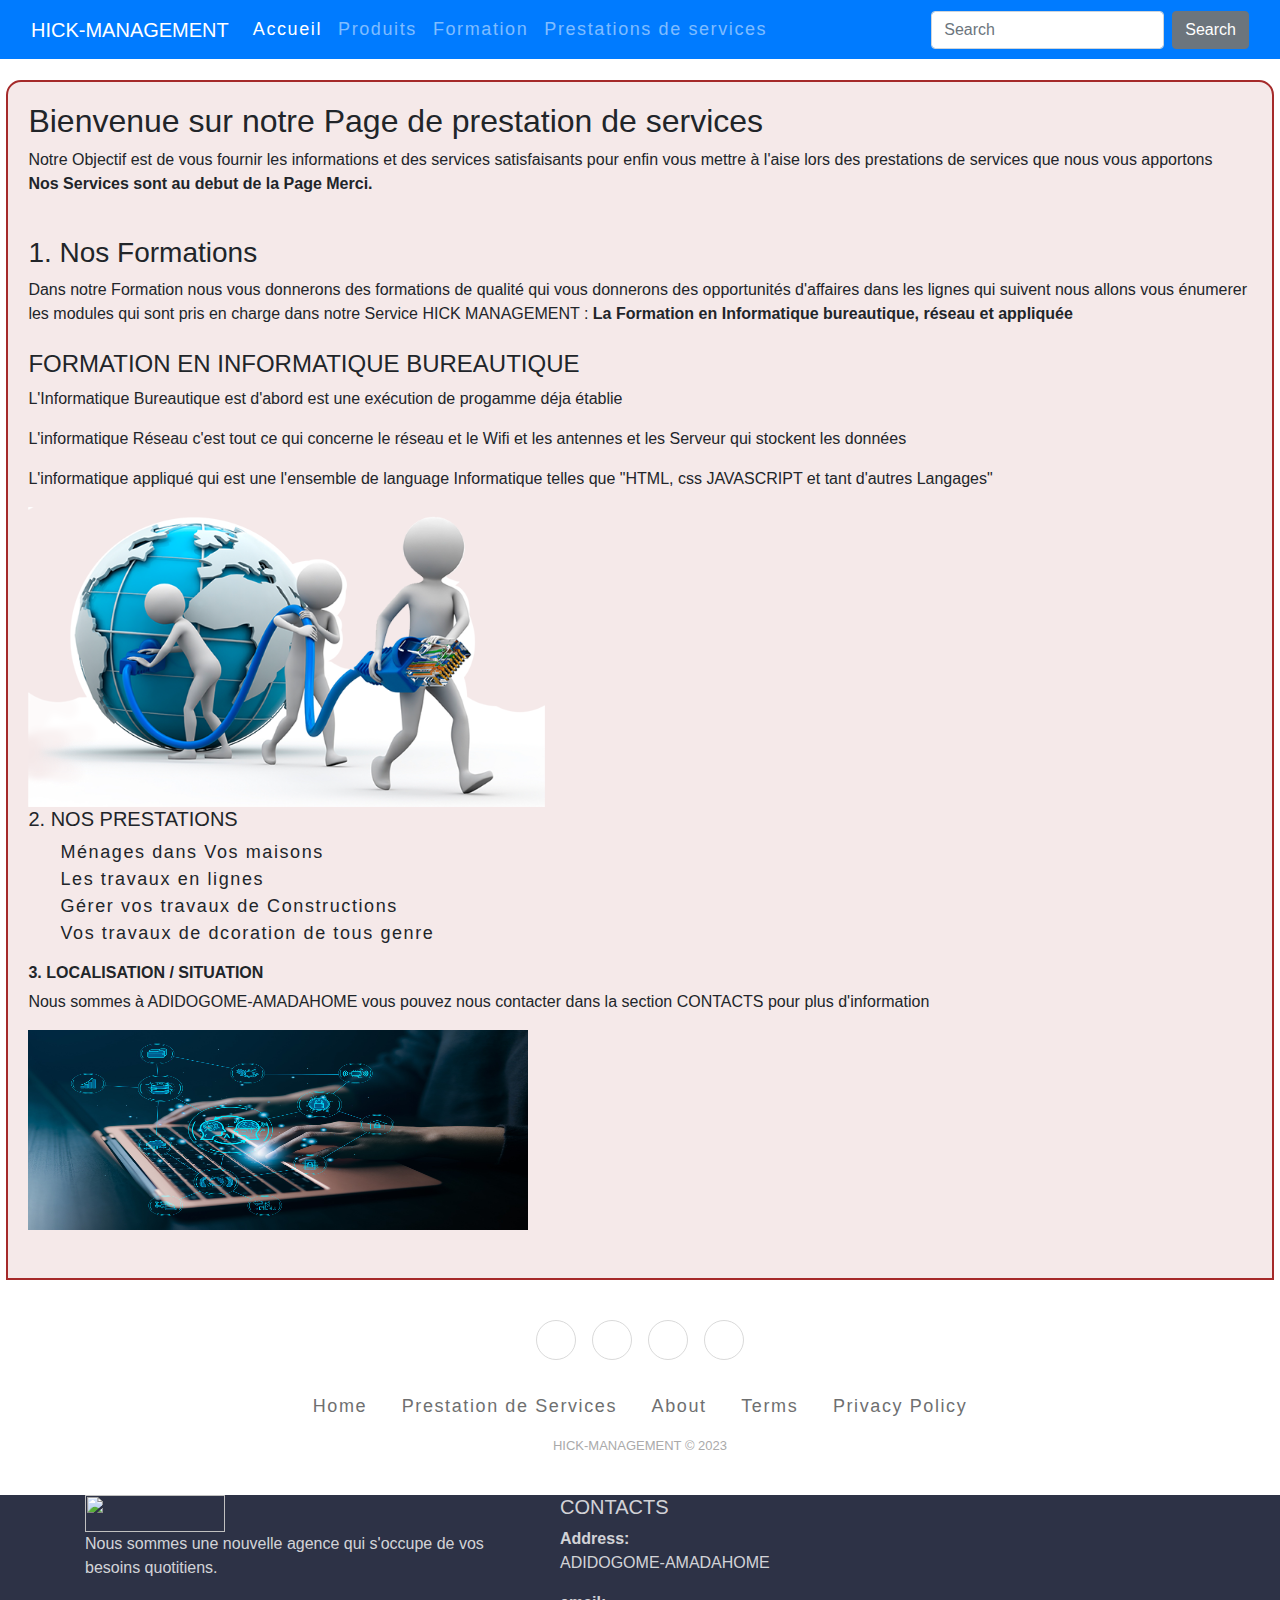
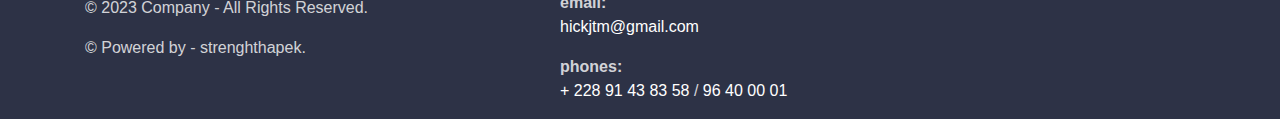
==== commit b029d014: "Update index.html" ====
--- a/index.html
+++ b/index.html
@@ -8,6 +8,7 @@
     <link rel="stylesheet" href="https://cdnjs.cloudflare.com/ajax/libs/twitter-bootstrap/4.1.3/css/bootstrap.min.css">
     <link rel="stylesheet" href="https://cdnjs.cloudflare.com/ajax/libs/ionicons/2.0.1/css/ionicons.min.css">
     <link rel="stylesheet" href="style.css">
+    <link rel="shortcut icon" href="icon2.jpg">
 </head>
 <header>
   <nav class="navbar navbar-expand-lg navbar-dark bg-primary">
@@ -83,7 +84,7 @@
           </section>
           <h6><strong>3. Localisation / Situation</strong></h6>
           <P>Nous sommes à ADIDOGOME-AMADAHOME vous pouvez nous contacter dans la section CONTACTS pour plus d'information</P>
-          <img src="chatgpt-intelligence -artificielle.jpeg" width="500px" height="240" alt="chatgpt-intelligence -artificielle">
+          <img src="chatgpt-intelligence -artificielle.jpeg" width="500px" height="200" alt="chatgpt-intelligence -artificielle">
       </main>
       <div class="footer-basic">
         <footer>
@@ -159,4 +160,4 @@
 
 </html>
 
-<!-- credit to https://epicbootstrap.com/snippets/footer-basic -->+<!-- credit to https://epicbootstrap.com/snippets/footer-basic -->
